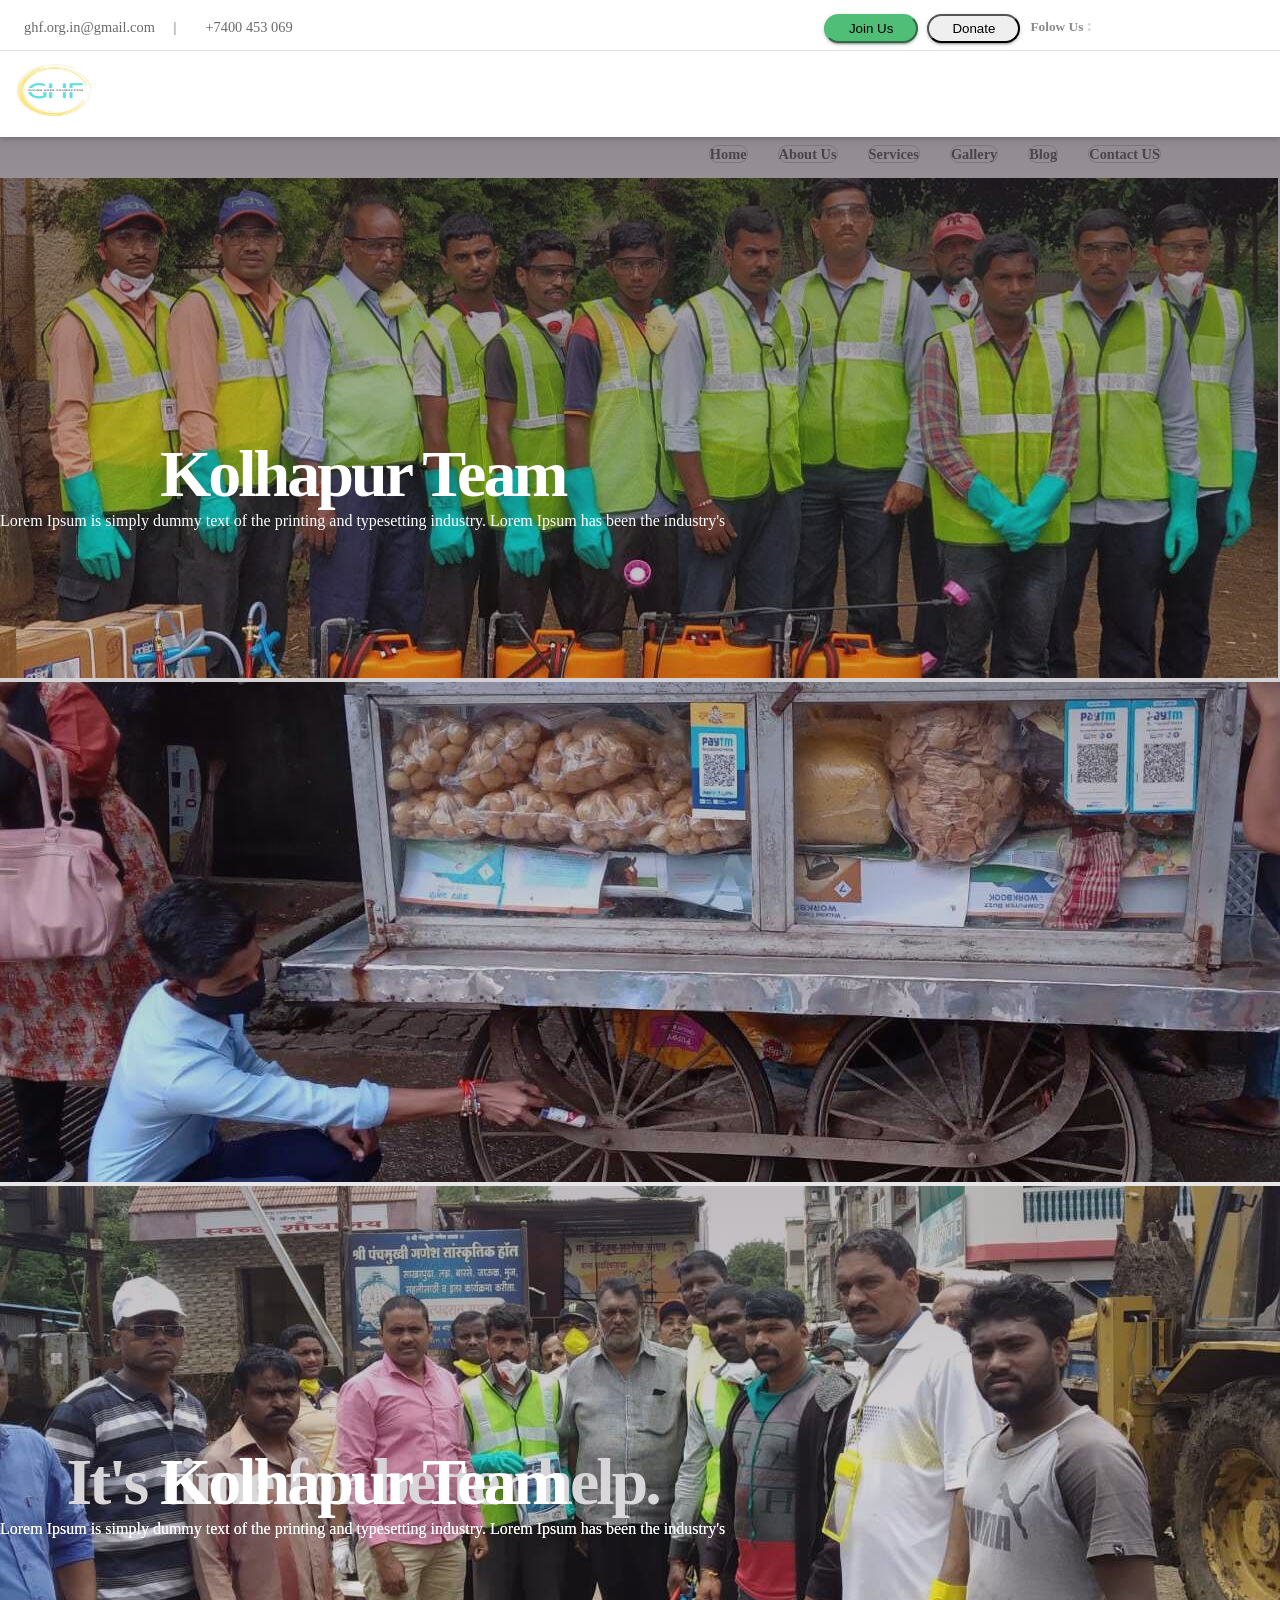
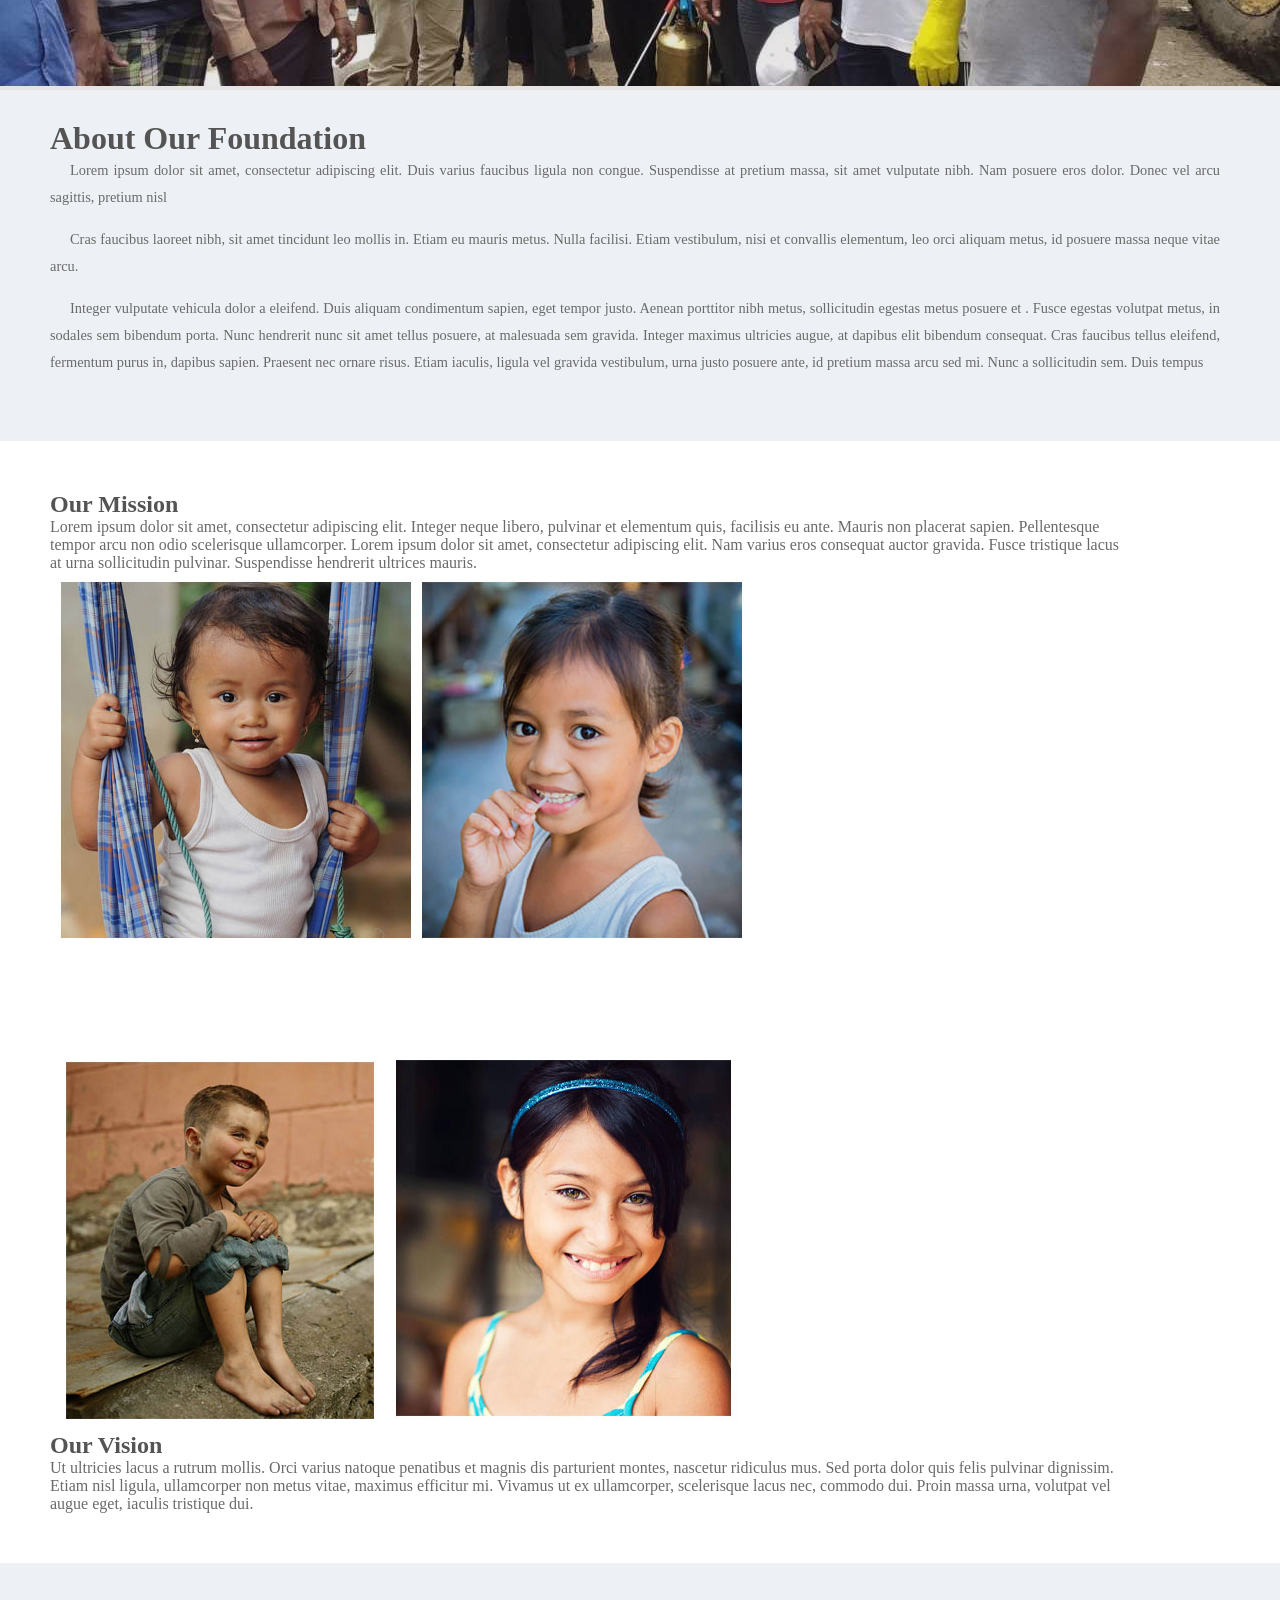
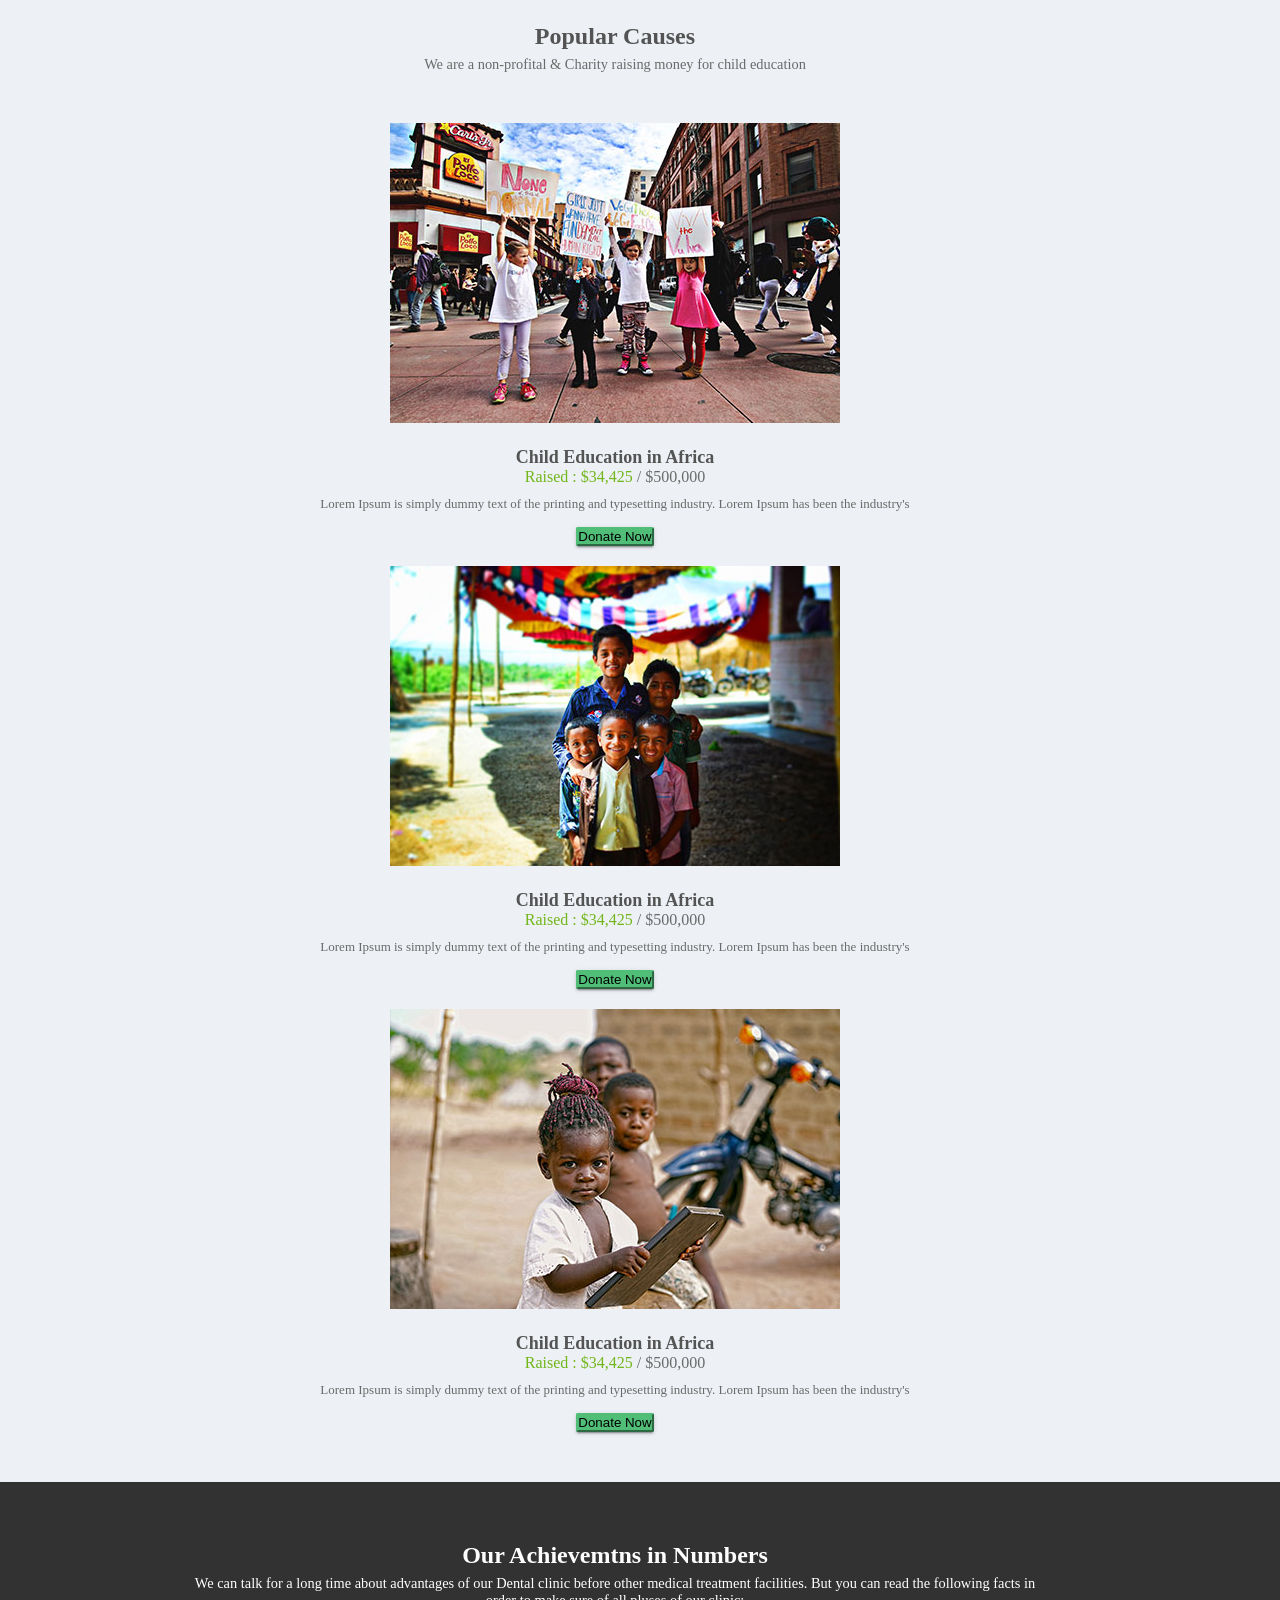
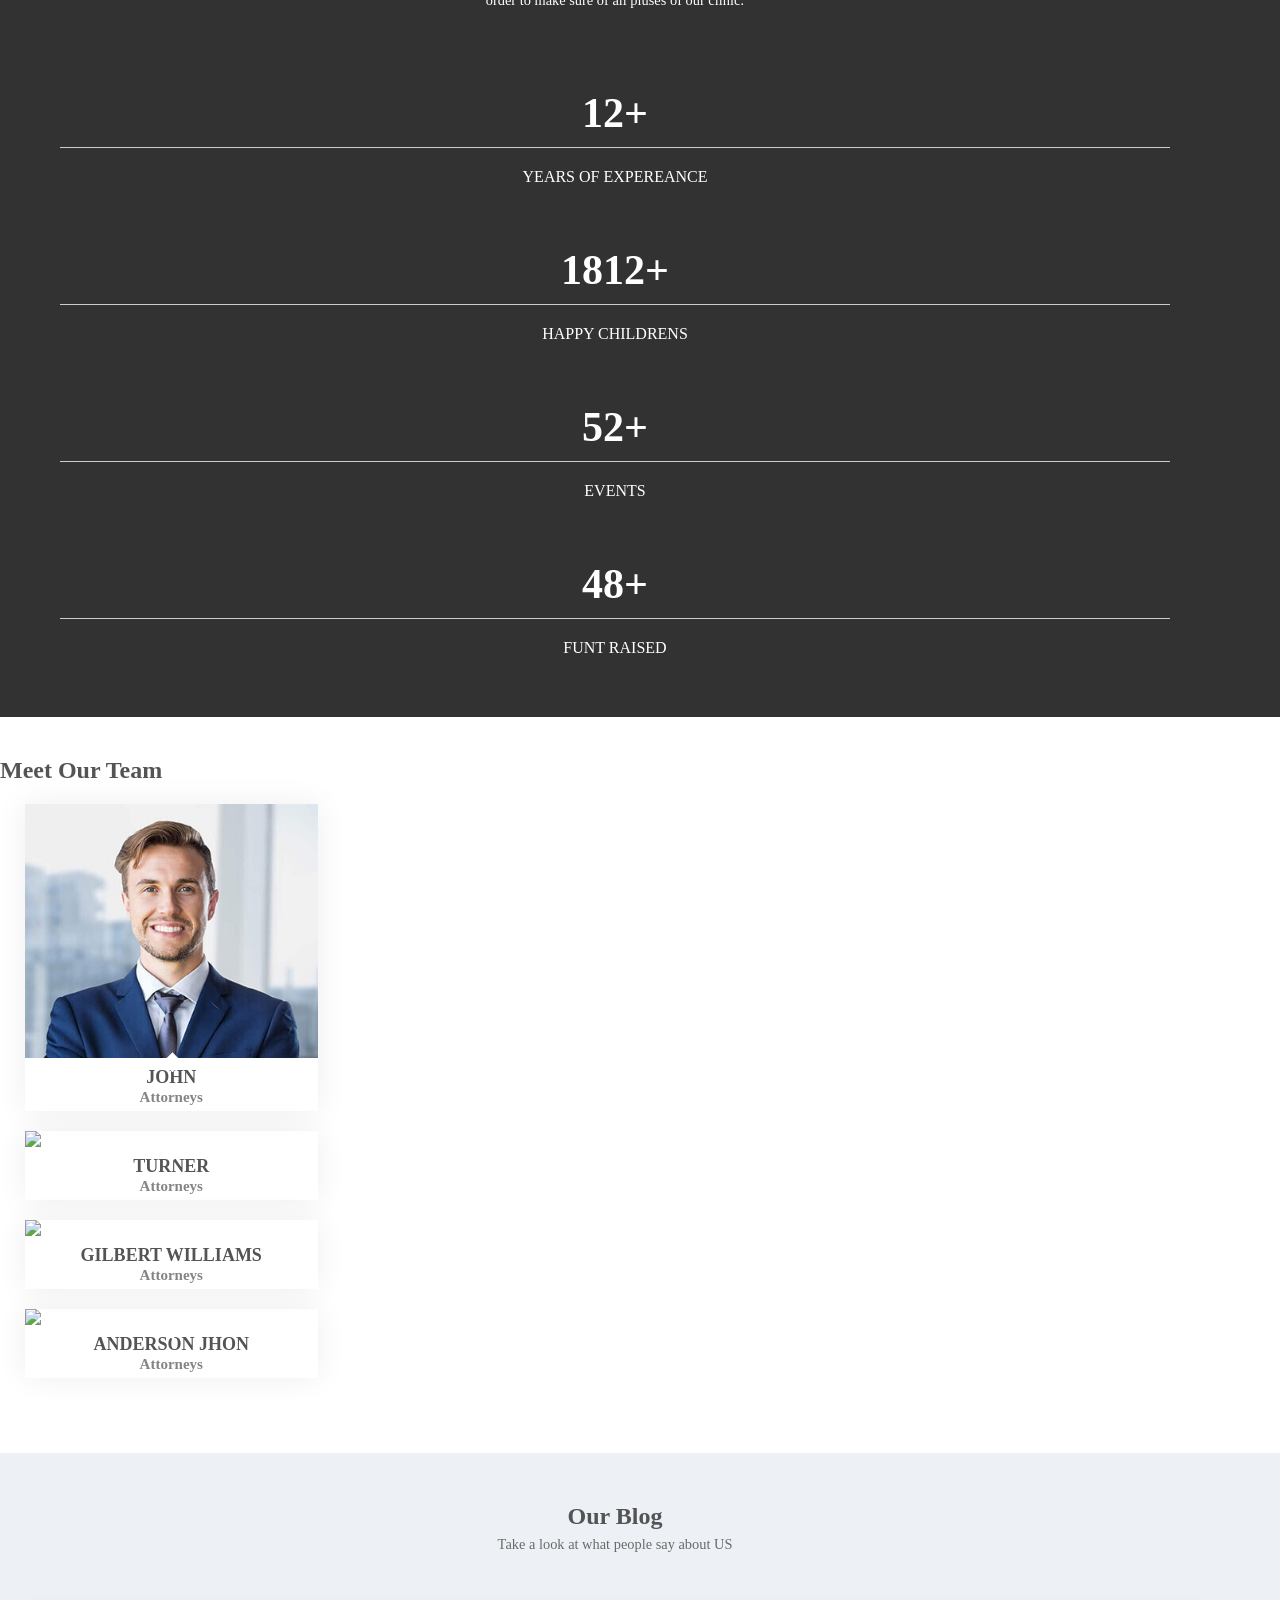
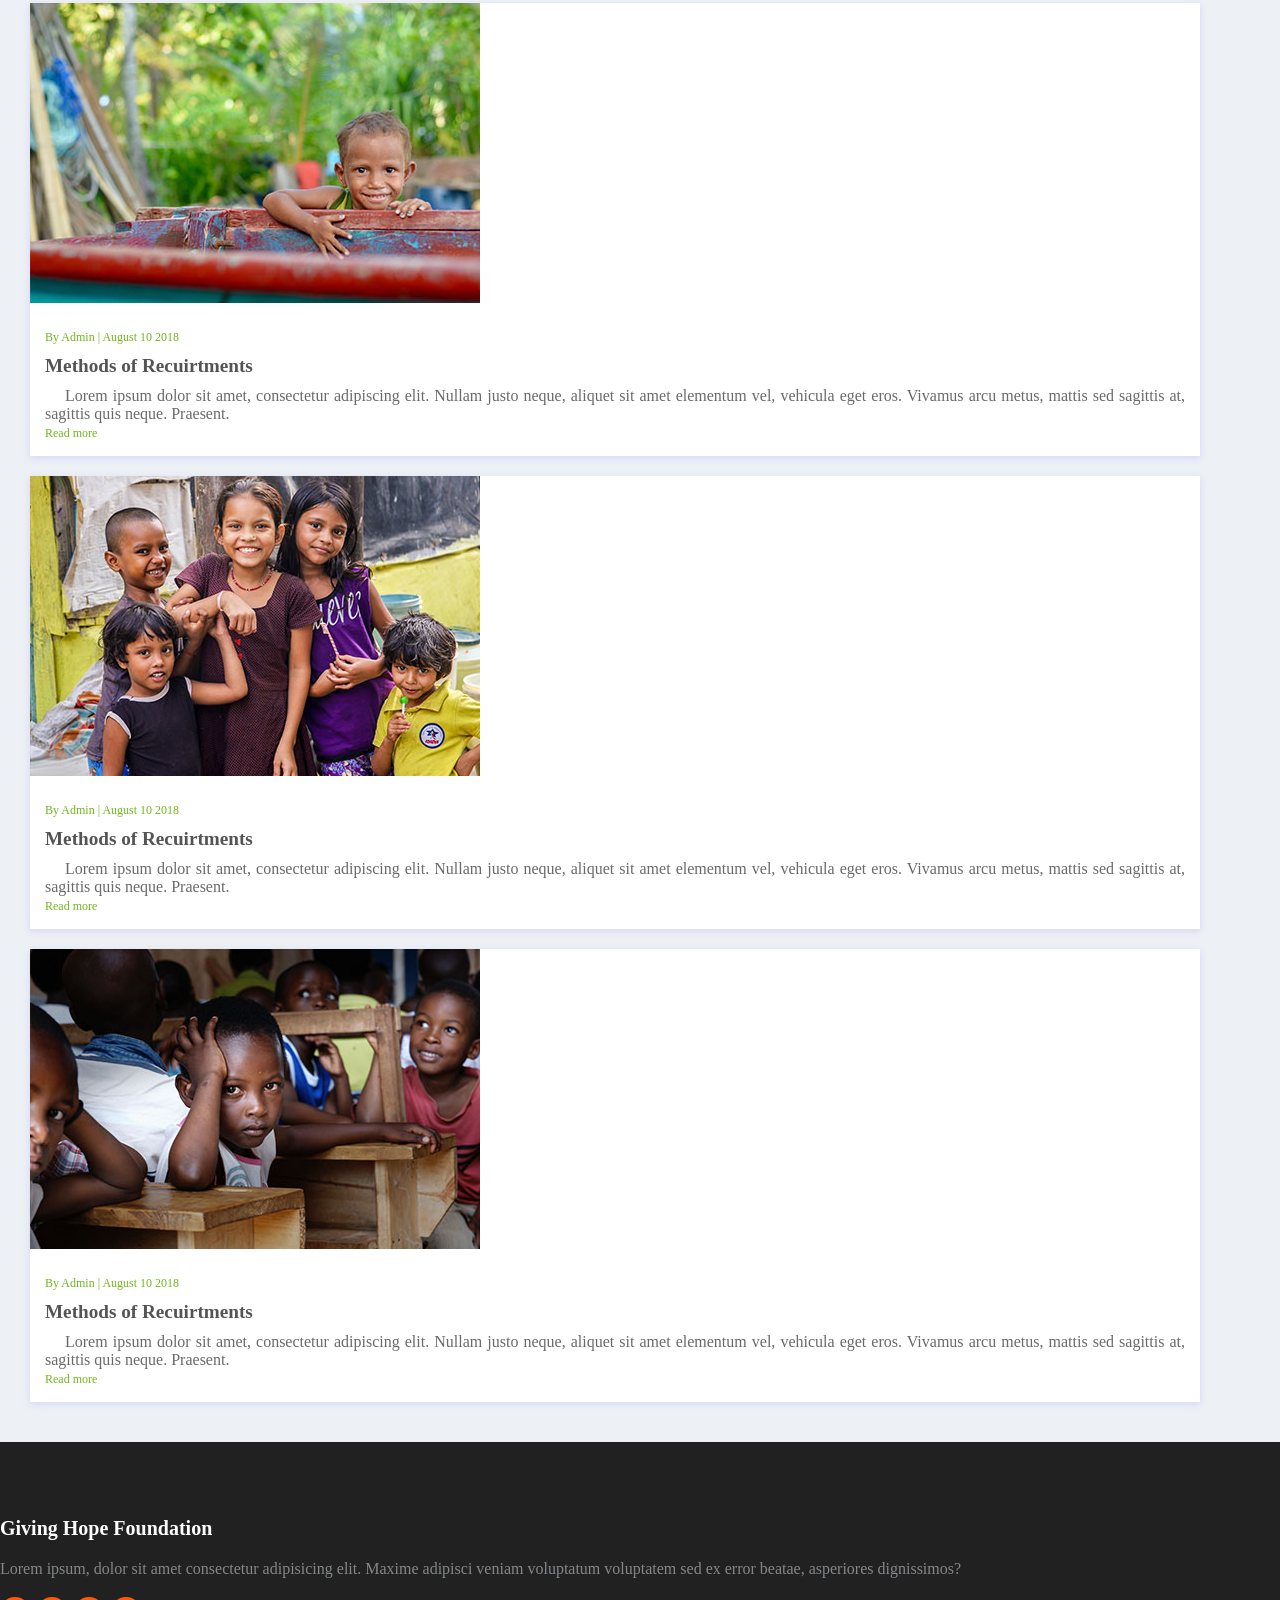
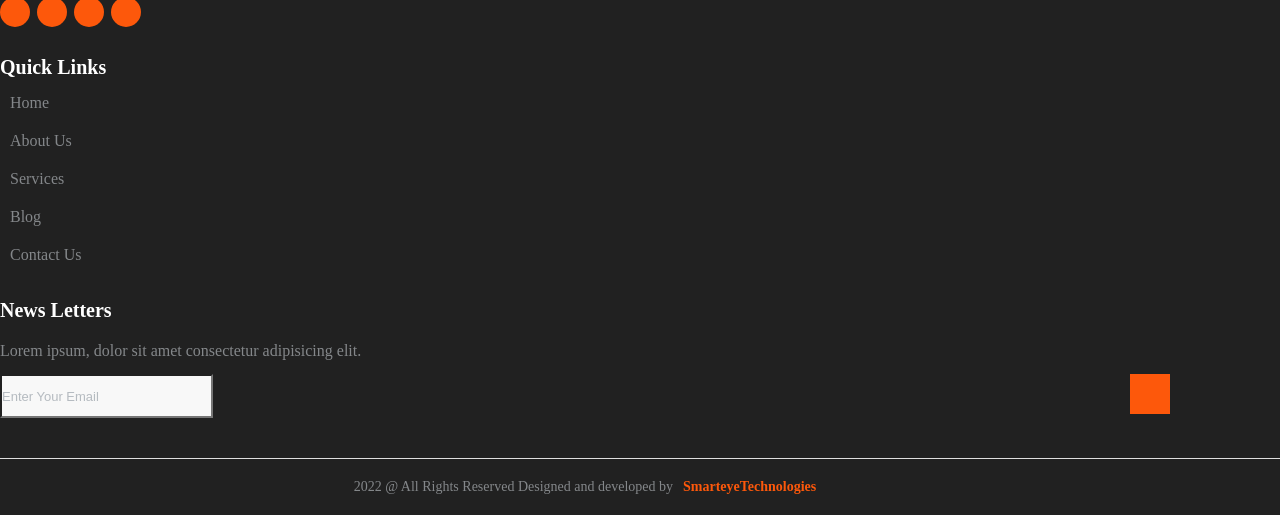
==== index.html @ bca84f35 "mobile footer changes" ====
<!DOCTYPE html>
<html lang="en">
  <head>
    <meta charset="utf-8" />
    <meta
      name="viewport"
      content="width=device-width, initial-scale=1, shrink-to-fit=no"
    />
    <title>Giving Hope Foundation</title>
    <link
      rel="shortcut icon"
      href="assets/images/fav.png"
      type="image/x-icon"
    />
    <link
      href="https://fonts.googleapis.com/css2?family=Ubuntu:wght@400;500&display=swap"
      rel="stylesheet"
    />
    <link rel="shortcut icon" href="assets/images/fav.jpg" />
    <link rel="stylesheet" href="assets/css/bootstrap.min.css" />
    <link rel="stylesheet" href="assets/css/all.min.css" />
    <link rel="stylesheet" href="assets/css/animate.css" />
    <link
      rel="stylesheet"
      href="assets/plugins/slider/css/owl.carousel.min.css"
    />
    <link
      rel="stylesheet"
      href="assets/plugins/slider/css/owl.theme.default.css"
    />
    <link rel="stylesheet" type="text/css" href="assets/css/style.css" />
  </head>

  <body>
    <header class="continer-fluid">
      <div class="header-top">
        <div class="container">
          <div class="row col-det">
            <div class="col-lg-6 d-none d-lg-block">
              <ul class="ulleft">
                <li>
                  <i class="far fa-envelope"></i>
                  ghf.org.in@gmail.com
                  <span>|</span>
                </li>
                <li>
                  <i class="fas fa-phone-volume"></i>
                  +7400 453 069
                </li>
              </ul>
            </div>
            <div class="col-lg-3 col-md-6 folouws">
              <ul class="ulright">
                <li><small>Folow Us </small>:</li>
                <li>
                  <i class="fab fa-facebook-square"></i>
                </li>
                <li>
                  <i class="fab fa-instagram"></i>
                </li>
                <li>
                  <i class="fab fa-linkedin"></i>
                </li>
              </ul>
            </div>
            <div class="col-lg-3 d-none d-md-block col-md-6 btn-bhed">
              <button class="btn btn-sm btn-success">Join Us</button>
              <button class="btn btn-sm btn-default">Donate</button>
            </div>
          </div>
        </div>
      </div>
      <div id="menu-jk" class="header-bottom">
        <div class="container">
          <div class="row nav-row">
            <div class="col-lg-3 col-md-12 logo">
              <a href="index.html">
                <img src="assets/images/2.png" alt="" />
                <a data-toggle="collapse" data-target="#menu" href="#menu"
                  ><i class="fas d-block d-lg-none small-menu fa-bars"></i
                ></a>
              </a>
            </div>
            <div id="menu" class="col-lg-9 col-md-12 d-none d-lg-block nav-col">
              <ul class="navbad">
                <li class="nav-item active">
                  <a class="nav-link" href="index.html">Home </a>
                </li>
                <li class="nav-item">
                  <a class="nav-link" href="about_us.html">About Us</a>
                </li>
                <li class="nav-item">
                  <a class="nav-link" href="services.html">Services</a>
                </li>

                <li class="nav-item">
                  <a class="nav-link" href="gallery.html">Gallery</a>
                </li>

                <li class="nav-item">
                  <a class="nav-link" href="blog.html">Blog</a>
                </li>
                <li class="nav-item">
                  <a class="nav-link" href="contact_us.html">Contact US</a>
                </li>
              </ul>
            </div>
          </div>
        </div>
      </div>
    </header>

    <!-- ******************** Slider Starts Here ******************* -->
    <div class="slider">
      <!-- Set up your HTML -->
      <div class="owl-carousel">
        <div class="slider-img">
          <div class="item">
            <div class="slider-img">
              <img src="assets/images/slider/slider-3.jpeg" alt="" />
            </div>
            <div class="container">
              <div class="row">
                <div
                  class="col-lg-offset-2 col-lg-8 col-md-offset-2 col-md-8 col-sm-12 col-xs-12"
                >
                  <div class="animated bounceInDown slider-captions">
                    <h1 class="slider-title">Kolhapur Team</h1>
                    <p class="slider-text hidden-xs">
                      Lorem Ipsum is simply dummy text of the printing and
                      typesetting industry. Lorem Ipsum has been the industry's
                    </p>
                  </div>
                </div>
              </div>
            </div>
          </div>
        </div>
        <div class="item">
          <div class="slider-img">
            <img src="assets/images/slider/slider-1.jpeg" alt="" />
          </div>
          <div class="container">
            <div class="row">
              <div
                class="col-lg-offset-2 col-lg-8 col-md-offset-2 col-md-8 col-sm-12 col-xs-12"
              >
                <div class="slider-captions">
                  <h1 class="slider-title">It's time for better help.</h1>
                  <p class="slider-text hidden-xs">
                    Lorem Ipsum is simply dummy text of the printing and
                    typesetting industry. Lorem Ipsum has been the industry's
                  </p>
                </div>
              </div>
            </div>
          </div>
        </div>
        <div class="item">
          <div class="slider-img">
            <img src="assets/images/slider/slider-2.jpeg" alt="" />
          </div>
          <div class="container">
            <div class="row">
              <div
                class="col-lg-offset-2 col-lg-8 col-md-offset-2 col-md-8 col-sm-12 col-xs-12"
              >
                <div class="slider-captions">
                  <h1 class="slider-title">Kolhapur Team</h1>
                  <p class="slider-text hidden-xs">
                    Lorem Ipsum is simply dummy text of the printing and
                    typesetting industry. Lorem Ipsum has been the industry's
                  </p>
                </div>
              </div>
            </div>
          </div>
        </div>
      </div>
    </div>

    <!--  ************************* About Us Starts Here ************************** -->

    <div class="about-us container-fluid">
      <div class="container">
        <div class="row natur-row no-margin w-100">
          <div class="text-part col-md-12">
            <h1 class="text-center">About Our Foundation</h1>
            <p>
              Lorem ipsum dolor sit amet, consectetur adipiscing elit. Duis
              varius faucibus ligula non congue. Suspendisse at pretium massa,
              sit amet vulputate nibh. Nam posuere eros dolor. Donec vel arcu
              sagittis, pretium nisl
            </p>
            <p>
              Cras faucibus laoreet nibh, sit amet tincidunt leo mollis in.
              Etiam eu mauris metus. Nulla facilisi. Etiam vestibulum, nisi et
              convallis elementum, leo orci aliquam metus, id posuere massa
              neque vitae arcu.
            </p>

            <p>
              Integer vulputate vehicula dolor a eleifend. Duis aliquam
              condimentum sapien, eget tempor justo. Aenean porttitor nibh
              metus, sollicitudin egestas metus posuere et . Fusce egestas
              volutpat metus, in sodales sem bibendum porta. Nunc hendrerit nunc
              sit amet tellus posuere, at malesuada sem gravida. Integer maximus
              ultricies augue, at dapibus elit bibendum consequat. Cras faucibus
              tellus eleifend, fermentum purus in, dapibus sapien. Praesent nec
              ornare risus. Etiam iaculis, ligula vel gravida vestibulum, urna
              justo posuere ante, id pretium massa arcu sed mi. Nunc a
              sollicitudin sem. Duis tempus
            </p>
          </div>
        </div>
      </div>
    </div>

    <!-- ################# Mission Vision Start Here #######################--->

    <section class="container-fluid mission-vision">
      <div class="container">
        <div class="row mission">
          <div class="col-md-6 mv-det">
            <h1 class="text-center">Our Mission</h1>
            <p>
              Lorem ipsum dolor sit amet, consectetur adipiscing elit. Integer
              neque libero, pulvinar et elementum quis, facilisis eu ante.
              Mauris non placerat sapien. Pellentesque tempor arcu non odio
              scelerisque ullamcorper. Lorem ipsum dolor sit amet, consectetur
              adipiscing elit. Nam varius eros consequat auctor gravida. Fusce
              tristique lacus at urna sollicitudin pulvinar. Suspendisse
              hendrerit ultrices mauris.
            </p>
          </div>
          <div class="col-md-6 mv-img">
            <img src="assets/images/misin.jpg" alt="" />
          </div>
        </div>
        <div class="row vision">
          <div class="col-md-6 mv-img">
            <img src="assets/images/vision.jpg" alt="" />
          </div>
          <div class="col-md-6 mv-det">
            <h1 class="text-center">Our Vision</h1>
            <p>
              Ut ultricies lacus a rutrum mollis. Orci varius natoque penatibus
              et magnis dis parturient montes, nascetur ridiculus mus. Sed porta
              dolor quis felis pulvinar dignissim. Etiam nisl ligula,
              ullamcorper non metus vitae, maximus efficitur mi. Vivamus ut ex
              ullamcorper, scelerisque lacus nec, commodo dui. Proin massa urna,
              volutpat vel augue eget, iaculis tristique dui.
            </p>
          </div>
        </div>
      </div>
    </section>

    <!-- ################# Events Start Here#######################--->
    <section class="events">
      <div class="container">
        <div class="session-title row">
          <h2>Popular Causes</h2>
          <p>
            We are a non-profital & Charity raising money for child education
          </p>
        </div>
        <div class="event-ro row">
          <div class="col-md-4 col-sm-6">
            <div class="event-box">
              <img src="assets/images/events/image_08.jpg" alt="" />
              <h4>Child Education in Africa</h4>

              <p class="raises"><span>Raised : $34,425</span> / $500,000</p>
              <p class="desic">
                Lorem Ipsum is simply dummy text of the printing and typesetting
                industry. Lorem Ipsum has been the industry's
              </p>
              <button class="btn btn-success btn-sm">Donate Now</button>
            </div>
          </div>
          <div class="col-md-4 col-sm-6">
            <div class="event-box">
              <img src="assets/images/events/image_06.jpg" alt="" />
              <h4>Child Education in Africa</h4>
              <p class="raises"><span>Raised : $34,425</span> / $500,000</p>
              <p class="desic">
                Lorem Ipsum is simply dummy text of the printing and typesetting
                industry. Lorem Ipsum has been the industry's
              </p>
              <button class="btn btn-success btn-sm">Donate Now</button>
            </div>
          </div>
          <div class="col-md-4 col-sm-6">
            <div class="event-box">
              <img src="assets/images/events/image_04.jpg" alt="" />
              <h4>Child Education in Africa</h4>
              <p class="raises"><span>Raised : $34,425</span> / $500,000</p>
              <p class="desic">
                Lorem Ipsum is simply dummy text of the printing and typesetting
                industry. Lorem Ipsum has been the industry's
              </p>
              <button class="btn btn-success btn-sm">Donate Now</button>
            </div>
          </div>
        </div>
      </div>
    </section>

    <!-- ################# Charity Number Starts Here#######################--->

    <div class="doctor-message">
      <div class="inner-lay">
        <div class="container">
          <div class="row session-title">
            <h2>Our Achievemtns in Numbers</h2>
            <p>
              We can talk for a long time about advantages of our Dental clinic
              before other medical treatment facilities. But you can read the
              following facts in order to make sure of all pluses of our clinic:
            </p>
          </div>
          <div class="row">
            <div class="col-sm-3 numb">
              <h3>12+</h3>
              <span>YEARS OF EXPEREANCE</span>
            </div>
            <div class="col-sm-3 numb">
              <h3>1812+</h3>
              <span>HAPPY CHILDRENS</span>
            </div>
            <div class="col-sm-3 numb">
              <h3>52+</h3>
              <span>EVENTS</span>
            </div>
            <div class="col-sm-3 numb">
              <h3>48+</h3>
              <span>FUNT RAISED</span>
            </div>
          </div>
        </div>
      </div>
    </div>

    <!--################### Our Team Starts Here #######################--->
    <section class="bg-04">
      <div class="container">
        <div class="row">
          <div class="col-12">
            <div class="heading">
              <h2 class="text-center">Meet Our Team</h2>
            </div>
          </div>

          <div class="main-team-card d-flex">
            <div class="team-setup">
              <div class="team-items">
                <div class="team-user">
                  <img src="assets/images/team/1.jpg" />
                </div>
                <div class="team-user-social">
                  <ol>
                    <li><i class="fab fa-facebook-f"></i></li>
                    <li><i class="fab fa-twitter"></i></li>
                    <li><i class="fab fa-google"></i></li>
                    <li><i class="fab fa-skype"></i></li>
                  </ol>
                </div>
                <div class="team-name">
                  <h2>JOHN</h2>
                  <b>Attorneys</b>
                </div>
              </div>
            </div>

            <div class="team-setup">
              <div class="team-items">
                <div class="team-user">
                  <img src="assets/images/team/2.jpg" />
                </div>
                <div class="team-user-social">
                  <ol>
                    <li><i class="fab fa-facebook-f"></i></li>
                    <li><i class="fab fa-twitter"></i></li>
                    <li><i class="fab fa-google"></i></li>
                    <li><i class="fab fa-skype"></i></li>
                  </ol>
                </div>
                <div class="team-name">
                  <h2>TURNER</h2>
                  <b>Attorneys</b>
                </div>
              </div>
            </div>

            <div class="team-setup">
              <div class="team-items">
                <div class="team-user">
                  <img src="assets/images/team/3.jpg" />
                </div>
                <div class="team-user-social">
                  <ol>
                    <li><i class="fab fa-facebook-f"></i></li>
                    <li><i class="fab fa-twitter"></i></li>
                    <li><i class="fab fa-google"></i></li>
                    <li><i class="fab fa-skype"></i></li>
                  </ol>
                </div>
                <div class="team-name">
                  <h2>GILBERT WILLIAMS</h2>
                  <b>Attorneys</b>
                </div>
              </div>
            </div>

            <div class="team-setup">
              <div class="team-items">
                <div class="team-user">
                  <img src="assets/images/team/4.jpg" />
                </div>
                <div class="team-user-social">
                  <ol>
                    <li><i class="fab fa-facebook-f"></i></li>
                    <li><i class="fab fa-twitter"></i></li>
                    <li><i class="fab fa-google"></i></li>
                    <li><i class="fab fa-skype"></i></li>
                  </ol>
                </div>
                <div class="team-name">
                  <h2>ANDERSON JHON</h2>
                  <b>Attorneys</b>
                </div>
              </div>
            </div>
          </div>
        </div>
      </div>
    </section>

    <!-- ################# Our Blog Starts Here#######################--->

    <section class="our-blog">
      <div class="container">
        <div class="row session-title">
          <h2>Our Blog</h2>
          <p>Take a look at what people say about US</p>
        </div>
        <div class="blog-row row">
          <div class="col-md-4 col-sm-6">
            <div class="single-blog">
              <figure>
                <img src="assets/images/events/image_01.jpg" alt="" />
              </figure>
              <div class="blog-detail">
                <small>By Admin | August 10 2018</small>
                <h4>Methods of Recuirtments</h4>
                <p>
                  Lorem ipsum dolor sit amet, consectetur adipiscing elit.
                  Nullam justo neque, aliquet sit amet elementum vel, vehicula
                  eget eros. Vivamus arcu metus, mattis sed sagittis at,
                  sagittis quis neque. Praesent.
                </p>
                <div class="link">
                  <a href="">Read more </a
                  ><i class="fas fa-long-arrow-alt-right"></i>
                </div>
              </div>
            </div>
          </div>
          <div class="col-md-4 col-sm-6">
            <div class="single-blog">
              <figure>
                <img src="assets/images/events/image_02.jpg" alt="" />
              </figure>
              <div class="blog-detail">
                <small>By Admin | August 10 2018</small>
                <h4>Methods of Recuirtments</h4>
                <p>
                  Lorem ipsum dolor sit amet, consectetur adipiscing elit.
                  Nullam justo neque, aliquet sit amet elementum vel, vehicula
                  eget eros. Vivamus arcu metus, mattis sed sagittis at,
                  sagittis quis neque. Praesent.
                </p>
                <div class="link">
                  <a href="">Read more </a
                  ><i class="fas fa-long-arrow-alt-right"></i>
                </div>
              </div>
            </div>
          </div>
          <div class="col-md-4 col-sm-6">
            <div class="single-blog">
              <figure>
                <img src="assets/images/events/image_03.jpg" alt="" />
              </figure>
              <div class="blog-detail">
                <small>By Admin | August 10 2018</small>
                <h4>Methods of Recuirtments</h4>
                <p>
                  Lorem ipsum dolor sit amet, consectetur adipiscing elit.
                  Nullam justo neque, aliquet sit amet elementum vel, vehicula
                  eget eros. Vivamus arcu metus, mattis sed sagittis at,
                  sagittis quis neque. Praesent.
                </p>
                <div class="link">
                  <a href="">Read more </a
                  ><i class="fas fa-long-arrow-alt-right"></i>
                </div>
              </div>
            </div>
          </div>
        </div>
      </div>
    </section>

    <footer>
      <div class="container">
        <div class="row">
          <div class="col-lg-6 col-md-3 col-sm-6 col-12">
            <div class="footer-content">
              <h2>Giving Hope Foundation</h2>
              <p>
                Lorem ipsum, dolor sit amet consectetur adipisicing elit. Maxime
                adipisci veniam voluptatum voluptatem sed ex error beatae,
                asperiores dignissimos?
              </p>
              <ul>
                <li><i class="fab fa-facebook-f"></i></li>
                <li><i class="fab fa-twitter"></i></li>
                <li><i class="fab fa-google"></i></li>
                <li><i class="fab fa-linkedin"></i></li>
              </ul>
            </div>
          </div>
          <div class="col-lg-3 col-md-3 col-sm-5 col-5">
            <div class="footer-content">
              <h2>Quick Links</h2>
              <ol>
                <li>
                  <a href="#"
                    ><i class="fas fa-long-arrow-alt-right"></i>Home</a
                  >
                </li>
                <li>
                  <a href="#"
                    ><i class="fas fa-long-arrow-alt-right"></i>About Us</a
                  >
                </li>
                <li>
                  <a href="#"
                    ><i class="fas fa-long-arrow-alt-right"></i>Services</a
                  >
                </li>
                <li>
                  <a href="#"
                    ><i class="fas fa-long-arrow-alt-right"></i>Blog</a
                  >
                </li>
                <li>
                  <a href="#"
                    ><i class="fas fa-long-arrow-alt-right"></i>Contact Us</a
                  >
                </li>
              </ol>
            </div>
          </div>
          <div class="col-lg-3 col-md-3 col-sm-7 col-7">
            <div class="footer-content">
              <h2>News Letters</h2>
              <p>Lorem ipsum, dolor sit amet consectetur adipisicing elit.</p>
              <div class="form-group">
                <input
                  class="form-control"
                  role=""
                  name="email"
                  type="email"
                  placeholder="Enter Your Email"
                />
                <i class="fal fa-paper-plane"></i>
              </div>
            </div>
          </div>
        </div>
      </div>
      <div class="copy-right">
        <div class="container">
          <div class="copy-right-card">
            <p>
              2022 @ All Rights Reserved Designed and developed by<a
                href="https://www.smarteyeapps.com"
                >SmarteyeTechnologies</a
              >
            </p>
          </div>
        </div>
      </div>
    </footer>
  </body>

  <script src="assets/js/jquery-3.2.1.min.js"></script>
  <script src="assets/js/popper.min.js"></script>
  <script src="assets/js/bootstrap.min.js"></script>
  <script src="assets/plugins/scroll-fixed/jquery-scrolltofixed-min.js"></script>
  <script src="assets/plugins/slider/js/owl.carousel.min.js"></script>
  <script src="assets/js/script.js"></script>
</html>
---- assets/css/style.css ----
/* =======================================================================
Template Name: Youtubers
Author:  SmartEye Technologies
Author URI: www.smarteyeapps.com
Version: 1.0
coder name:Prabin Raja
Description: This Template is created for Youtubers
======================================================================= */
/* ===================================== Import Variables ================================== */
@import url(https://fonts.googleapis.com/css?family=Montserrat:300,400,600,700);
@import url(https://fonts.googleapis.com/css?family=Arimo:300,400,400italic,700,700italic);
/* ===================================== Basic CSS ==================================== */
* {
  margin: 0px;
  padding: 0px;
  list-style: none;
}

img {
  max-width: 100%;
}

a {
  text-decoration: none;
  outline: none;
  color: #444;
}

a:hover {
  color: #444;
}

ul {
  margin-bottom: 0;
  padding-left: 0;
}

a:hover,
a:focus,
input,
textarea {
  text-decoration: none;
  outline: none;
}

.center {
  text-align: center;
}

.left {
  text-align: left;
}

.right {
  text-align: right;
}

.cp {
  cursor: pointer;
}

html,
body {
  height: 100%;
}

p {
  margin-bottom: 0px;
  width: 100%;
}

.no-padding {
  padding: 0px;
}

.no-margin {
  margin: 0px;
}

.hid {
  display: none;
}

.top-mar {
  margin-top: 15px;
}

.h-100 {
  height: 100%;
}

::placeholder {
  color: #747f8a !important;
  font-size: 13px;
  opacity: 0.5 !important;
}

.container-fluid {
  padding: 0px;
}

h1,
h2,
h3,
h4,
h5,
h6 {
  color: #545454;
}

body {
  background-color: #f1f1f145 !important;
  -webkit-font-smoothing: antialiased;
  -moz-osx-font-smoothing: grayscale;
  text-rendering: optimizeLegibility;
  color: #6a6a6a;
  overflow-x: hidden;
}

.session-title {
  padding: 30px;
  margin: 0px;
  margin-bottom: 20px;
}
@media screen and (max-width: 767px) {
  .session-title {
    padding: 5px;
  }
}
.session-title h2 {
  width: 100%;
  text-align: center;
  font-weight: 600;
  margin-bottom: 0px;
}
.session-title p {
  max-width: 850px;
  text-align: center;
  float: none;
  margin: auto;
  font-size: 0.9rem;
  margin-top: 6px;
}
.session-title span {
  float: right;
  font-style: italic;
}

.inner-title {
  padding: 20px;
  padding-left: 0px;
  margin: 0px;
  margin-bottom: 10px;
  padding-bottom: 0px;
  border-bottom: 1px solid #ccccccc4;
  display: block;
  padding-right: 0px;
}
.inner-title h2 {
  width: 100%;
  text-align: center;
  font-size: 1rem;
  font-weight: 600;
  text-align: left;
  border-bottom: 1px solid #863dd9;
  padding-bottom: 10px;
  margin-bottom: 0px;
  width: 300px;
}
.inner-title p {
  width: 100%;
  text-align: center;
}
.inner-title .btn {
  float: right;
  margin-top: -38px;
  font-weight: 600;
  font-size: 0.8rem;
}

.page-nav {
  background-size: 100%;
  padding: 68px;
  text-align: center;
  background-color: #eaeaea;
}
.page-nav ul {
  float: none;
  margin: auto;
}
@media screen and (max-width: 992px) {
  .page-nav {
    background-size: auto;
  }
}
@media screen and (max-width: 767px) {
  .page-nav {
    padding-top: 200px;
    padding-bottom: 40px;
  }
}
@media screen and (max-width: 356px) {
  .page-nav {
    padding-top: 200px;
    padding-bottom: 40px;
  }
}
.page-nav h2 {
  font-size: 28px;
  width: 100%;
  font-weight: 700;
  color: #444;
}
@media screen and (max-width: 600px) {
  .page-nav h2 {
    font-size: 26px;
  }
}
.page-nav ul li {
  float: left;
  margin-right: 10px;
  margin-top: 10px;
  font-size: 16px;
  font-size: 0.93rem;
  font-weight: 600;
  color: #444;
}
.page-nav ul li i {
  width: 30px;
  text-align: center;
  color: #444;
}
.page-nav ul li a {
  color: #444;
  font-size: 0.93rem;
  font-weight: 600;
}

.btn-success {
  background-color: #51be78;
  border-color: #51be78;
}
.btn-success:hover {
  background-color: #51be78 !important;
  border-color: #51be78 !important;
}
.btn-success:active {
  background-color: #51be78 !important;
  border-color: #51be78 !important;
}
.btn-success:focus {
  background-color: #51be78 !important;
  border-color: #51be78 !important;
  box-shadow: none !important;
}

.btn-primary {
  background-color: #3cc88f;
  border-color: #3cc88f;
}
.btn-primary:hover {
  background-color: #3cc88f !important;
  border-color: #3cc88f !important;
}
.btn-primary:active {
  background-color: #3cc88f !important;
  border-color: #3cc88f !important;
}
.btn-primary:focus {
  background-color: #3cc88f !important;
  border-color: #3cc88f !important;
  box-shadow: none !important;
}

.btn {
  box-shadow: 0 3px 1px -2px rgba(0, 0, 0, 0.2), 0 2px 2px 0 rgba(0, 0, 0, 0.14),
    0 1px 5px 0 rgba(0, 0, 0, 0.12);
  border-radius: 2px;
}

.form-control:focus {
  box-shadow: none !important;
  border: 1px solid #ccc;
}

.btn-light {
  background-color: #fff;
  color: #3f3f3f;
}

.collapse.show {
  display: block !important;
}

.form-control:focus {
  box-shadow: none;
  border: 1px solid #ccc;
}

.form-control {
  background-color: #f8f8f8;
  margin-bottom: 20px;
}
.form-control:focus {
  background-color: #fff;
  border-color: #ccc;
}

.container {
  max-width: 1170px;
}
@media screen and (max-width: 575px) {
  .container {
    padding: 10px 15px;
  }
}

/* =================== Header Style Starts Here =================== */
header {
  box-shadow: 0 2px 5px 0 rgba(0, 0, 0, 0.16), 0 2px 10px 0 rgba(0, 0, 0, 0.12);
  background-color: #fff;
  width: 100%;
  z-index: 99;
}
/* header .logo {
  padding-top: 6px;
} */
header .logo img {
  height: 70px;
  width: 100px;
}
header .header-top {
  background-color: #fff;
  border-bottom: 1px solid #d3d7cea6;
  padding: 7px;
}
header .header-top .col-det .ulleft li {
  float: left;
  padding: 12px;
  color: #686968;
  font-size: 0.9rem;
}
header .header-top .col-det .ulleft li i {
  margin-right: 5px;
  color: #bfbfbf;
}
header .header-top .col-det .ulleft li span {
  margin-left: 15px;
}
header .header-top .col-det .ulright {
  float: right;
}
header .header-top .col-det .ulright li {
  float: left;
  padding: 10px;
  color: #d3d7ce;
  font-size: 1rem;
  font-weight: 600;
}
header .header-top .col-det .ulright li i {
  margin-right: 5px;
  color: #8c8a8a;
}
header .header-top .col-det .ulright li small {
  color: #8c8a8a;
  font-weight: 600;
}
header .header-top .col-det .ulright li span {
  margin-left: 15px;
}
header .header-top .btn-bhed {
  padding-top: 7px;
  text-align: right;
}
header .header-top .btn-bhed .btn {
  padding: 5px 23px;
  border-radius: 50px;
  margin-left: 5px;
}
header .header-bottom {
  padding: 6px;
  background-color: #fff;
}
@media screen and (max-width: 991px) {
  header .header-bottom {
    padding: 0px;
  }
}
@media screen and (max-width: 991px) {
  header .header-bottom img {
    padding: 5px;
    margin-top: 0px;
    max-width: 230px;
  }
}
header .nav-col .navbad {
  display: block;
  float: right;
}
@media screen and (max-width: 991px) {
  header .nav-col .navbad {
    width: 100%;
  }
}
header .nav-col .navbad li {
  padding: 15px 15px;
  font-weight: 700;
  font-size: 0.9rem;
  float: left;
}
@media screen and (max-width: 1005px) {
  header .nav-col .navbad li {
    padding: 15px 12px;
  }
}
@media screen and (max-width: 991px) {
  header .nav-col .navbad li {
    float: none;
    width: 100%;
    padding: 10px;
  }
  header .logo img {
    height: 60px;
    width: 70px;
  }
  .container {
    padding: 0px 15px;
  }
}
header .nav-col .navbad li a {
  color: #686968 !important;
  border: 1px solid #ccc;
  border-radius: 50px;
}
header .nav-col .navbad li a:hover {
  background-color: #3cc88f;
  color: #fff !important;
}
header .nav-col .navbad .nav-btn {
  float: right;
}
header .small-menu {
  float: right;
  color: #686968;
  font-size: 1.8rem;
  position: absolute;
  right: 13px;
  top: 19px;
}

@media screen and (max-width: 767px) {
  .navbar {
    padding: 0px;
  }
}

.navbar-toggler {
  position: absolute;
  right: 0px;
  top: -40px;
}
@media screen and (max-width: 767px) {
  .navbar-toggler {
    top: -50px;
  }
}

.scroll-to-fixed-fixed {
  background-color: #fff;
  box-shadow: 0 2px 5px 0 rgba(0, 0, 0, 0.16), 0 2px 10px 0 rgba(0, 0, 0, 0.12);
}

.scroll-to-fixed-fixed {
  padding: 5px !important;
}

/* =================== Slider Style Starts Here =================== */
.slider {
  position: relative;
}

.slider-captions {
  position: absolute;
  bottom: 132px;
  text-align: center;
}

@media screen and (max-width: 1050px) {
  .slider-captions {
    bottom: 100px !important;
    width: 90%;
    text-align: center;
    float: none;
    margin: auto;
  }

  .slider-captions .slider-title {
    font-size: 42px;
  }
}
@media screen and (max-width: 810px) {
  .slider-captions {
    bottom: 50px !important;
  }

  .slider-captions .slider-title {
    font-size: 32px;
  }
}
@media screen and (max-width: 572px) {
  .slider-captions {
    display: none;
  }
  .slider-img img {
    height: 250px;
  }

  .slider .owl-nav .owl-prev,
  .slider .owl-nav .owl-next {
    color: #fff;
    display: inline-block;
    zoom: 1;
    margin: 5px;
    padding: 3px 6px !important;
    font-size: 22px;
    -webkit-border-radius: 23px;
    -moz-border-radius: 23px;
    border-radius: 23px;
    background: transparent;
    filter: Alpha(Opacity=50);
    line-height: 1;
    border: 2px solid #fff !important;
  }
}
.slider-title {
  font-size: 66px;
  font-weight: 600;
  color: #fff;
  letter-spacing: -3px;
}

.slider-text {
  margin-bottom: 20px;
  color: #fff;
}

.slider-img {
  background: -moz-linear-gradient(
    top,
    rgba(45, 32, 44, 0.3) 0%,
    rgba(45, 32, 44, 0.1) 100%
  );
  background: -webkit-linear-gradient(
    top,
    rgba(45, 32, 44, 0.3) 0%,
    rgba(45, 32, 44, 0.1) 100%
  );
  background: linear-gradient(
    to bottom,
    rgba(45, 32, 44, 0.3) 0%,
    rgba(45, 32, 44, 0.1) 100%
  );
  filter: progid:DXImageTransform.Microsoft.gradient(startColorstr='#cc1b2429', endColorstr='#cc1b2429', GradientType=0);
  position: relative;
}

.slider-img img {
  position: relative;
  z-index: -1;
}

.slider .owl-nav .owl-prev,
.slider .owl-nav .owl-next {
  color: #fff;
  display: inline-block;
  zoom: 1;
  margin: 5px;
  padding: 6px 12px;
  font-size: 22px;
  -webkit-border-radius: 23px;
  -moz-border-radius: 23px;
  border-radius: 23px;
  background: transparent;
  filter: Alpha(Opacity=50);
  line-height: 1;
  border: 2px solid #fff;
}

.owl-controls.clickable .owl-buttons div:hover {
  filter: Alpha(Opacity=100);
  opacity: 1;
  text-decoration: none;
  background-color: #fff;
}

.slider .owl-nav .owl-prev {
  position: absolute;
  top: 40%;
  left: 25px;
}

.slider .owl-nav .owl-next {
  position: absolute;
  top: 40%;
  right: 25px;
}

.slider .owl-dots .owl-dot {
  position: relative;
  text-align: center;
  bottom: 40px;
  max-width: 1140px;
  margin: 0 auto;
}

.slider .owl-dots .owl-dot span {
  display: block;
  width: 14px;
  height: 14px;
  margin: 0px 0px 10px 10px;
  filter: Alpha(Opacity=50);
  /*IE7 fix*/
  opacity: 0.8;
  -webkit-border-radius: 20px;
  -moz-border-radius: 20px;
  border-radius: 20px;
  border: 2px solid #fff;
  float: left;
}

.slider .owl-dots .owl-dot.active span {
  background-color: #fff;
}

.slider .owl-dots .owl-dot.active span,
.slider .owl-controls.clickable .owl-page:hover span {
  background-color: #fff;
  filter: Alpha(Opacity=100);
  /*IE7 fix*/
  opacity: 1;
}

.slider .col-lg-offset-2 {
  float: none;
  margin: auto;
}

/* ===================================== About CSS ================================== */
.about-us {
  background-color: #edf1f5;
  padding: 10px 50px 50px 50px;
}
@media screen and (max-width: 940px) {
  .about-us {
    padding: 10px 10px;
  }
  .about-us h1 {
    font-size: 30px;
  }
}
.about-us .natur-row {
  margin-top: 20px;
}
.about-us .text-part h2 {
  font-weight: 600;
  font-size: 1.8rem;
  margin-bottom: 20px;
}
.about-us .text-part p {
  text-indent: 20px;
  margin-bottom: 15px;
  line-height: 27px;
  font-weight: 500;
  text-align: justify;
  font-size: 0.9rem;
}
.about-us .image-part .about-quick-box .about-qcard {
  padding: 50px 30px;
  background-color: #fff;
  box-shadow: 0 2px 3px 0 rgba(218, 218, 253, 0.35),
    0 0px 3px 0 rgba(206, 206, 238, 0.35);
  border-radius: 15px;
  text-align: center;
  margin-bottom: 30px;
}
.about-us .image-part .about-quick-box .about-qcard p {
  font-weight: 600;
  font-size: 1.2rem;
}
.about-us .image-part .about-quick-box .about-qcard i {
  font-size: 3rem;
  margin-bottom: 30px;
  color: #3cc88f;
}
.about-us .image-part .about-quick-box .about-qcard .red {
  color: #ff6b70;
}
.about-us .image-part .about-quick-box .about-qcard .yell {
  color: #f7a900;
}
.about-us .image-part .about-quick-box .about-qcard .blu {
  color: #21d7d9;
}

/* ===================================== Events Home CSS ================================== */
.events {
  background-color: #edf1f5;
  padding: 30px;
}

@media screen and (max-width: 940px) {
  .events {
    padding: 30px 10px;
  }
}
.events .event-ro .event-box {
  text-align: center;
  margin-bottom: 20px;
}

.events .event-ro .event-box img {
  margin-bottom: 20px;
}

.events .event-ro .event-box h4 {
  font-size: 18px;
}

.events .event-ro .event-box .raises {
  margin-bottom: 10px;
}

.events .event-ro .event-box .raises span {
  color: #71b61b;
}

.events .event-ro .event-box .desic {
  font-size: 13px;
  margin-bottom: 15px;
}

/* ===================================== Mission Vision CSS ================================== */
.mission-vision {
  background-color: #fff;
}
.mission-vision .mission {
  padding: 50px;
}
@media screen and (max-width: 940px) {
  .mission-vision .mission {
    padding: 30px 10px;
  }
}
.mission-vision .vision {
  padding: 50px;
}
@media screen and (max-width: 940px) {
  .mission-vision .vision {
    padding: 30px 10px;
  }
}
.mission-vision .mv-det {
  margin: auto;
}

/* ===================================== Charity Number CSS ================================== */
.doctor-message {
  background-image: url("../images/slider/slider-2.jpg");
  background-attachment: fixed;
  background-size: cover;
}
.doctor-message .session-title h2 {
  color: #fff;
}

.doctor-message .inner-lay {
  background-color: rgba(0, 0, 0, 0.8);
  padding: 30px;
  color: #fff;
}

@media screen and (max-width: 940px) {
  .doctor-message .inner-lay {
    padding: 30px 10px;
  }
}
.doctor-message .inner-lay .numb {
  text-align: center;
  padding: 30px;
}

.doctor-message .inner-lay .numb h3 {
  font-size: 42px;
  padding-bottom: 10px;
  border-bottom: 1px solid #ccc;
  margin-bottom: 20px;
  color: #fff;
}

/* ===================================== Our Blog CSS ================================== */
.our-blog {
  background-color: #edf1f5;
  padding: 20px 30px;
}

@media screen and (max-width: 967px) {
  .our-blog {
    padding: 30px 0px;
  }
}
.our-blog .single-blog {
  margin-bottom: 20px;
  background-color: #fff;
  box-shadow: 0 2px 6px 0 rgba(218, 218, 253, 0.65),
    0 2px 6px 0 rgba(206, 206, 238, 0.54);
}

.our-blog .single-blog figure {
  margin-bottom: 5px;
}

.our-blog .single-blog .blog-detail {
  padding: 15px;
}

.our-blog .single-blog small {
  color: #71b61b;
  font-size: 12px;
}

.our-blog .single-blog h4 {
  font-size: 1.2rem;
  margin-bottom: 10px;
  margin-top: 10px;
}

.our-blog .single-blog p {
  text-align: justify;
  text-indent: 20px;
}

.our-blog .single-blog .link a {
  font-size: 12px;
  color: #71b61b;
}

.our-blog .single-blog .link i {
  padding-top: 6px;
  margin-left: 5px;
  color: #ffffff;
}

/* ===================================== Fooer CSS ================================== */
/* .footer {
  padding: 50px;
  padding-bottom: 50px;
  background-color: #1e2436;
  color: #fff;
}

@media screen and (max-width: 940px) {
  .footer {
    padding: 30px 10px;
  }
}
.footer h2 {
  font-size: 26px;
  margin-top: 10px;
  color: #fff;
  font-size: 1.2rem;
  margin-bottom: 15px;
}

.footer p {
  text-align: justify;
  text-indent: 20px;
  font-size: 0.9rem;
}

.footer .link-list li {
  padding: 10px;
  border-bottom: 1px solid #6c6c6c;
  font-size: 0.9rem;
}

.footer .link-list li a {
  color: #fff;
}

.footer .link-list li i {
  float: right;
}

.footer .map-img {
  font-weight: 600;
  font-size: 17px;
  padding-left: 20px;
}

.footer address {
  font-weight: 300;
}

.footer address a {
  color: #fff;
  font-size: 1rem;
  font-family: "mouse-300", Arial, Helvetica, sans-serif;
}

.copy {
  padding: 20px;
  background: #1a202f;
  color: #fff;
}

.copy a {
  color: #fff;
}

.copy span {
  float: right;
}

.copy span i {
  margin-right: 20px;
}

.kf-2 {
  background-color: #fcfcfc;
  padding: 50px;
}

@media screen and (max-width: 940px) {
  .kf-2 {
    padding: 30px 10px;
  }
}
.kf-2 .single-key {
  box-shadow: 0 2px 3px 0 rgba(218, 218, 253, 0.35),
    0 0px 3px 0 rgba(206, 206, 238, 0.35);
} */

footer {
  position: relative;
  padding: 50px 0px 0px;
  background: #212121;
}
@media screen and (max-width: 767.98px) {
  footer {
    padding: 20px 0 0;
  }
}
footer .copy-right {
  padding: 20px 0px;
  border-top: solid 1px #dfdfdf;
  font-size: 14px;
  color: #84878a;
  text-align: center;
}
footer .copy-right p a {
  color: #fd580b;
  padding-left: 10px;
  font-weight: bold;
}
footer .footer-content {
  margin: 20px 0px;
  display: block;
  width: 100%;
  color: #84878a;
}
footer .footer-content p {
  font-size: 16px;
  padding: 10px 0px;
  line-height: 27px;
  margin: 0px;
}
footer .footer-content ul li {
  display: inline-block;
  height: 30px;
  width: 30px;
  background: #fd580b;
  color: #fff;
  line-height: 30px;
  text-align: center;
  border-radius: 50%;
  margin: 5px 3px 0px 0px;
}
footer .footer-content ol li {
  padding: 10px 0px;
  position: relative;
}
footer .footer-content ol li a {
  color: #84878a;
  font-size: 16px;
}
footer .footer-content ol li a i {
  padding-right: 10px;
  color: #fd580b;
}
footer .footer-content h2 {
  font-size: 20px;
  position: relative;
  padding: 5px 0px;
  font-weight: 600;
  color: #fff;
}
footer .footer-content .form-group {
  position: relative;
}
footer .footer-content .form-group .form-control {
  height: 40px;
  padding-right: 40px;
  text-overflow: ellipsis;
}
footer .footer-content .form-group i {
  position: absolute;
  height: 40px;
  width: 40px;
  line-height: 40px;
  color: #fff;
  background: #fd580b;
  text-align: center;
  top: 0;
  right: 0;
}

@media screen and (max-width: 767.98px) {
  .bg-0-b .main-card-contact .sup-card-contact {
    width: 100%;
    max-width: 100%;
    flex: 1 1 100%;
  }
  .footer-content ul {
    text-align: center !important;
  }
}

/* .bg-0-b {
  padding: 50px 0px;
  position: relative;
  background: #e8f0f5;
  z-index: 2;
}
.bg-0-b .main-card-contact {
  flex-wrap: wrap;
  width: 100%;
  margin: 20px 0px;
  padding: 10px 15px;
  position: relative;
  z-index: 9;
}
.bg-0-b .main-card-contact .sup-card-contact {
  width: 40%;
  max-width: 40%;
  flex: 1 1 40%;
}
@media screen and (max-width: 767.98px) {
  .bg-0-b .main-card-contact .sup-card-contact {
    width: 100%;
    max-width: 100%;
    flex: 1 1 100%;
  }
  .footer-content ul {
    text-align: center !important;
  }
}
.bg-0-b .main-card-contact .sup-card-contact .contact-title {
  position: relative;
}
.bg-0-b .main-card-contact .sup-card-contact .contact-title h2 {
  font-size: 20px;
  margin: 0 0 10px 0;
  color: #222;
  padding-bottom: 5px;
  position: relative;
  display: inline-block;
}
.bg-0-b .main-card-contact .sup-card-contact .contact-title h2::before {
  position: absolute;
  content: "";
  background: #fd580b;
  width: 100%;
  height: 3px;
  bottom: 0;
}
.bg-0-b .main-card-contact .sup-card-contact .contact-title ol li {
  display: block;
  padding: 10px 0px;
  color: #606060;
  font-size: 16px;
  font-weight: 600;
}
.bg-0-b .main-card-contact .sup-card-contact .contact-title ol li i {
  color: #fd580b;
  padding-right: 15px;
}
.bg-0-b .main-card-contact .sup-card-contact .head-content {
  position: relative;
  display: block;
}
.bg-0-b .main-card-contact .sup-card-contact .head-content h2 {
  font-size: 20px;
  margin: 0 0 10px 0;
  color: #222;
  padding-bottom: 5px;
  position: relative;
  display: inline-block;
}
.bg-0-b .main-card-contact .sup-card-contact .head-content h2::before {
  position: absolute;
  content: "";
  background: #fd580b;
  width: 100%;
  height: 3px;
  bottom: 0;
}
.bg-0-b .main-card-contact .sup-card-contact .head-content p {
  font-size: 16px;
  line-height: 27px;
  display: block;
  padding: 20px 0px;
  margin: 0px;
}
.bg-0-b .main-card-contact .sup-card-contact-0a {
  width: 60%;
  max-width: 60%;
  flex: 1 1 60%;
}
@media screen and (max-width: 767.98px) {
  .bg-0-b .main-card-contact .sup-card-contact-0a {
    width: 100%;
    max-width: 100%;
    flex: 1 1 100%;
  }
}
.bg-0-b .main-card-contact .sup-card-contact-0a .dived {
  width: 100%;
  flex-wrap: wrap;
}
.bg-0-b .main-card-contact .sup-card-contact-0a .dived .ca-ool {
  padding: 0px 10px;
}
.bg-0-b .main-card-contact .sup-card-contact-0a .dived .form-group {
  width: 50%;
  max-width: 50%;
  flex: 1 1 50%;
}
.bg-0-b .main-card-contact .sup-card-contact-0a .dived .form-group .form-sup {
  margin: 10px;
  position: relative;
}
.bg-0-b
  .main-card-contact
  .sup-card-contact-0a
  .dived
  .form-group
  .form-sup
  .cal-01 {
  position: relative;
}
.bg-0-b .main-card-contact .sup-card-contact-0a .dived .form-group .form-sup i {
  position: absolute;
  right: 0px;
  top: 0px;
  height: 45px;
  width: 45px;
  background: #fd580b;
  text-align: center;
  line-height: 45px;
  color: #fff;
  border-top-right-radius: 0.25rem;
  border-bottom-right-radius: 0.25rem;
}
.bg-0-b
  .main-card-contact
  .sup-card-contact-0a
  .dived
  .form-group
  .form-sup
  label {
  font-size: 15px;
  color: #6e6e6e;
}
.bg-0-b
  .main-card-contact
  .sup-card-contact-0a
  .dived
  .form-group
  .form-sup
  label
  span {
  position: relative;
  top: 4px;
  left: 5px;
  color: #fd580b;
}
.bg-0-b
  .main-card-contact
  .sup-card-contact-0a
  .dived
  .form-group
  .form-control {
  padding: 10px 15px;
  margin: 30px 0px;
  height: 45px;
  position: relative;
}

.abt-01 {
  padding: 3.125rem 0;
  background: #fd580b;
  position: relative;
  overflow: hidden;
  z-index: 9;
}
.abt-01::before {
  position: absolute;
  content: "";
  background: #fff;
  height: 9.375rem;
  width: 9.375rem;
  top: 0%;
  left: 48%;
  z-index: 1;
  opacity: 0.1;
  transform: translate3d(-23%, 17%, 0) rotate(-54deg);
}
.abt-01 .heading-wrapper {
  position: relative;
  margin: 1.25rem 0;
  display: block;
  text-align: center;
  z-index: 8;
}
.abt-01 .heading-wrapper h3 {
  font-size: 1.25rem;
  font-weight: 700;
  color: #fff;
  margin-bottom: 0.625rem;
  text-transform: uppercase;
}
.abt-01 .heading-wrapper ol li {
  display: inline-block;
  font-size: 1rem;
  color: #ddd;
}
.abt-01 .heading-wrapper ol li:nth-child(2) {
  color: #fff;
}
.abt-01 .heading-wrapper ol li i {
  margin: 0 0.625rem;
  color: #ddd;
} */

/* ===================================== Our Team Starts Here ===================================== */
/* .our-team {
  padding: 50px;
  background-color: #cccccc1c;
}
@media screen and (max-width: 940px) {
  .our-team {
    padding: 30px 10px;
  }
}
.our-team .team-row {
  margin-top: 20px;
}
.our-team .team-row .single-usr {
  box-shadow: 0 2px 6px 0 rgba(218, 218, 253, 0.65),
    0 2px 6px 0 rgba(206, 206, 238, 0.54);
  margin-bottom: 20px;
}
.our-team .team-row .single-usr img {
  width: 100%;
}
.our-team .team-row .single-usr .det-o {
  padding: 20px;
  background-color: #3cc88f;
}
.our-team .team-row .single-usr .det-o h4 {
  color: #fff;
  margin-bottom: 0px;
  font-size: 1.1rem;
  font-weight: 600;
}
.our-team .team-row .single-usr .det-o i {
  color: #fff;
  font-size: 0.8rem;
}

.nav-box {
  margin-top: 50px;
  border-radius: 50px;
  border: 1px solid #ccc;
}
.nav-box ul li {
  float: left;
  padding: 15px;
}
.nav-box ul li a {
  color: #ffff;
}
.nav-box .btn {
  margin-top: 7px;
  float: right;
  border-radius: 50px;
} */

.bg-04 {
  padding: 40px 0;
  position: relative;
  overflow: hidden;
  background-color: #fff;
}
.bg-04 .main-team-card {
  flex-wrap: wrap;
  width: 100%;
  padding: 10px 15px;
  margin-bottom: 15px;
  position: relative;
  transition: 0.5s;
}
.bg-04 .main-team-card .team-setup {
  margin: 0px;
  padding: 10px;
  flex: 1 1 25%;
  width: 25%;
  max-width: 25%;
}
@media screen and (max-width: 375px) {
  .bg-04 .main-team-card .team-setup {
    width: 100%;
    max-width: 100%;
    flex: 1 1 100%;
    -webkit-flex-direction: 1 1 100%;
    -moz-flex-direction: 1 1 100%;
    -ms-flex-direction: 1 1 100%;
  }
}
@media (min-width: 376px) and (max-width: 767.98px) {
  .bg-04 .main-team-card .team-setup {
    width: 50%;
    max-width: 50%;
    flex: 1 1 50%;
    -webkit-flex-direction: 1 1 50%;
    -moz-flex-direction: 1 1 50%;
    -ms-flex-direction: 1 1 50%;
  }
}
.bg-04 .main-team-card .team-setup .team-items {
  width: 100%;
  display: block;
  box-shadow: 0 0 30px rgba(0, 0, 0, 0.07);
  transition: 0.5s;
  position: relative;
}
.bg-04 .main-team-card .team-setup .team-items:hover .team-user-social {
  opacity: 1;
  visibility: visible;
  left: 0;
  display: block;
}
.bg-04 .main-team-card .team-setup .team-items:hover .team-user::before {
  width: 100%;
  opacity: 1;
  visibility: visible;
  display: block;
}
.bg-04 .main-team-card .team-setup .team-items .team-name {
  padding: 5px 0px;
  position: relative;
  display: block;
  text-align: center;
  z-index: 2;
}
.bg-04 .main-team-card .team-setup .team-items .team-name::before {
  position: absolute;
  content: "";
  width: 20px;
  height: 20px;
  background: #fff;
  top: -10px;
  -webkit-clip-path: polygon(50% 0%, 100% 50%, 50% 100%, 0% 50%);
  clip-path: polygon(50% 0%, 100% 50%, 50% 100%, 0% 50%);
  left: 47%;
  z-index: 1;
}
.bg-04 .main-team-card .team-setup .team-items .team-name h2 {
  font-size: 18px;
}
.bg-04 .main-team-card .team-setup .team-items .team-name b {
  font-size: 15px;
  color: #848484;
}
.bg-04 .main-team-card .team-setup .team-items .team-user {
  overflow: hidden;
  position: relative;
  transition: 0.5s;
}
.bg-04 .main-team-card .team-setup .team-items .team-user::before {
  position: absolute;
  content: "";
  height: 100%;
  left: 0;
  top: 0;
  width: 0;
  opacity: 0;
  visibility: hidden;
  transition: 0.5s;
  background: rgba(0, 0, 0, 0.7);
}
.bg-04 .main-team-card .team-setup .team-items .team-user-social {
  position: absolute;
  height: 45px;
  background: rgba(255, 255, 255, 0.1);
  width: 100%;
  padding: 5px 0px;
  top: 50%;
  text-align: center;
  display: flex;
  align-items: center;
  justify-content: center;
  left: -100%;
  opacity: 0;
  visibility: hidden;
  transition: 0.5s;
  display: none;
}
@media (min-width: 768px) and (max-width: 991.98px) {
  .bg-04 .main-team-card .team-setup .team-items .team-user-social {
    top: 40%;
  }
}
.bg-04 .main-team-card .team-setup .team-items .team-user-social ol li {
  display: inline-block;
  padding-right: 10px;
  color: #fff;
  transition: 0.6s;
  height: 30px;
  width: 30px;
  background: #fd580b;
  line-height: 30px;
  text-align: center;
  padding: 0px;
  border-radius: 50px;
  font-size: 16px;
  margin-right: 5px;
}
.bg-04 .main-team-card .team-setup .team-items .team-user-social ol li:hover {
  color: #fd580b;
  transform: translateX(-5px);
}

/* ===================================== Gallery Style  ================================== */
.gallery-filter {
  width: 100%;
  text-align: center;
}

.gallery-filter .btn {
  background-color: #fff;
}

.gallery {
  padding: 50px;
  padding: 30px;
  background-color: #fff;
}
@media screen and (max-width: 940px) {
  .gallery {
    padding: 30px 10px;
  }
}

.gallery-title {
  font-size: 36px;
  color: #00ab9f;
  text-align: center;
  font-weight: 500;
  margin-bottom: 70px;
}

.gallery-title:after {
  content: "";
  position: absolute;
  width: 7.5%;
  left: 46.5%;
  height: 45px;
  border-bottom: 1px solid #3cc88f;
}

.filter-button {
  font-size: 18px;
  border: 1px solid #3cc88f;
  border-radius: 5px;
  text-align: center;
  color: #3cc88f;
  margin-bottom: 30px;
}

.filter-button:hover {
  font-size: 18px;
  border: 1px solid #3cc88f;
  border-radius: 5px;
  text-align: center;
  color: #ffffff;
  background-color: #3cc88f;
}

.btn-default:active .filter-button:active {
  background-color: #3cc88f;
  color: white;
}

.port-image {
  width: 100%;
}

.gallery_product {
  margin-bottom: 30px;
}

/*# sourceMappingURL=style.css.map */
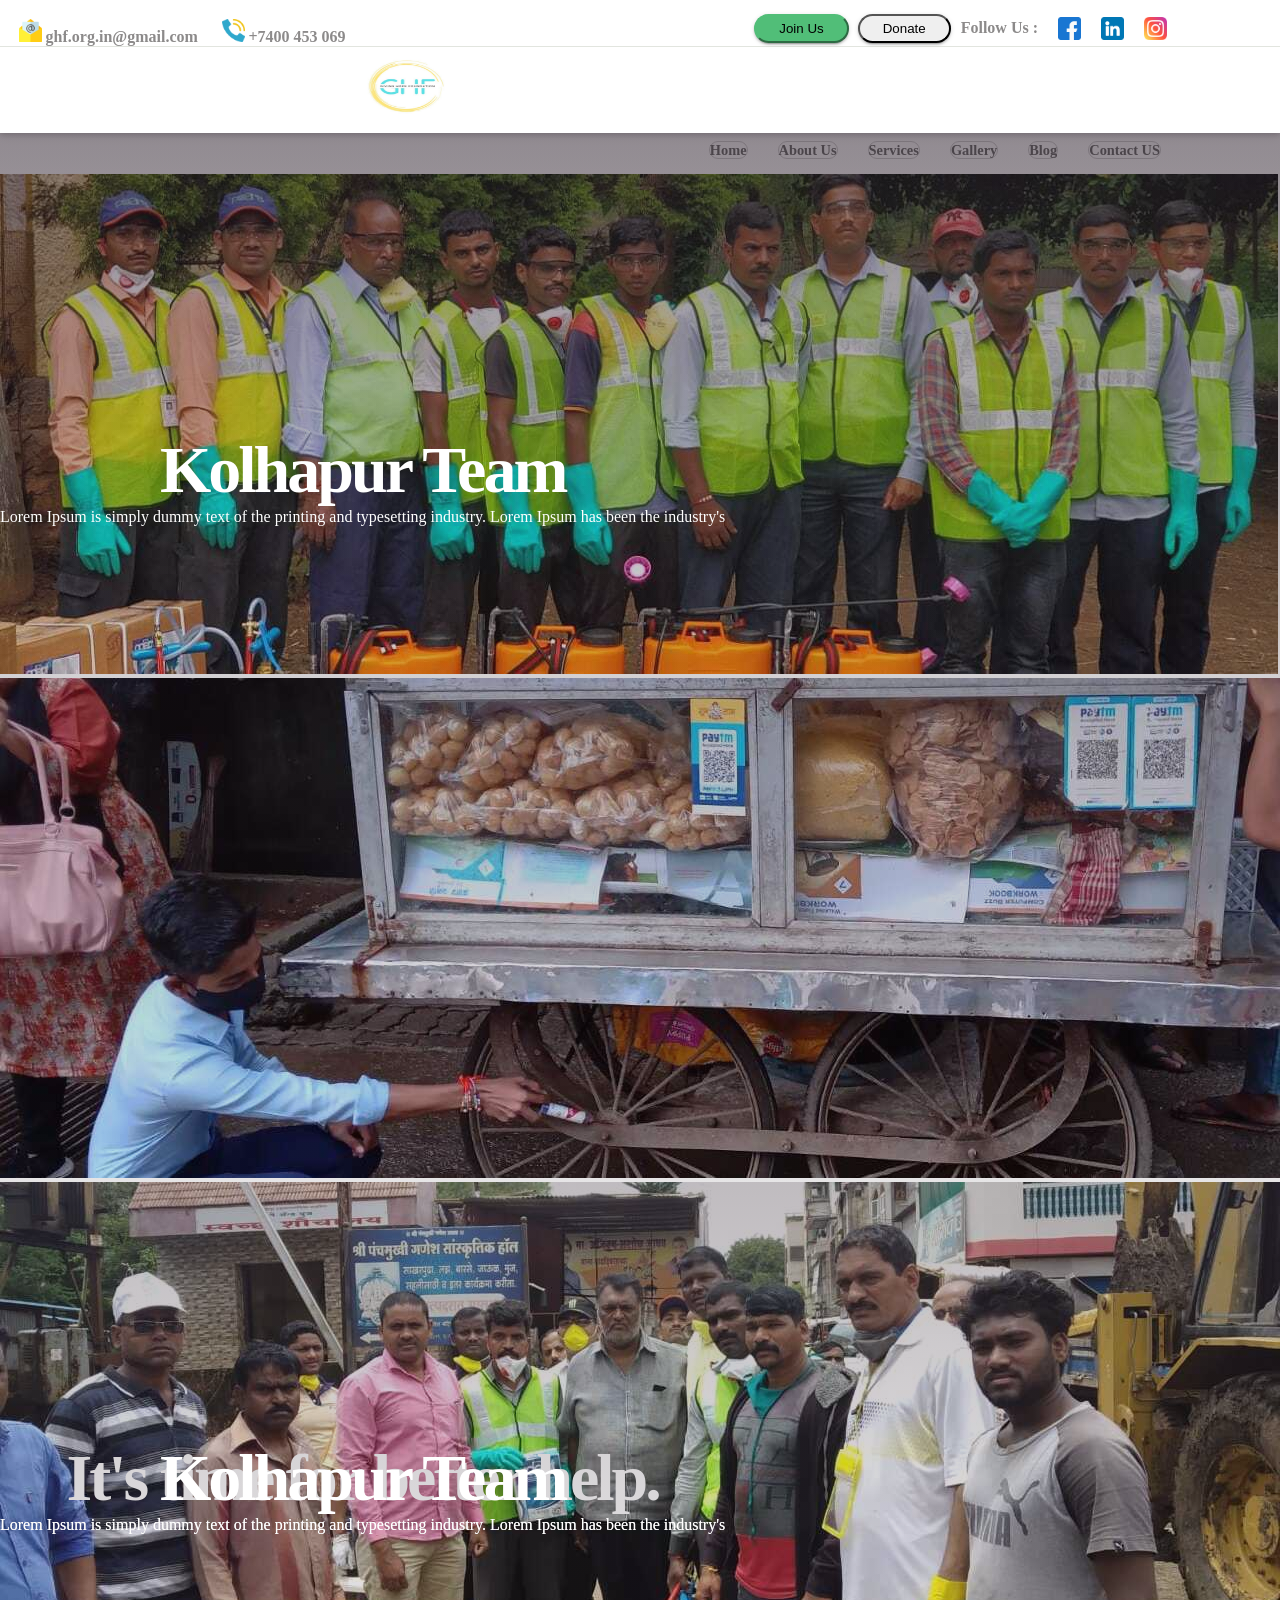
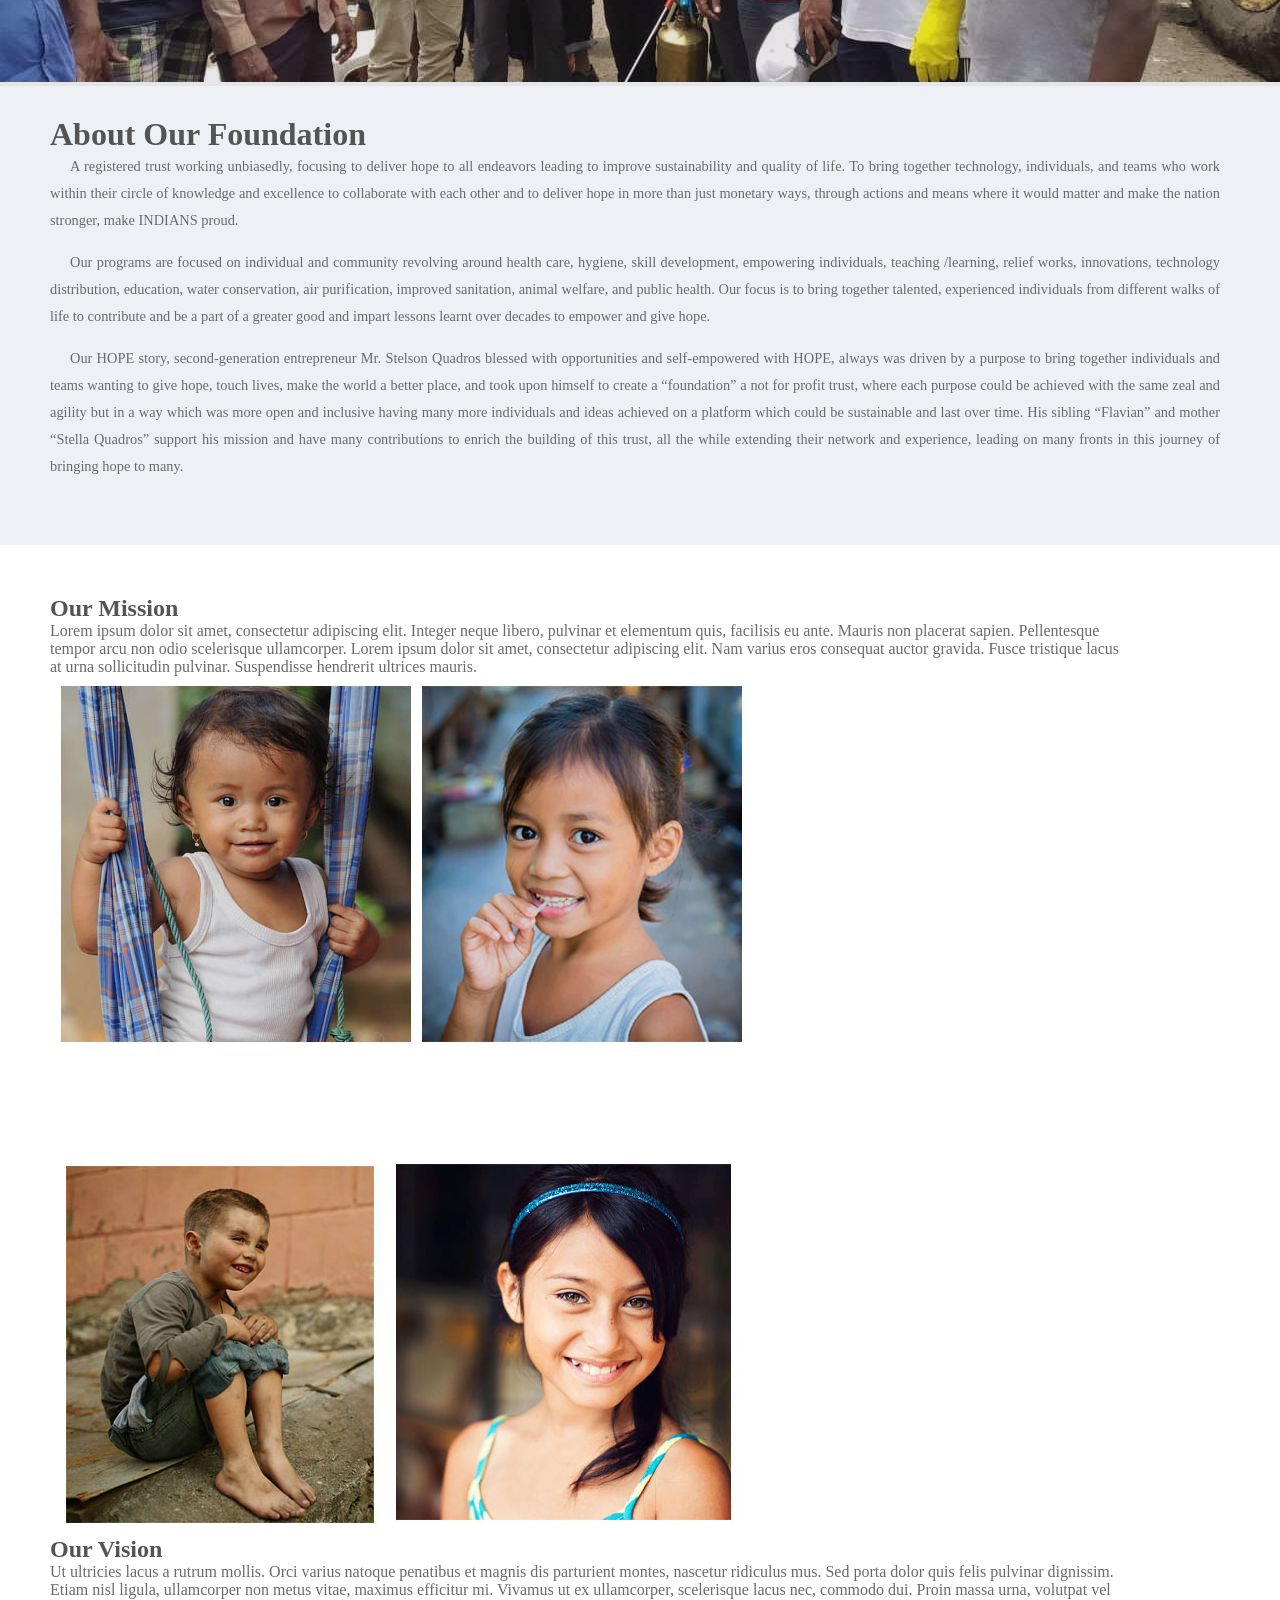
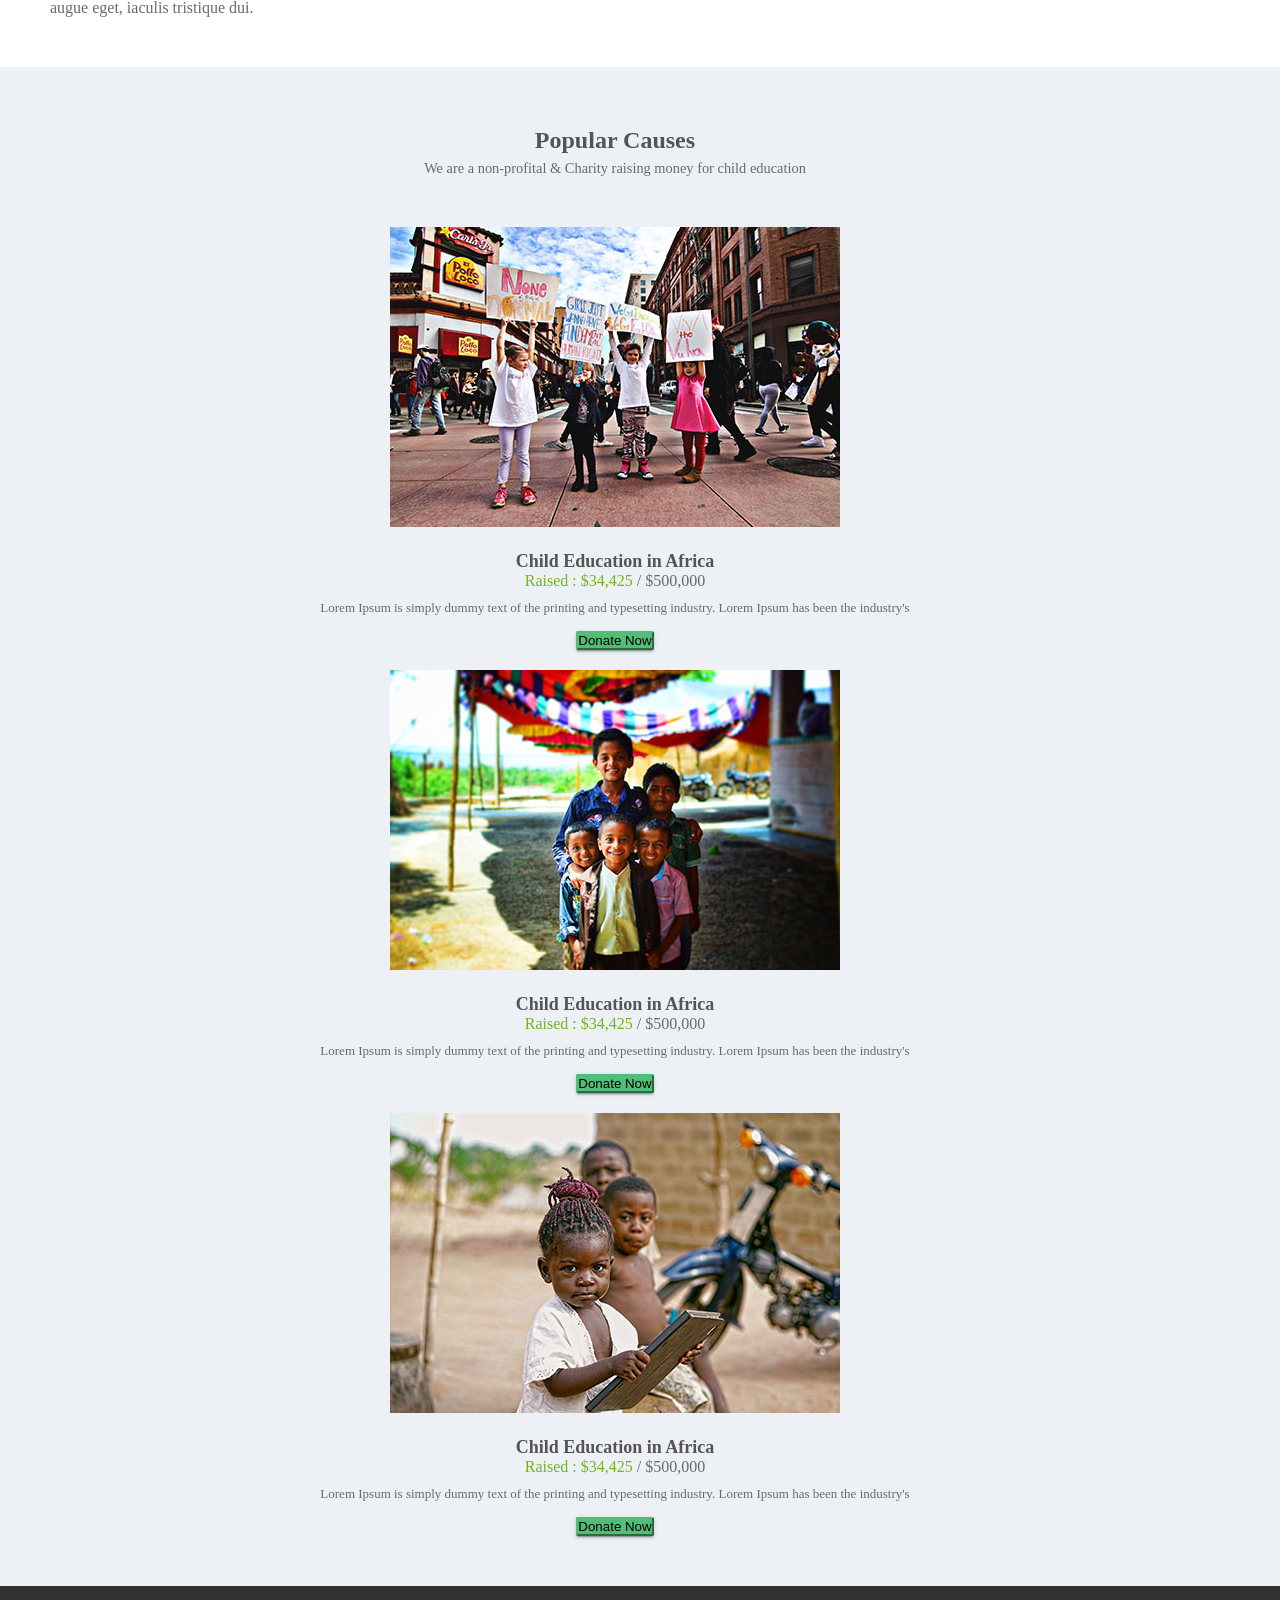
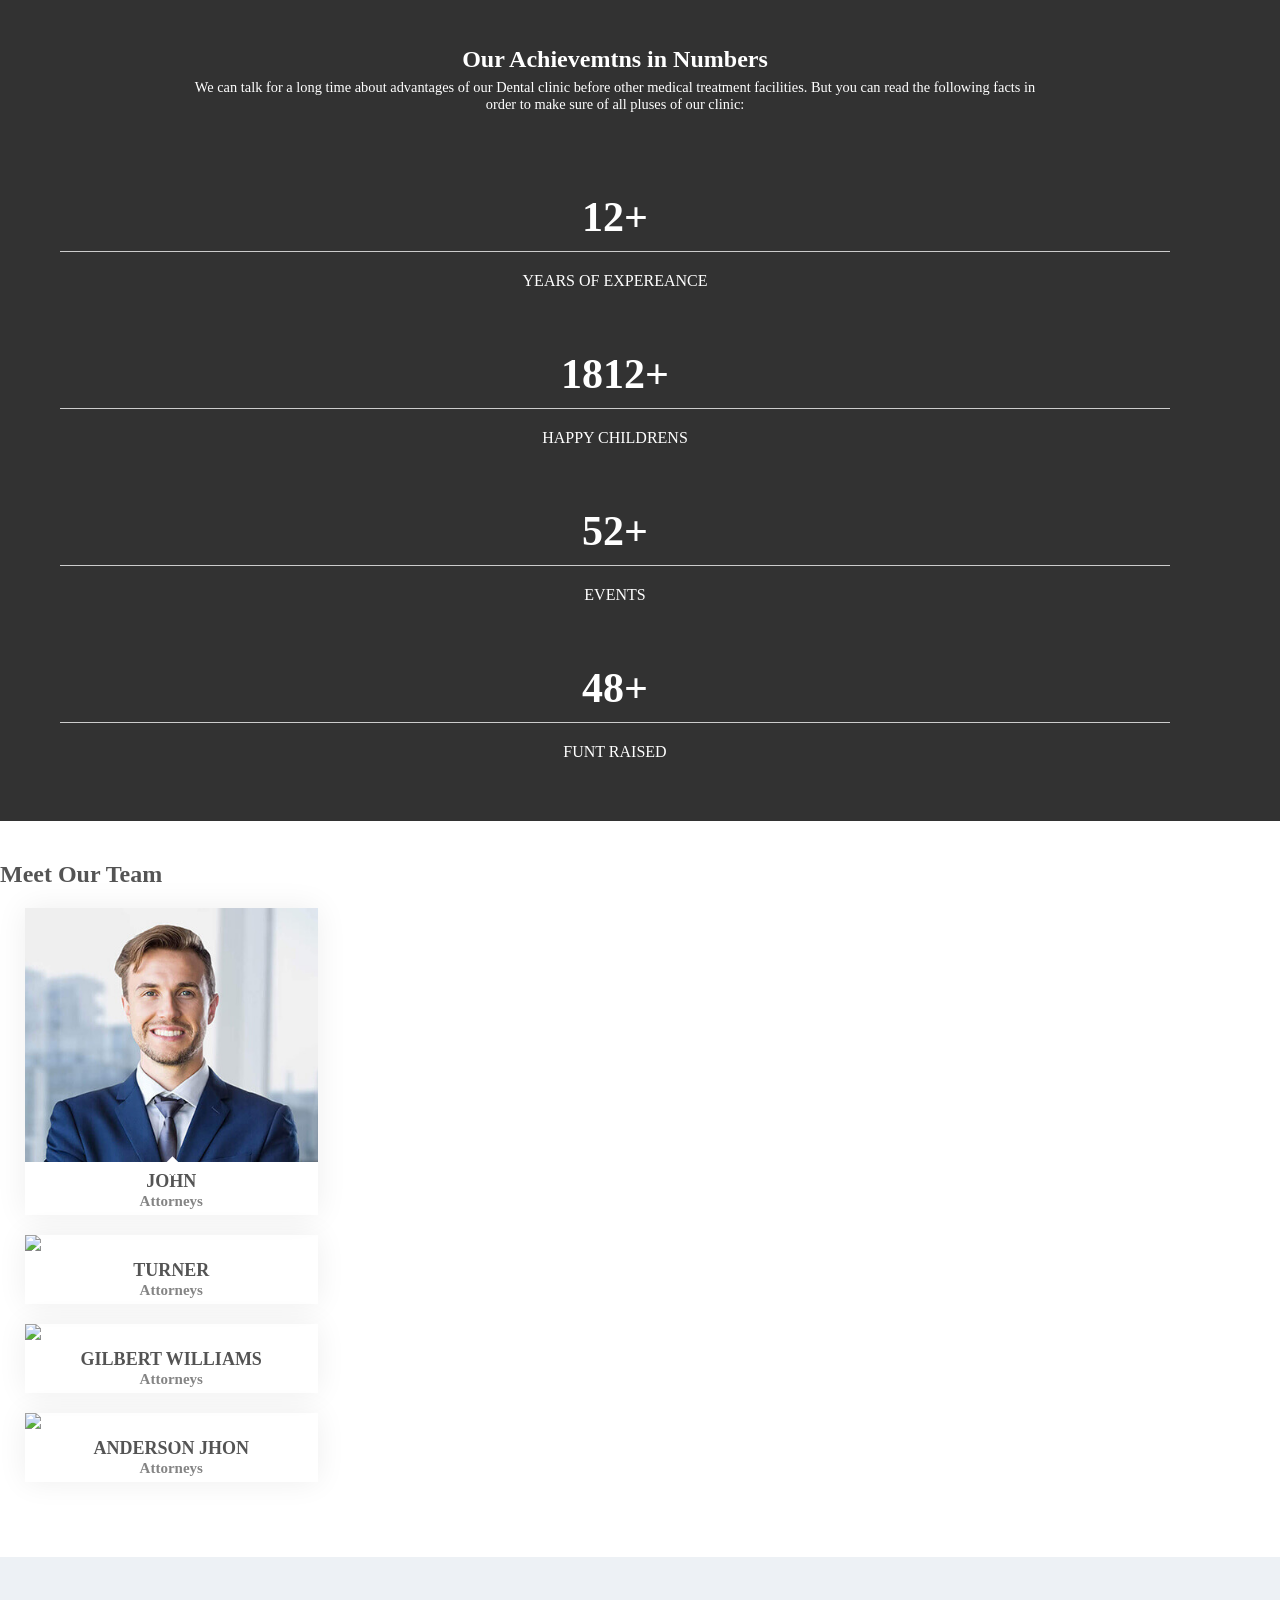
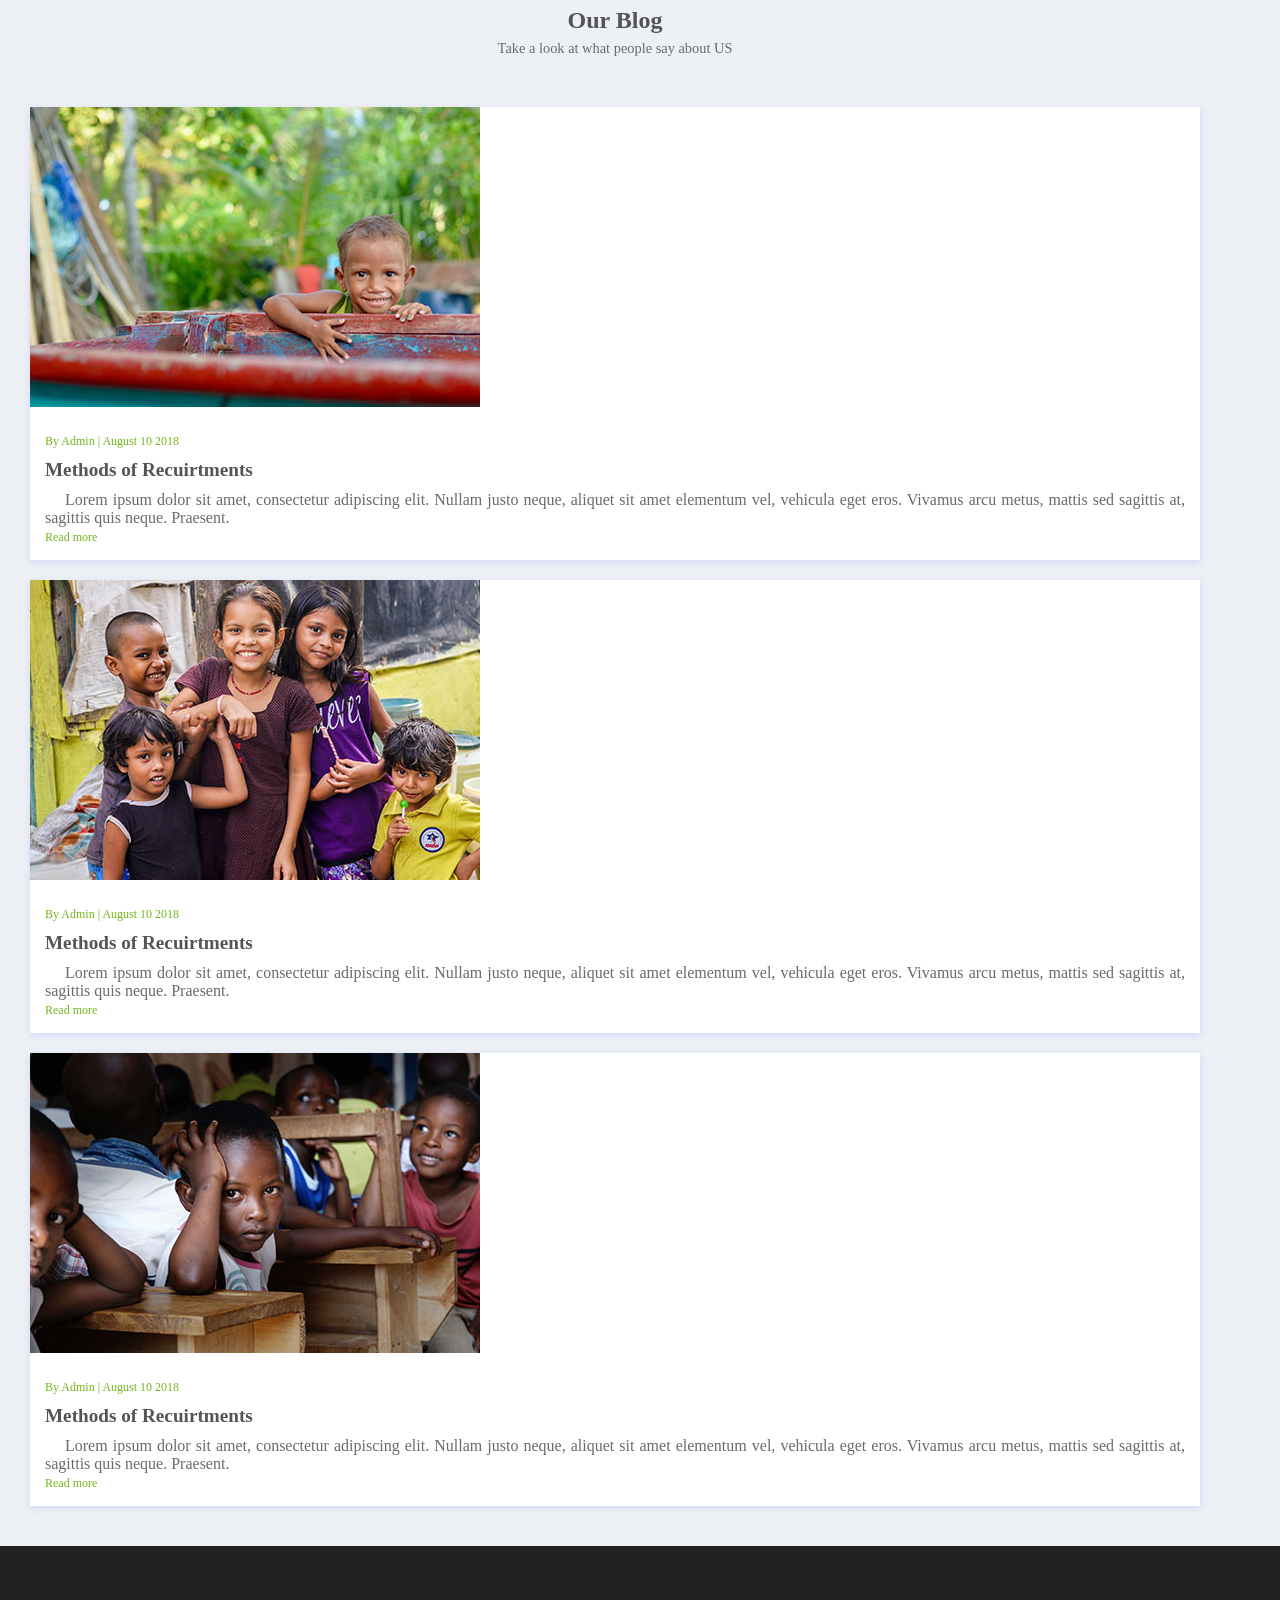
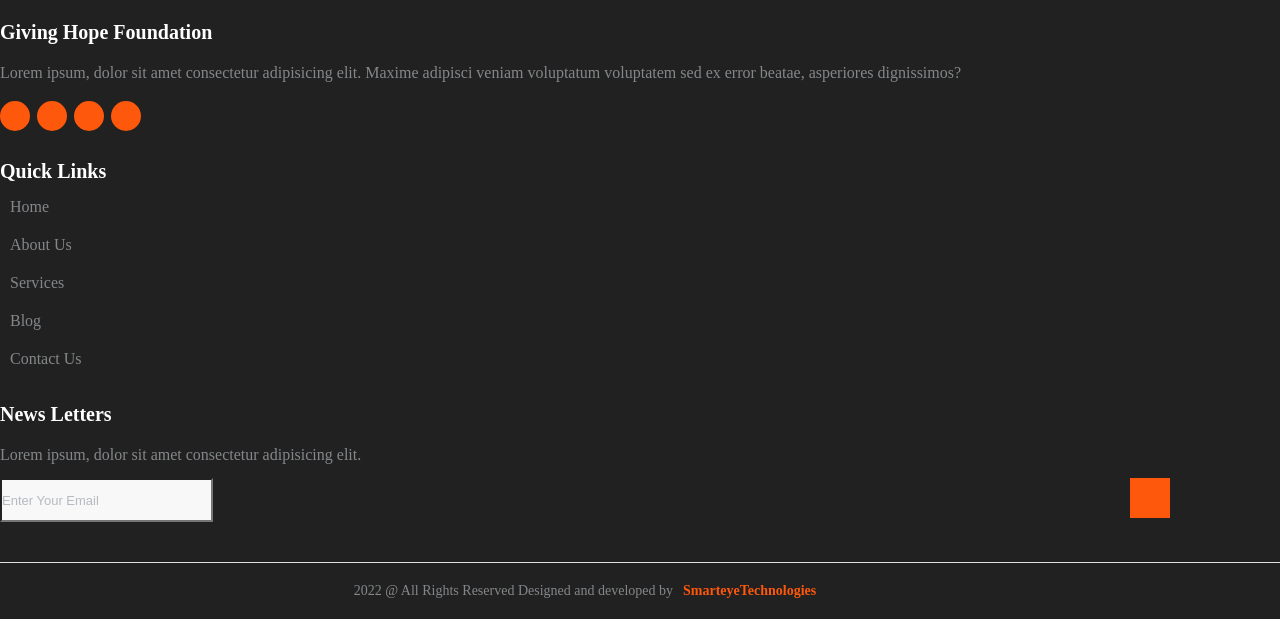
==== commit 47ac6953: "navbar & about us changes" ====
--- a/index.html
+++ b/index.html
@@ -39,32 +39,54 @@
             <div class="col-lg-6 d-none d-lg-block">
               <ul class="ulleft">
                 <li>
-                  <i class="far fa-envelope"></i>
-                  ghf.org.in@gmail.com
-                  <span>|</span>
-                </li>
-                <li>
-                  <i class="fas fa-phone-volume"></i>
-                  +7400 453 069
+                  <img
+                    src="assets/images/social/email.png"
+                    class="pb-1 mx-1"
+                    alt="email"
+                  />
+                  <small>ghf.org.in@gmail.com</small>
+                </li>
+                <li>
+                  <img
+                    src="assets/images/social/phoneNav.png"
+                    class="pb-1"
+                    alt="phone"
+                  />
+                  <small>+7400 453 069</small>
                 </li>
               </ul>
             </div>
             <div class="col-lg-3 col-md-6 folouws">
               <ul class="ulright">
-                <li><small>Folow Us </small>:</li>
-                <li>
-                  <i class="fab fa-facebook-square"></i>
-                </li>
-                <li>
-                  <i class="fab fa-instagram"></i>
-                </li>
-                <li>
-                  <i class="fab fa-linkedin"></i>
+                <li class="follow-li"><small>Follow Us :</small></li>
+                <li>
+                  <img src="assets/images/social/facebook.png" alt="facebook" />
+                </li>
+                <li>
+                  <a
+                    href="https://www.linkedin.com/company/giving-hope-foundation-india/about/"
+                    target="_blank"
+                  >
+                    <img src="assets/images/social/linkedin.png" alt="linkedin"
+                  /></a>
+                </li>
+                <li>
+                  <a
+                    href="https://www.instagram.com/givinghope.foundation/"
+                    target="_blank"
+                  >
+                    <img
+                      src="assets/images/social/instagram.png"
+                      alt="instagram"
+                    />
+                  </a>
                 </li>
               </ul>
             </div>
             <div class="col-lg-3 d-none d-md-block col-md-6 btn-bhed">
-              <button class="btn btn-sm btn-success">Join Us</button>
+              <a href="contact_us.html">
+                <button class="btn btn-sm btn-success">Join Us</button>
+              </a>
               <button class="btn btn-sm btn-default">Donate</button>
             </div>
           </div>
@@ -185,31 +207,42 @@
       <div class="container">
         <div class="row natur-row no-margin w-100">
           <div class="text-part col-md-12">
-            <h1 class="text-center">About Our Foundation</h1>
+            <h1 class="text-center mb-3">About Our Foundation</h1>
             <p>
-              Lorem ipsum dolor sit amet, consectetur adipiscing elit. Duis
-              varius faucibus ligula non congue. Suspendisse at pretium massa,
-              sit amet vulputate nibh. Nam posuere eros dolor. Donec vel arcu
-              sagittis, pretium nisl
+              A registered trust working unbiasedly, focusing to deliver hope to
+              all endeavors leading to improve sustainability and quality of
+              life. To bring together technology, individuals, and teams who
+              work within their circle of knowledge and excellence to
+              collaborate with each other and to deliver hope in more than just
+              monetary ways, through actions and means where it would matter and
+              make the nation stronger, make INDIANS proud.
             </p>
             <p>
-              Cras faucibus laoreet nibh, sit amet tincidunt leo mollis in.
-              Etiam eu mauris metus. Nulla facilisi. Etiam vestibulum, nisi et
-              convallis elementum, leo orci aliquam metus, id posuere massa
-              neque vitae arcu.
+              Our programs are focused on individual and community revolving
+              around health care, hygiene, skill development, empowering
+              individuals, teaching /learning, relief works, innovations,
+              technology distribution, education, water conservation, air
+              purification, improved sanitation, animal welfare, and public
+              health. Our focus is to bring together talented, experienced
+              individuals from different walks of life to contribute and be a
+              part of a greater good and impart lessons learnt over decades to
+              empower and give hope.
             </p>
 
             <p>
-              Integer vulputate vehicula dolor a eleifend. Duis aliquam
-              condimentum sapien, eget tempor justo. Aenean porttitor nibh
-              metus, sollicitudin egestas metus posuere et . Fusce egestas
-              volutpat metus, in sodales sem bibendum porta. Nunc hendrerit nunc
-              sit amet tellus posuere, at malesuada sem gravida. Integer maximus
-              ultricies augue, at dapibus elit bibendum consequat. Cras faucibus
-              tellus eleifend, fermentum purus in, dapibus sapien. Praesent nec
-              ornare risus. Etiam iaculis, ligula vel gravida vestibulum, urna
-              justo posuere ante, id pretium massa arcu sed mi. Nunc a
-              sollicitudin sem. Duis tempus
+              Our HOPE story, second-generation entrepreneur Mr. Stelson Quadros
+              blessed with opportunities and self-empowered with HOPE, always
+              was driven by a purpose to bring together individuals and teams
+              wanting to give hope, touch lives, make the world a better place,
+              and took upon himself to create a “foundation” a not for profit
+              trust, where each purpose could be achieved with the same zeal and
+              agility but in a way which was more open and inclusive having many
+              more individuals and ideas achieved on a platform which could be
+              sustainable and last over time. His sibling “Flavian” and mother
+              “Stella Quadros” support his mission and have many contributions
+              to enrich the building of this trust, all the while extending
+              their network and experience, leading on many fronts in this
+              journey of bringing hope to many.
             </p>
           </div>
         </div>
--- a/assets/css/style.css
+++ b/assets/css/style.css
@@ -332,7 +332,7 @@
 header .header-top {
   background-color: #fff;
   border-bottom: 1px solid #d3d7cea6;
-  padding: 7px;
+  padding: 7px 7px 3px 7px;
 }
 header .header-top .col-det .ulleft li {
   float: left;
@@ -340,6 +340,9 @@
   color: #686968;
   font-size: 0.9rem;
 }
+.follow-li {
+  padding-top: 12px !important;
+}
 header .header-top .col-det .ulleft li i {
   margin-right: 5px;
   color: #bfbfbf;
@@ -349,6 +352,10 @@
 }
 header .header-top .col-det .ulright {
   float: right;
+}
+.ulleft img,
+.ulright img {
+  width: 23px;
 }
 header .header-top .col-det .ulright li {
   float: left;
@@ -361,9 +368,11 @@
   margin-right: 5px;
   color: #8c8a8a;
 }
-header .header-top .col-det .ulright li small {
+header .header-top .col-det .ulright li small,
+header .header-top .col-det .ulleft li small {
   color: #8c8a8a;
   font-weight: 600;
+  font-size: 16px;
 }
 header .header-top .col-det .ulright li span {
   margin-left: 15px;
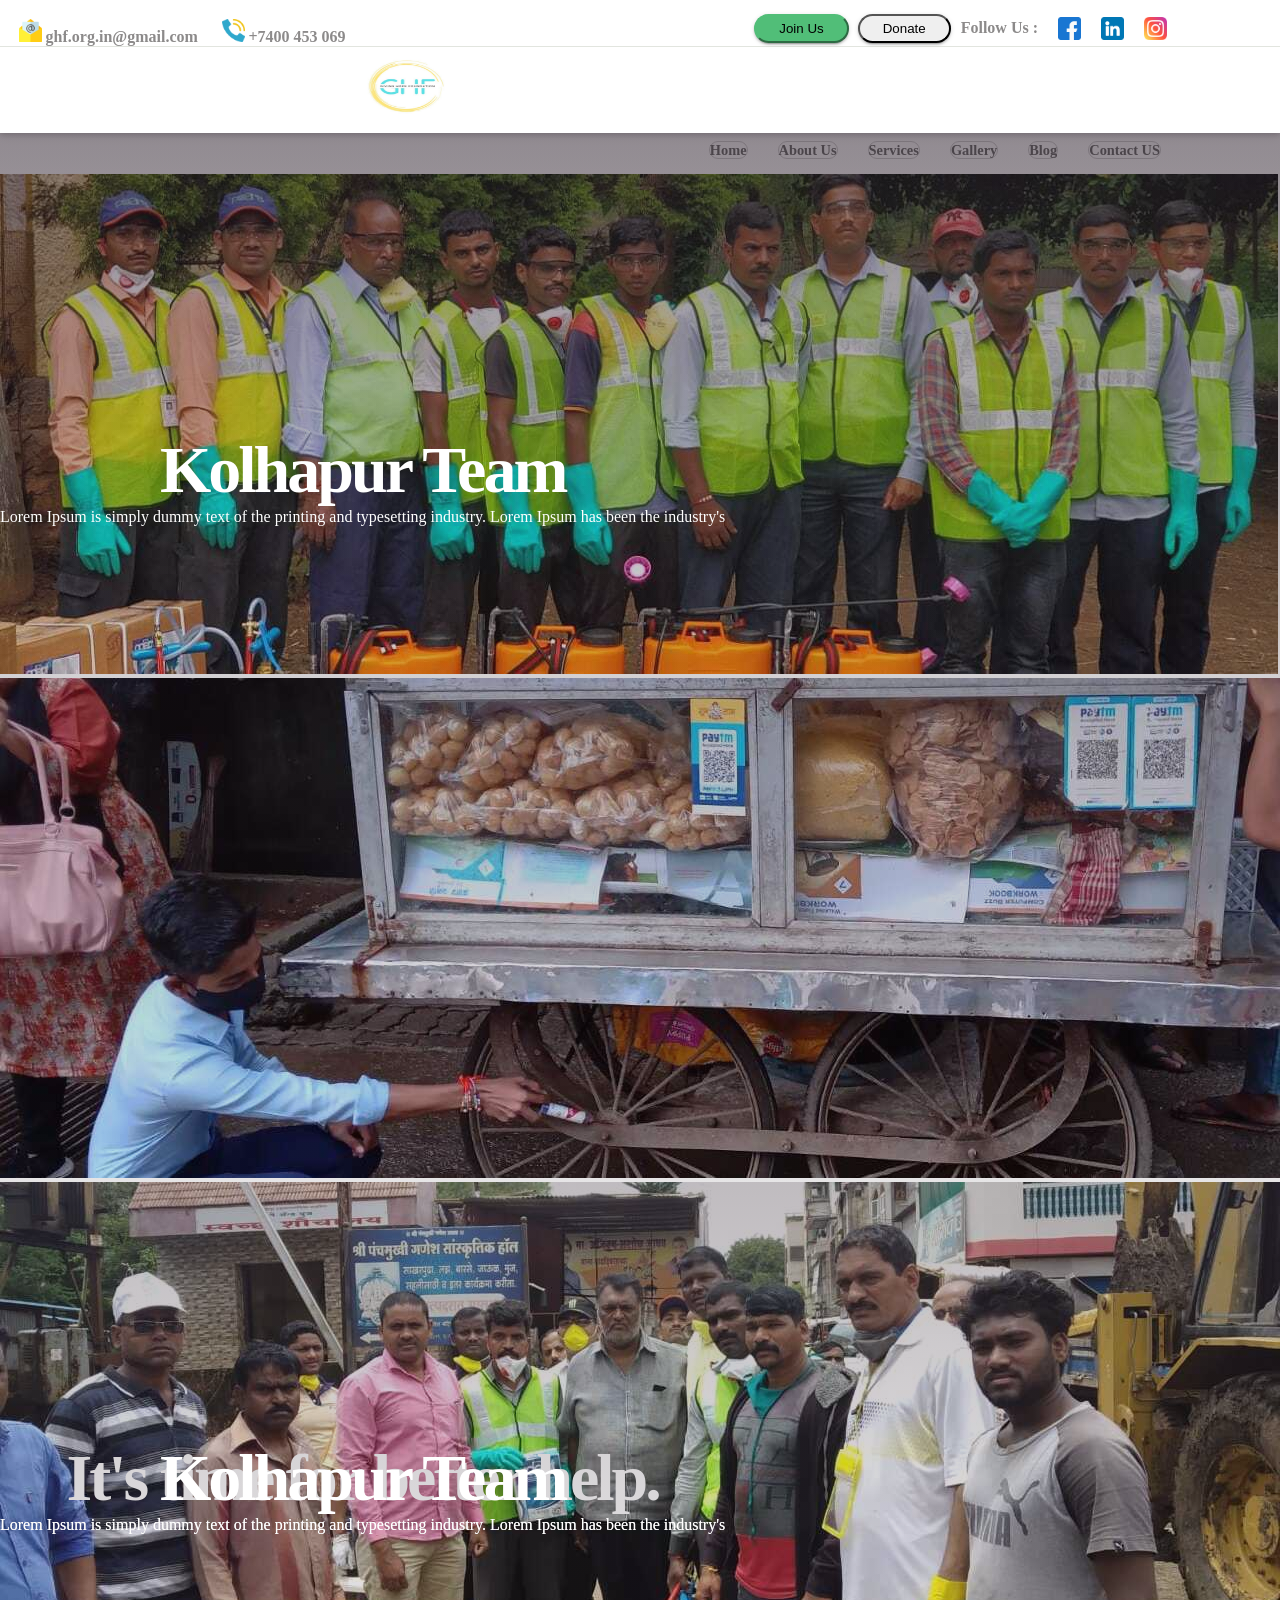
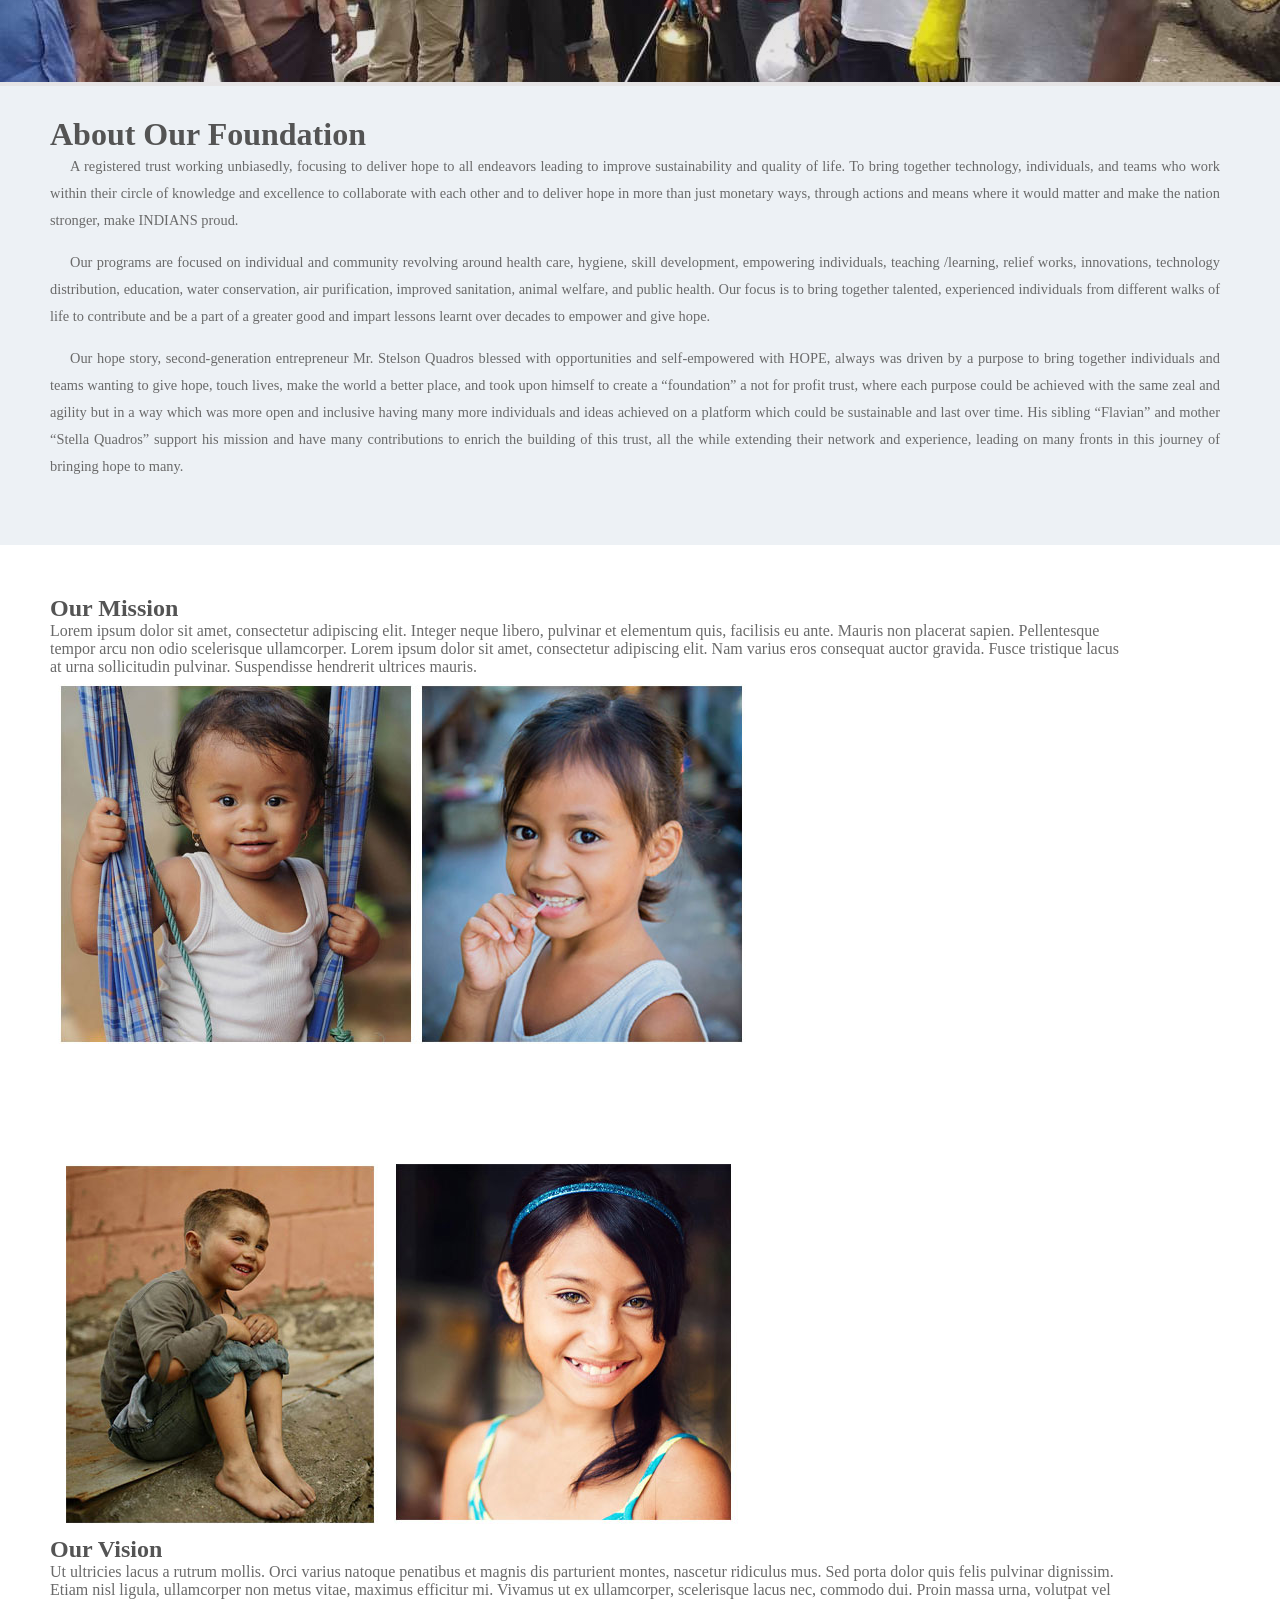
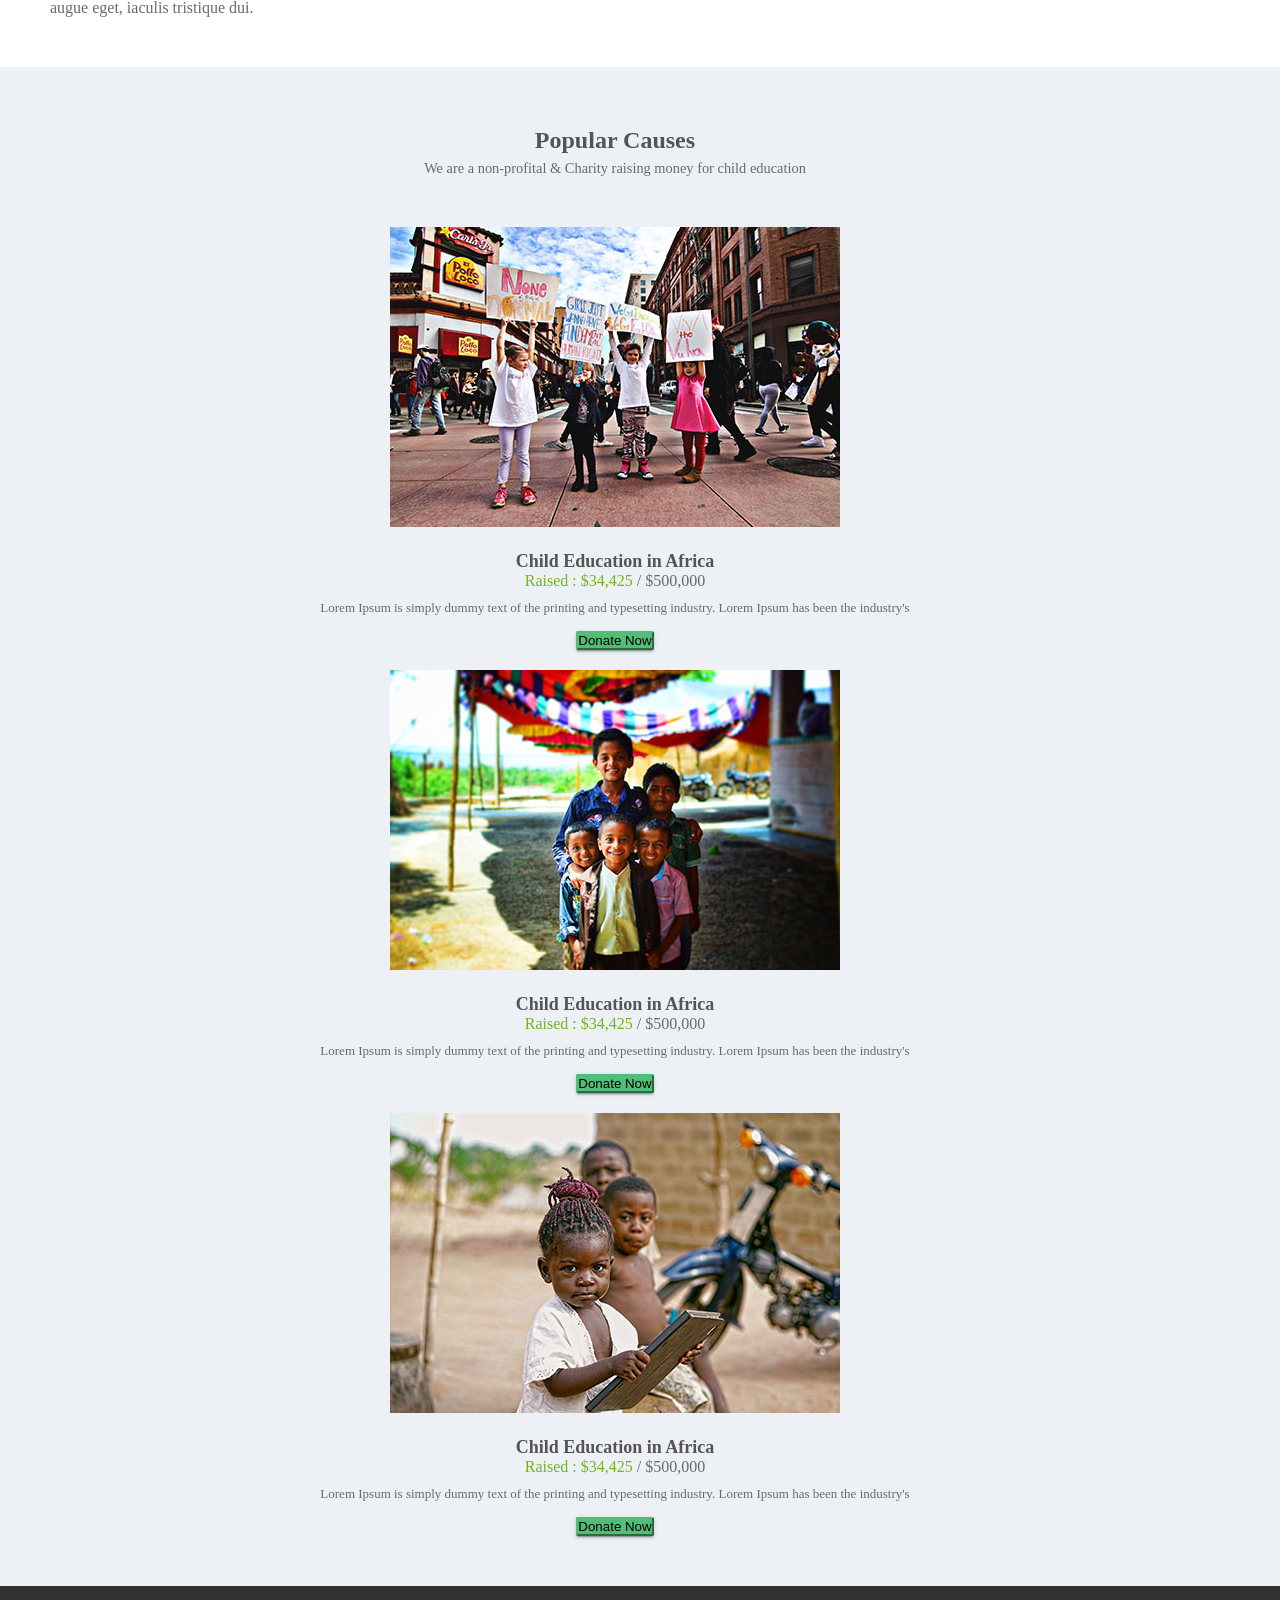
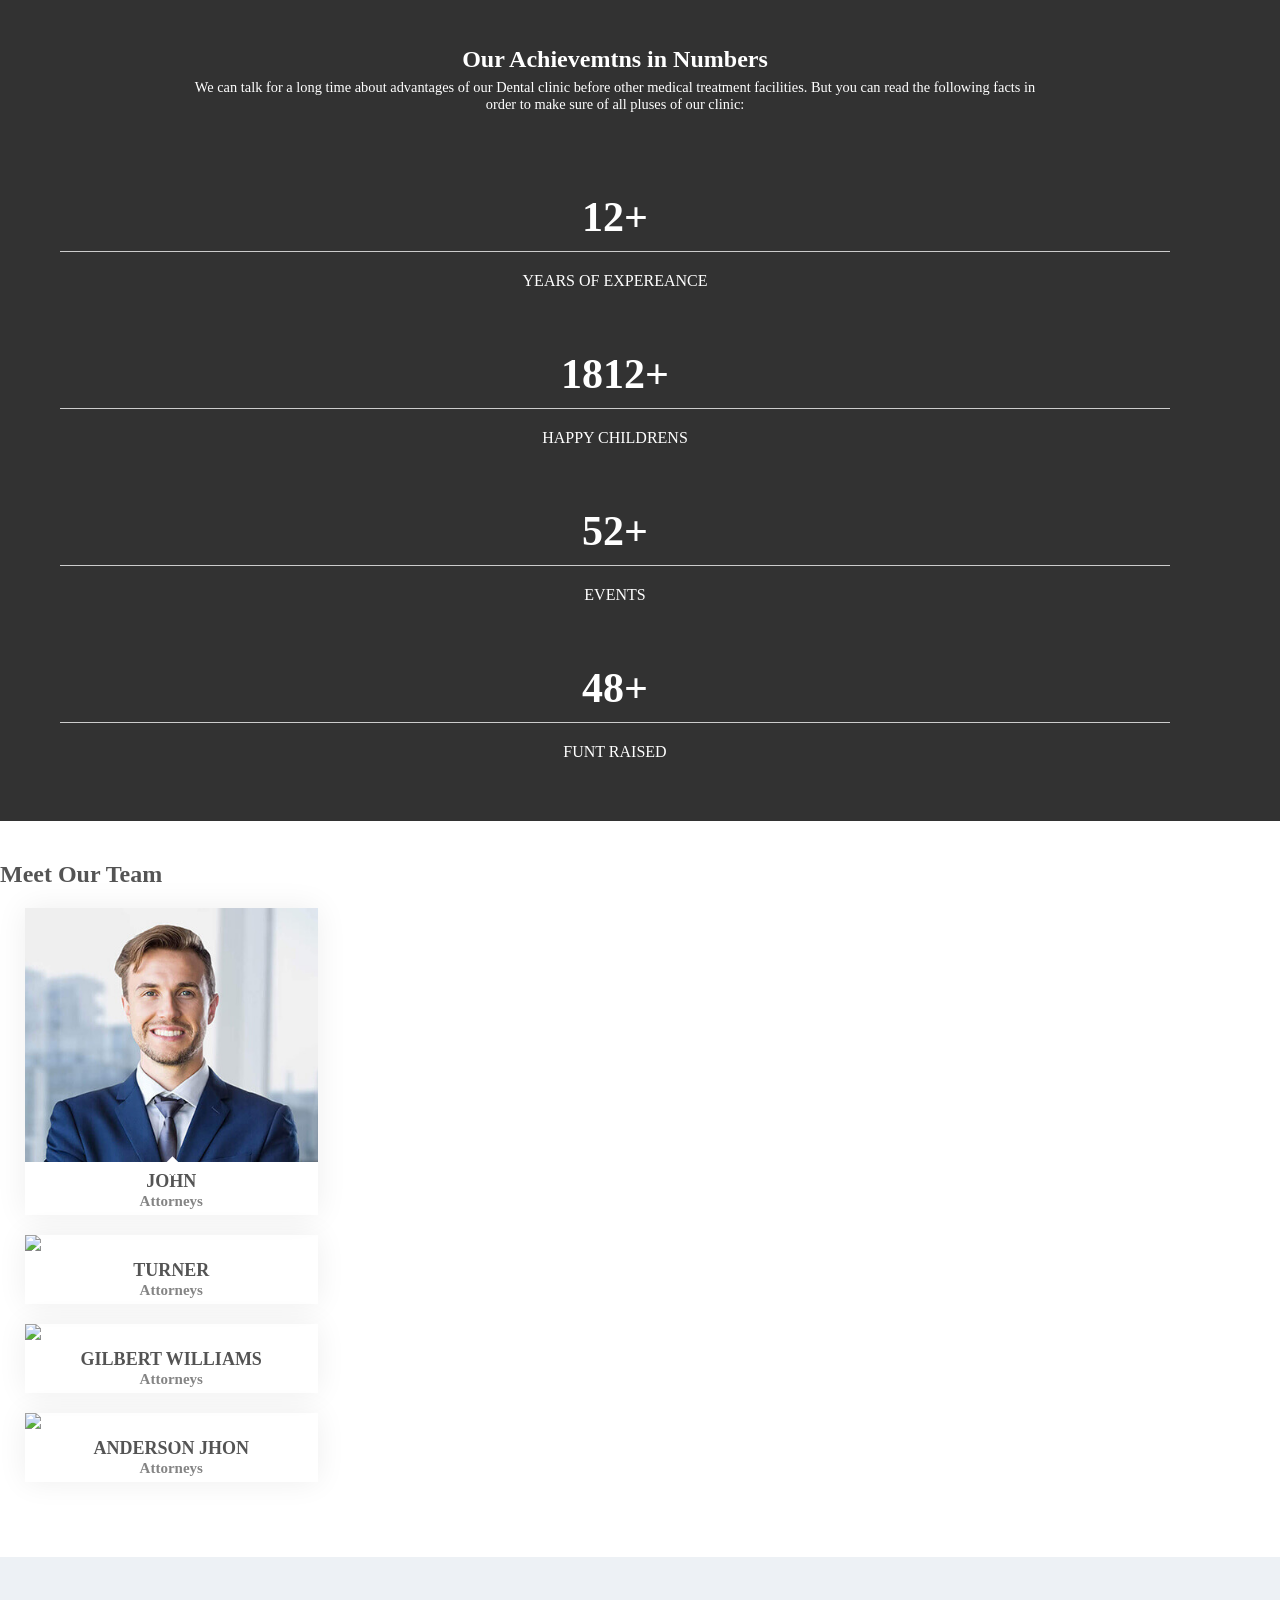
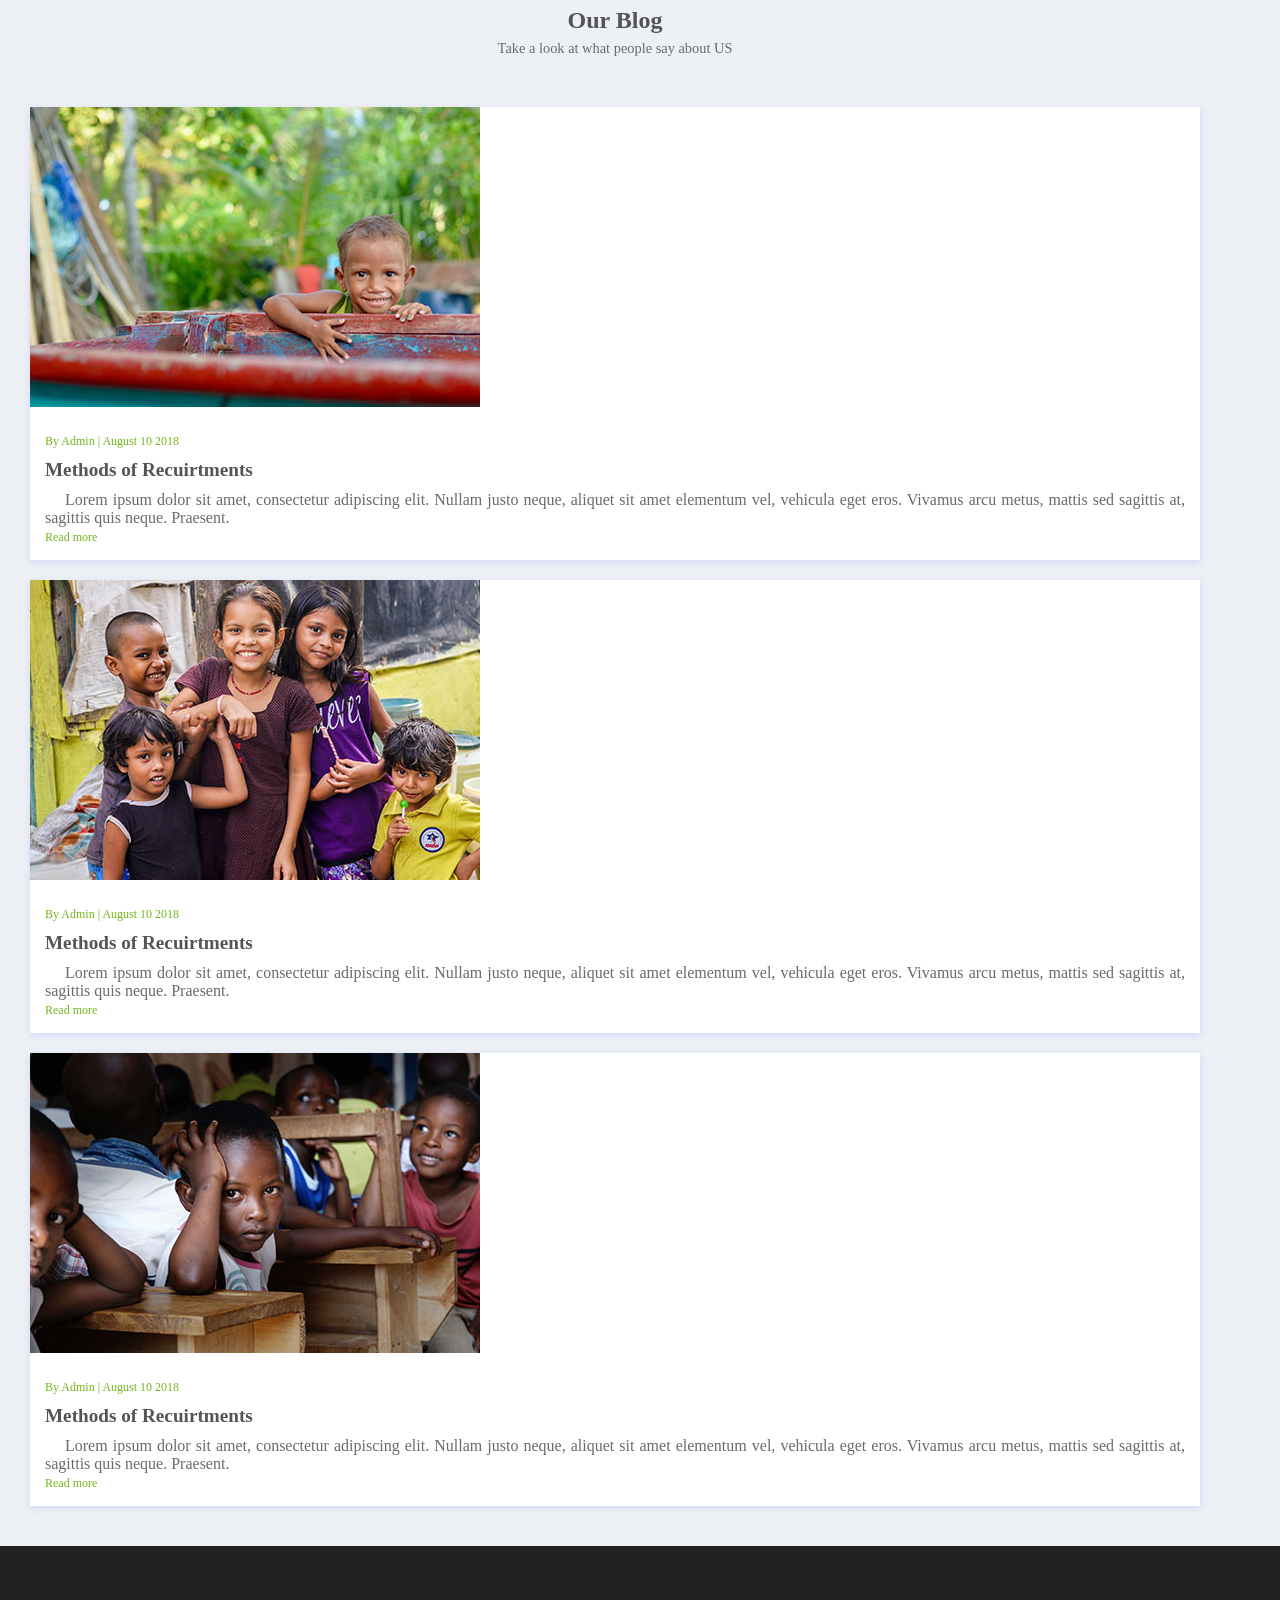
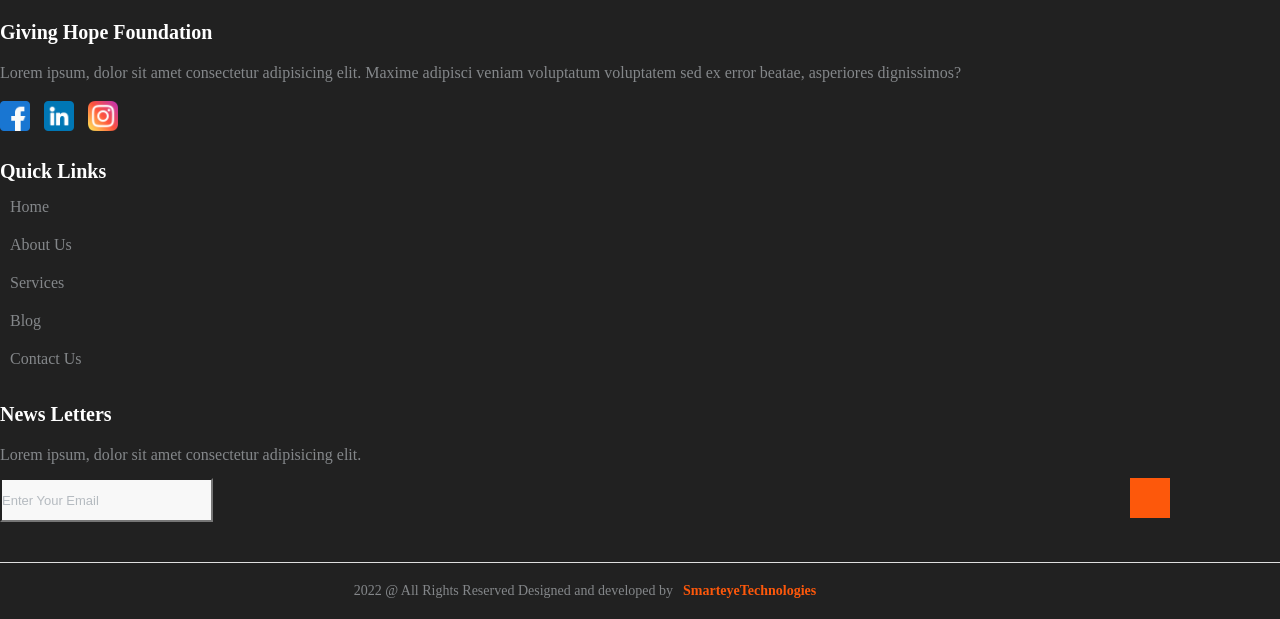
==== commit 48692b3e: "all pages navbar changes" ====
--- a/index.html
+++ b/index.html
@@ -36,7 +36,7 @@
       <div class="header-top">
         <div class="container">
           <div class="row col-det">
-            <div class="col-lg-6 d-none d-lg-block">
+            <div class="col-lg-6 d-lg-block">
               <ul class="ulleft">
                 <li>
                   <img
@@ -56,11 +56,19 @@
                 </li>
               </ul>
             </div>
-            <div class="col-lg-3 col-md-6 folouws">
+            <div class="col-lg-3 d-none d-md-block col-md-6 folouws">
               <ul class="ulright">
                 <li class="follow-li"><small>Follow Us :</small></li>
                 <li>
-                  <img src="assets/images/social/facebook.png" alt="facebook" />
+                  <a
+                    href="https://www.facebook.com/Giving-Hope-Foundation-100304929513483/"
+                    target="_blank"
+                  >
+                    <img
+                      src="assets/images/social/facebook.png"
+                      alt="facebook"
+                    />
+                  </a>
                 </li>
                 <li>
                   <a
@@ -228,9 +236,8 @@
               part of a greater good and impart lessons learnt over decades to
               empower and give hope.
             </p>
-
             <p>
-              Our HOPE story, second-generation entrepreneur Mr. Stelson Quadros
+              Our hope story, second-generation entrepreneur Mr. Stelson Quadros
               blessed with opportunities and self-empowered with HOPE, always
               was driven by a purpose to bring together individuals and teams
               wanting to give hope, touch lives, make the world a better place,
@@ -558,10 +565,36 @@
                 asperiores dignissimos?
               </p>
               <ul>
-                <li><i class="fab fa-facebook-f"></i></li>
-                <li><i class="fab fa-twitter"></i></li>
-                <li><i class="fab fa-google"></i></li>
-                <li><i class="fab fa-linkedin"></i></li>
+                <li>
+                  <a
+                    href="https://www.facebook.com/Giving-Hope-Foundation-100304929513483/"
+                    target="_blank"
+                  >
+                    <img
+                      src="assets/images/social/facebook.png"
+                      alt="facebook"
+                    />
+                  </a>
+                </li>
+                <li>
+                  <a
+                    href="https://www.linkedin.com/company/giving-hope-foundation-india/about/"
+                    target="_blank"
+                  >
+                    <img src="assets/images/social/linkedin.png" alt="linkedin"
+                  /></a>
+                </li>
+                <li>
+                  <a
+                    href="https://www.instagram.com/givinghope.foundation/"
+                    target="_blank"
+                  >
+                    <img
+                      src="assets/images/social/instagram.png"
+                      alt="instagram"
+                    />
+                  </a>
+                </li>
               </ul>
             </div>
           </div>
--- a/assets/css/style.css
+++ b/assets/css/style.css
@@ -460,6 +460,13 @@
 @media screen and (max-width: 767px) {
   .navbar {
     padding: 0px;
+  }
+  header .header-top .col-det .ulleft li small {
+    color: #8c8a8a;
+    font-size: 13px;
+  }
+  .ulleft img {
+    width: 20px;
   }
 }
 
@@ -987,12 +994,9 @@
   display: inline-block;
   height: 30px;
   width: 30px;
-  background: #fd580b;
-  color: #fff;
   line-height: 30px;
   text-align: center;
-  border-radius: 50%;
-  margin: 5px 3px 0px 0px;
+  margin: 5px 10px 0px 0px;
 }
 footer .footer-content ol li {
   padding: 10px 0px;
@@ -1039,7 +1043,8 @@
     max-width: 100%;
     flex: 1 1 100%;
   }
-  .footer-content ul {
+  .footer-content ul,
+  .footer-content h2 {
     text-align: center !important;
   }
 }
@@ -1321,6 +1326,9 @@
   overflow: hidden;
   background-color: #fff;
 }
+.about-us-page {
+  background-color: #edf1f5;
+}
 .bg-04 .main-team-card {
   flex-wrap: wrap;
   width: 100%;
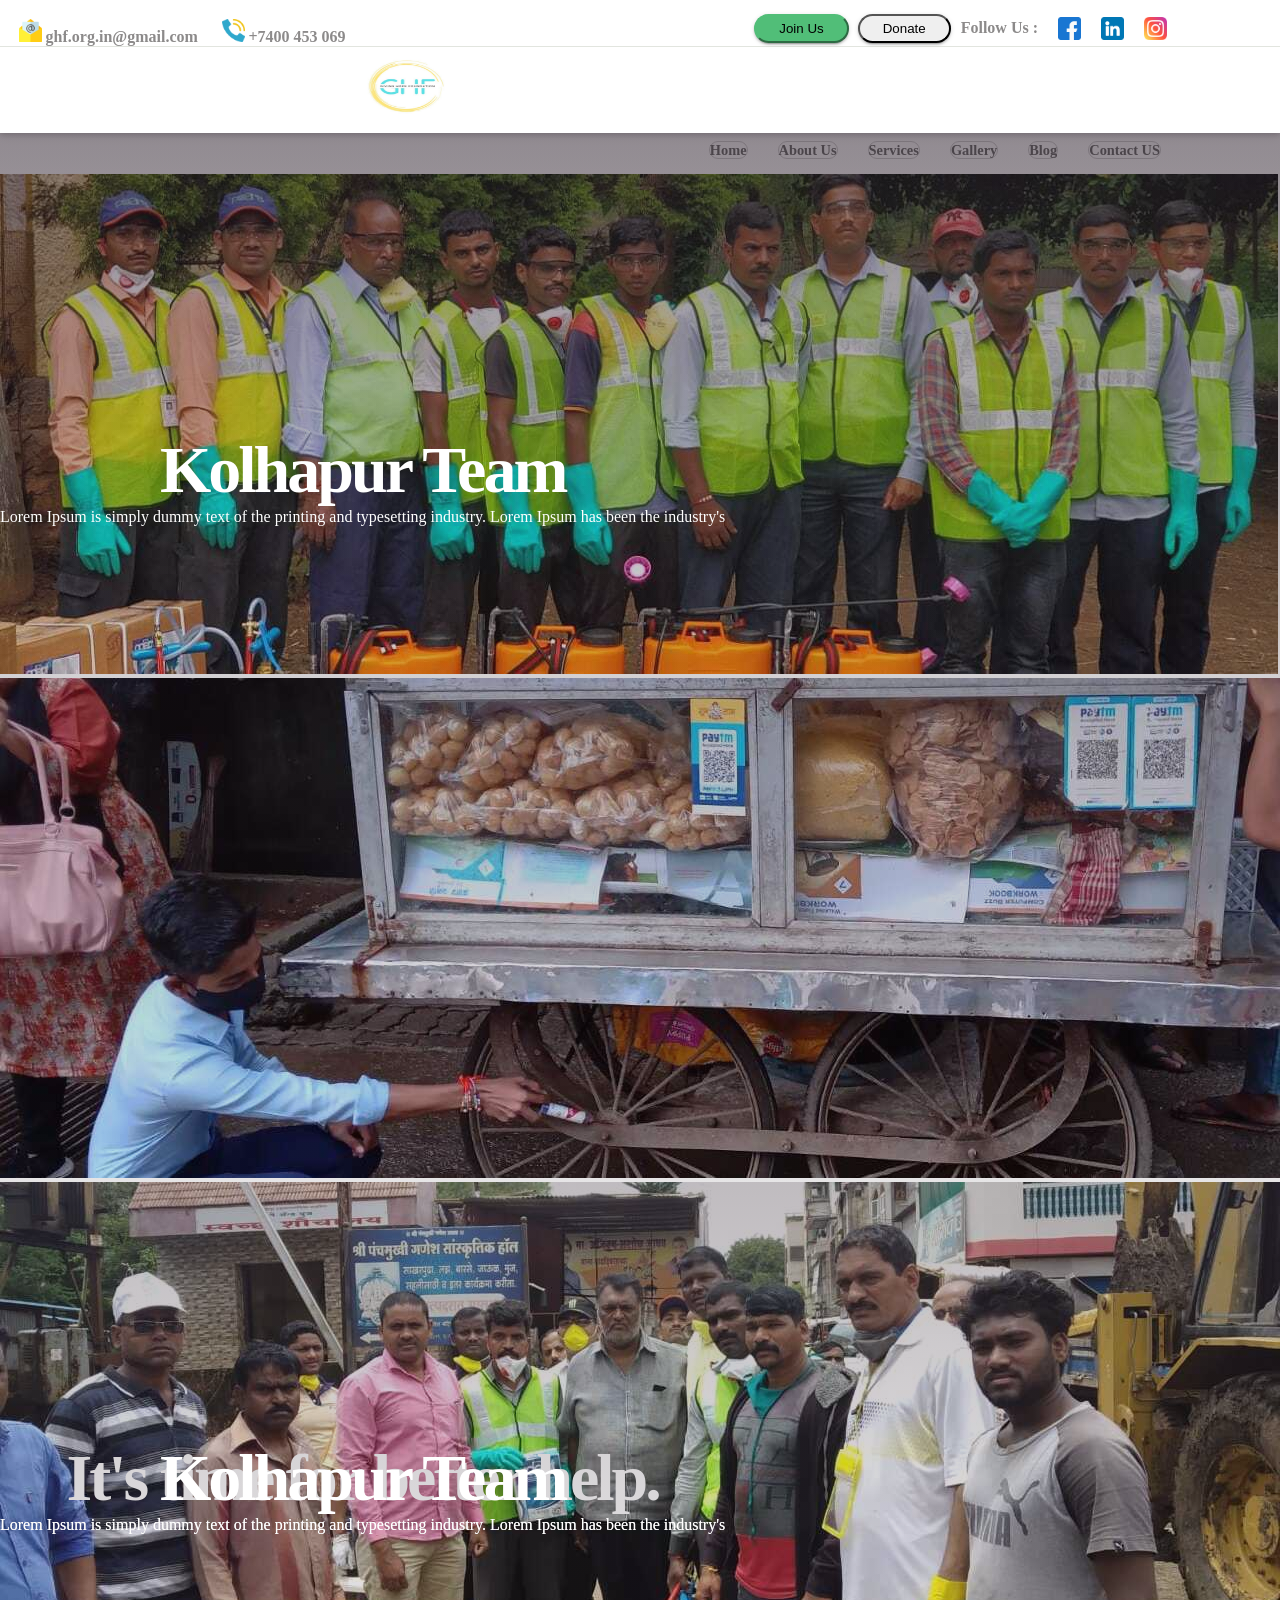
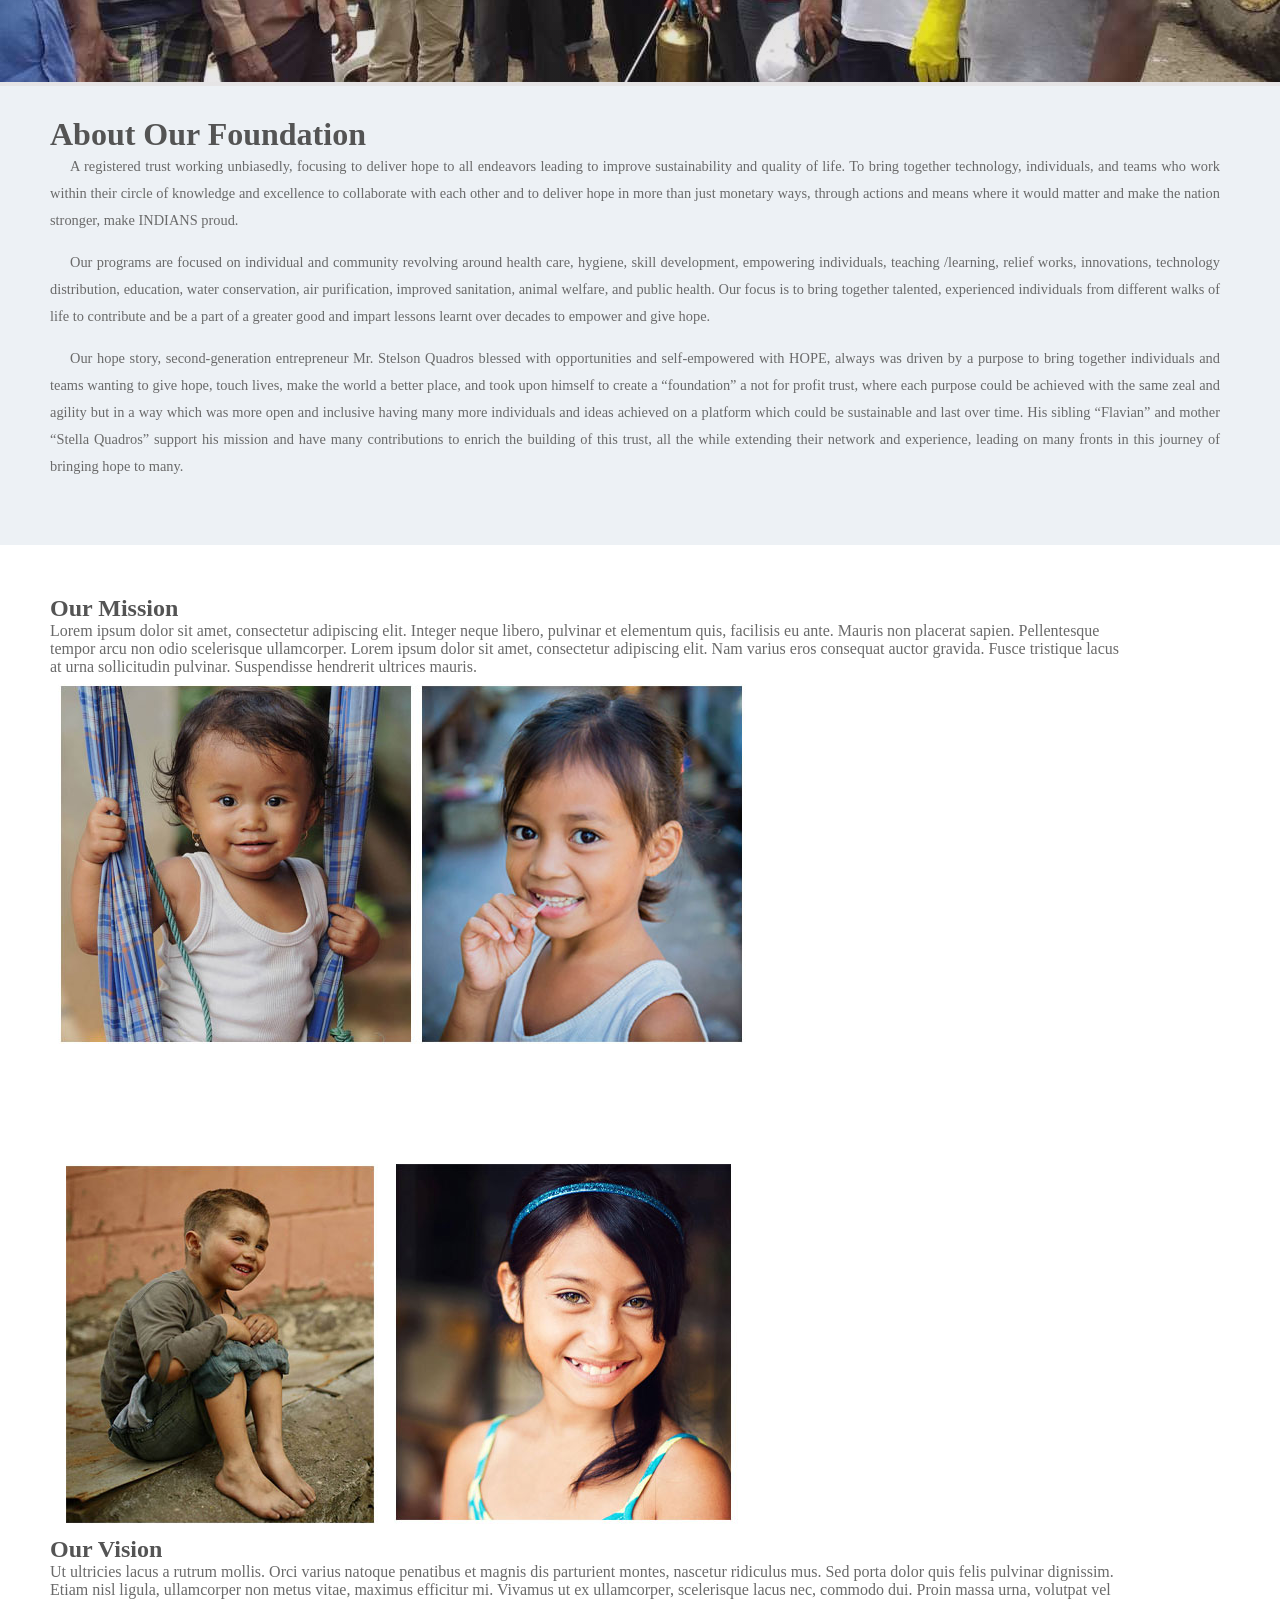
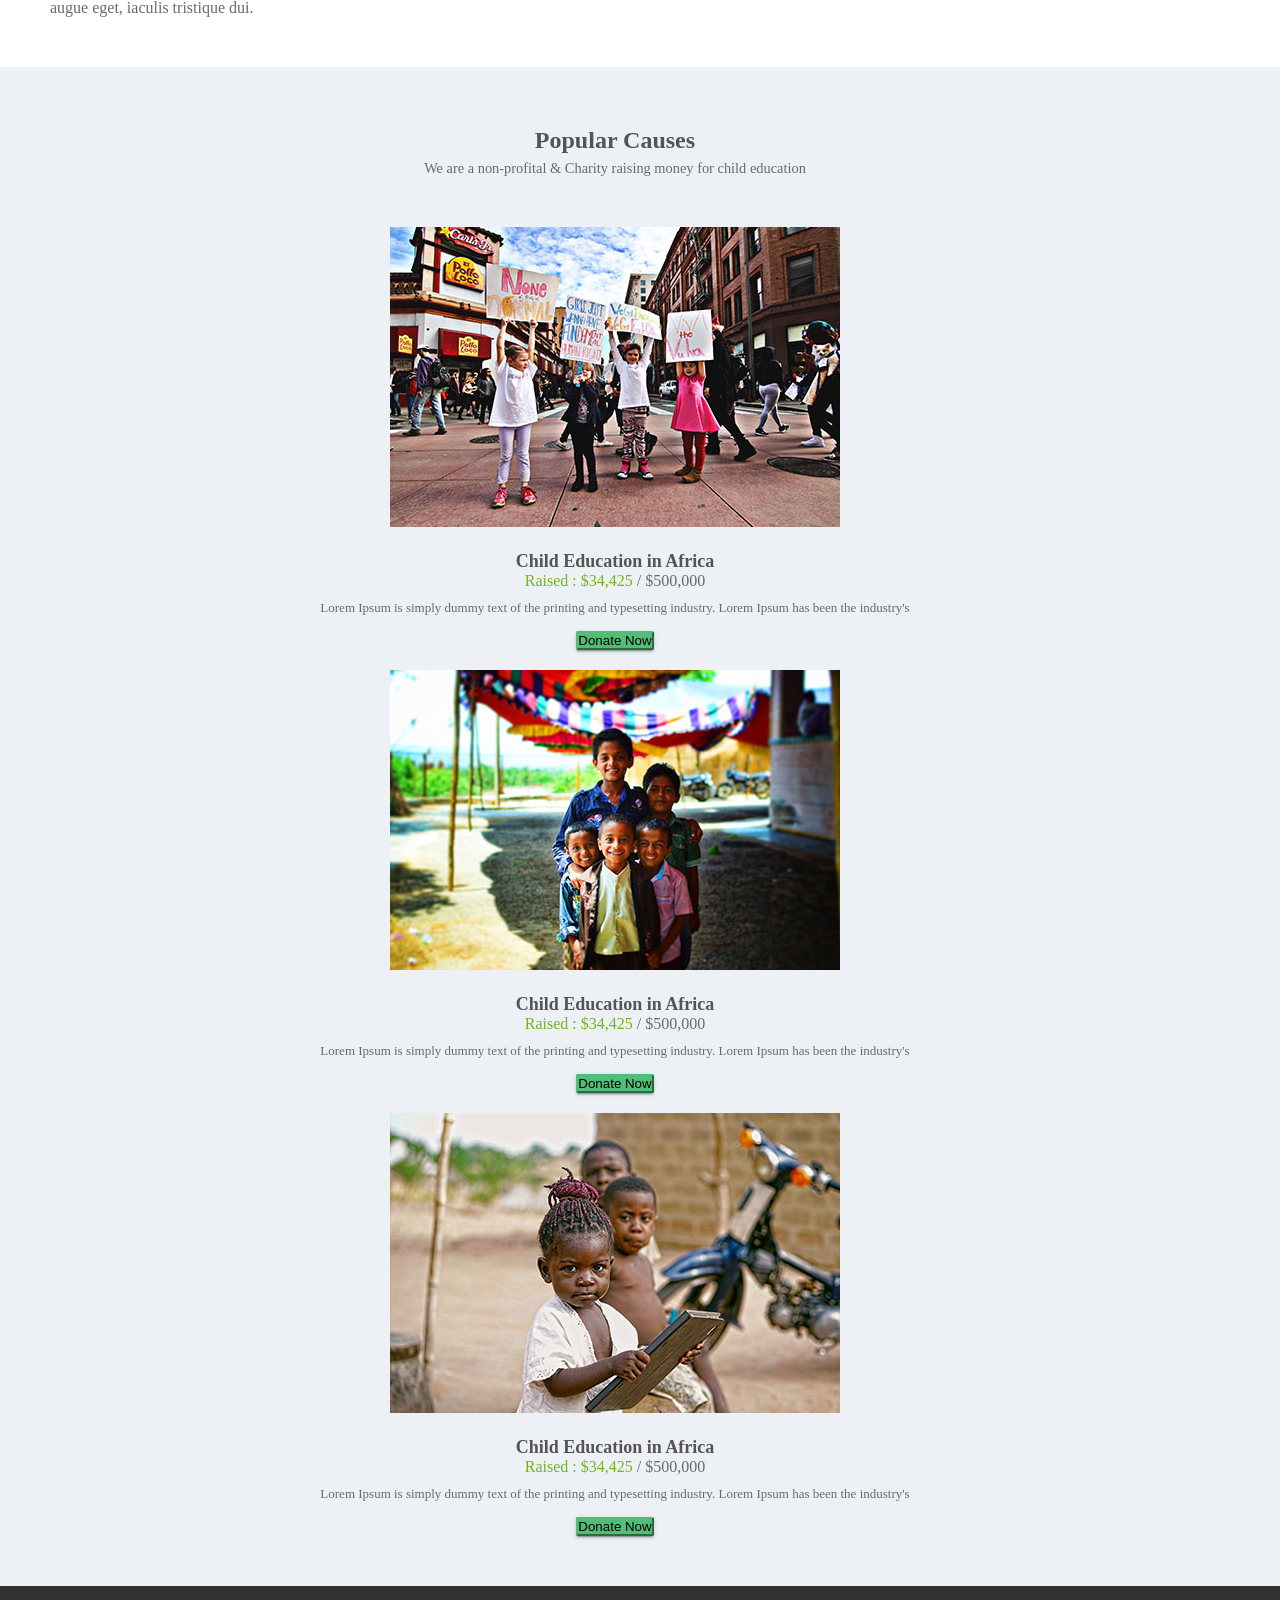
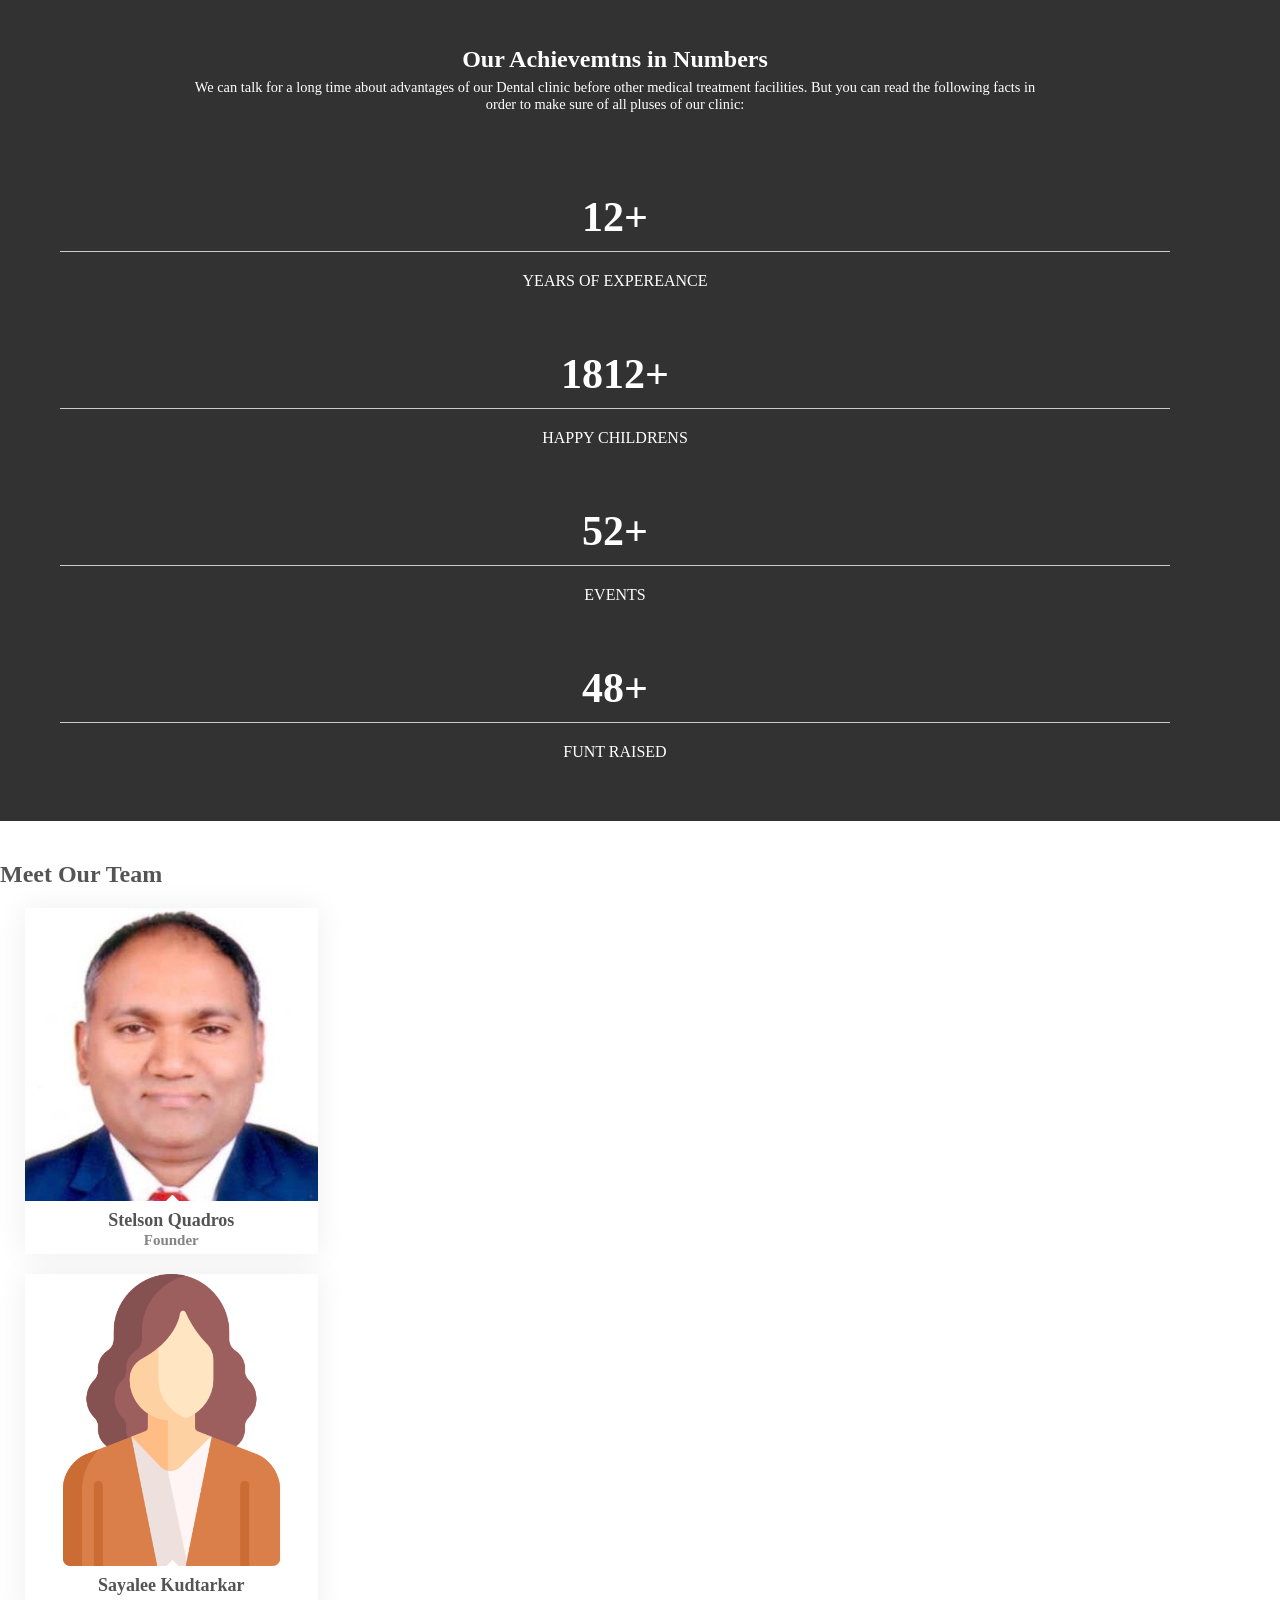
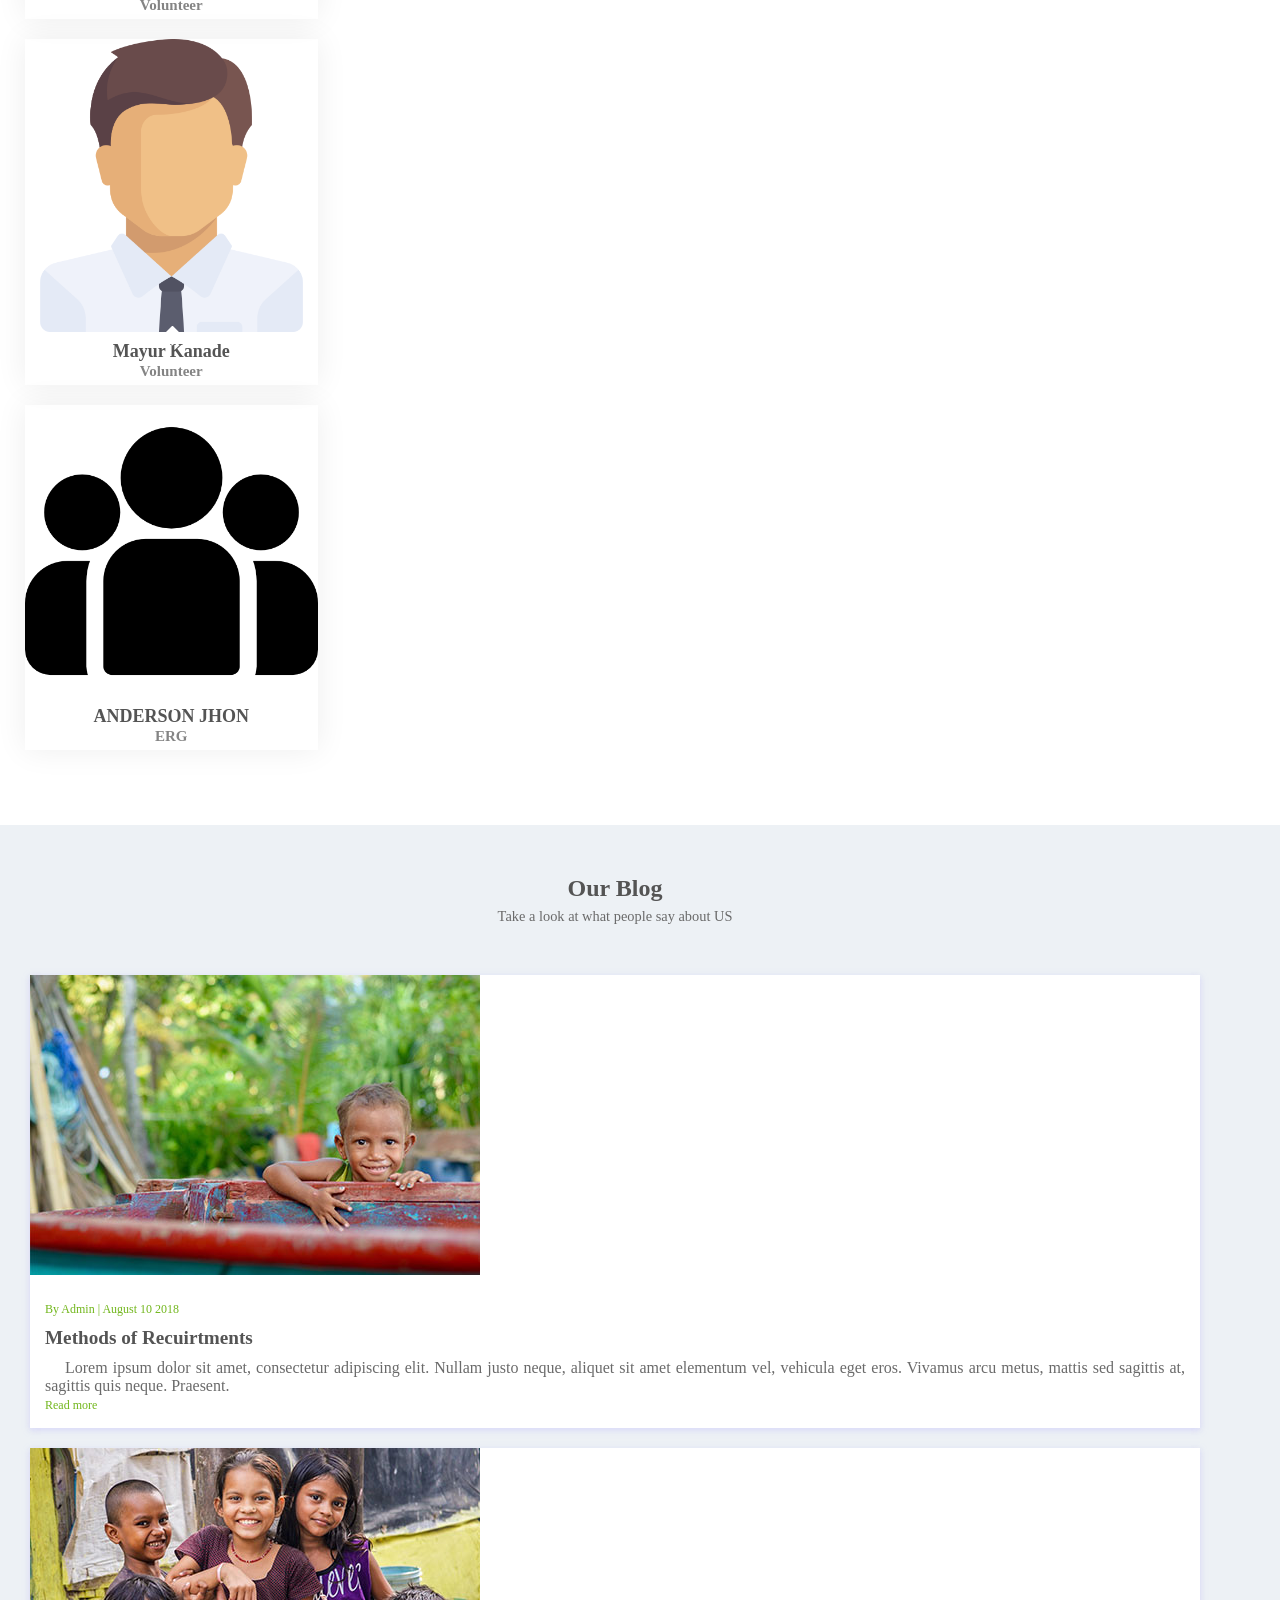
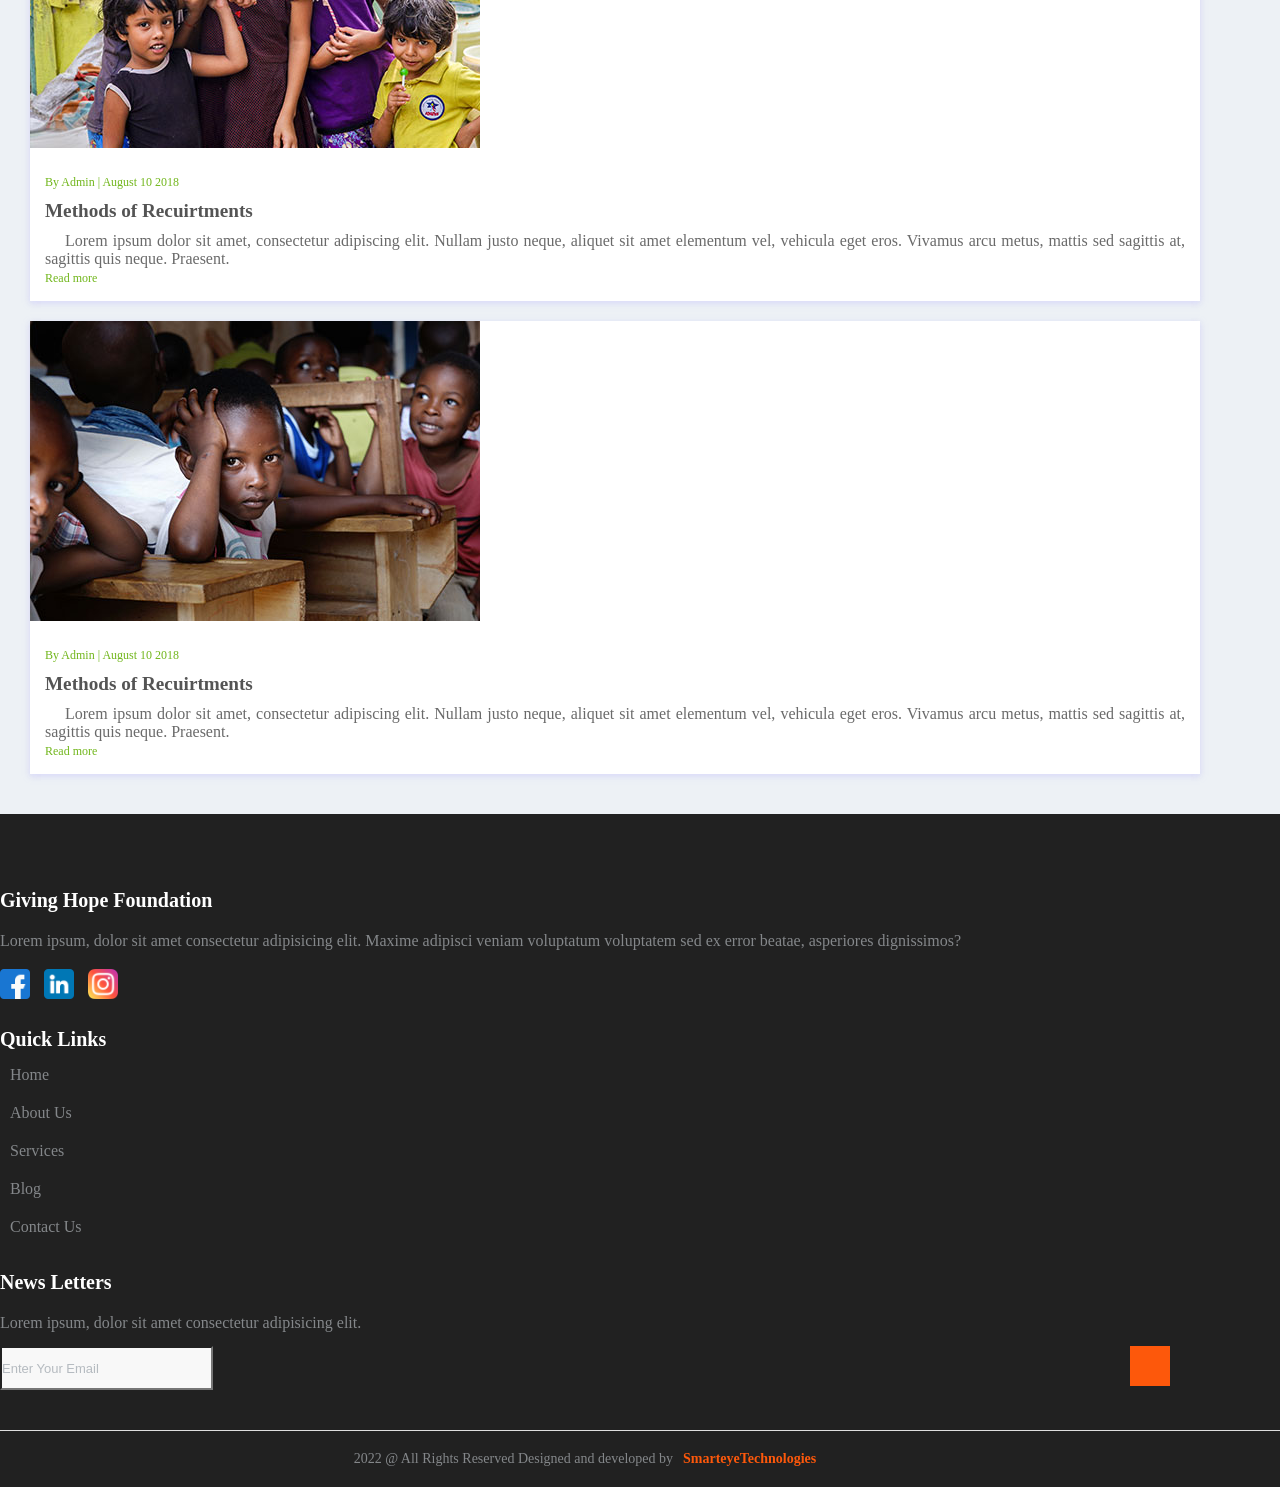
==== commit 596fa203: "our team changes" ====
--- a/index.html
+++ b/index.html
@@ -277,7 +277,7 @@
             <img src="assets/images/misin.jpg" alt="" />
           </div>
         </div>
-        <div class="row vision">
+        <div class="row vision flex-column-reverse flex-md-row">
           <div class="col-md-6 mv-img">
             <img src="assets/images/vision.jpg" alt="" />
           </div>
@@ -407,8 +407,8 @@
                   </ol>
                 </div>
                 <div class="team-name">
-                  <h2>JOHN</h2>
-                  <b>Attorneys</b>
+                  <h2>Stelson Quadros</h2>
+                  <b>Founder</b>
                 </div>
               </div>
             </div>
@@ -416,7 +416,7 @@
             <div class="team-setup">
               <div class="team-items">
                 <div class="team-user">
-                  <img src="assets/images/team/2.jpg" />
+                  <img src="assets/images/team/woman.png" />
                 </div>
                 <div class="team-user-social">
                   <ol>
@@ -427,8 +427,8 @@
                   </ol>
                 </div>
                 <div class="team-name">
-                  <h2>TURNER</h2>
-                  <b>Attorneys</b>
+                  <h2>Sayalee Kudtarkar</h2>
+                  <b>Volunteer</b>
                 </div>
               </div>
             </div>
@@ -436,7 +436,7 @@
             <div class="team-setup">
               <div class="team-items">
                 <div class="team-user">
-                  <img src="assets/images/team/3.jpg" />
+                  <img src="assets/images/team/man.png" />
                 </div>
                 <div class="team-user-social">
                   <ol>
@@ -447,8 +447,8 @@
                   </ol>
                 </div>
                 <div class="team-name">
-                  <h2>GILBERT WILLIAMS</h2>
-                  <b>Attorneys</b>
+                  <h2>Mayur Kanade</h2>
+                  <b>Volunteer</b>
                 </div>
               </div>
             </div>
@@ -456,7 +456,7 @@
             <div class="team-setup">
               <div class="team-items">
                 <div class="team-user">
-                  <img src="assets/images/team/4.jpg" />
+                  <img src="assets/images/team/group.png" />
                 </div>
                 <div class="team-user-social">
                   <ol>
@@ -468,7 +468,7 @@
                 </div>
                 <div class="team-name">
                   <h2>ANDERSON JHON</h2>
-                  <b>Attorneys</b>
+                  <b>ERG</b>
                 </div>
               </div>
             </div>
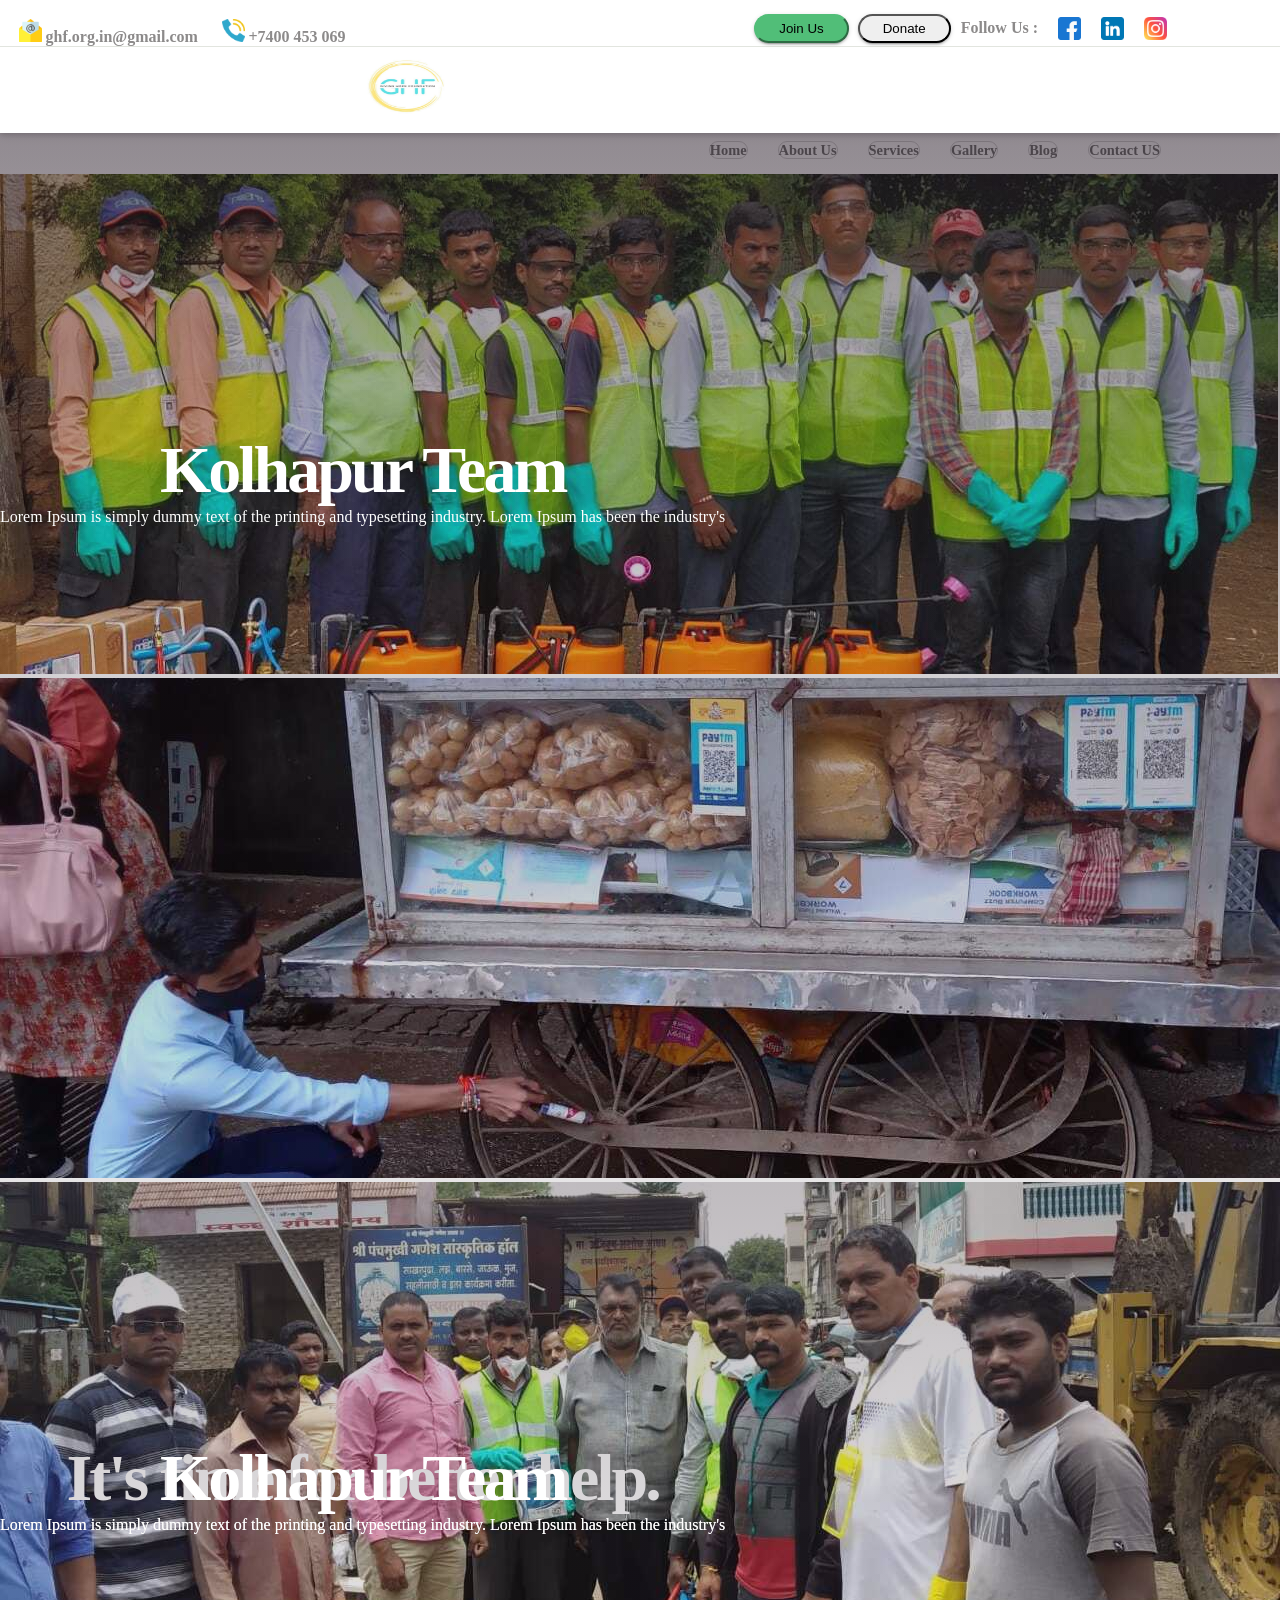
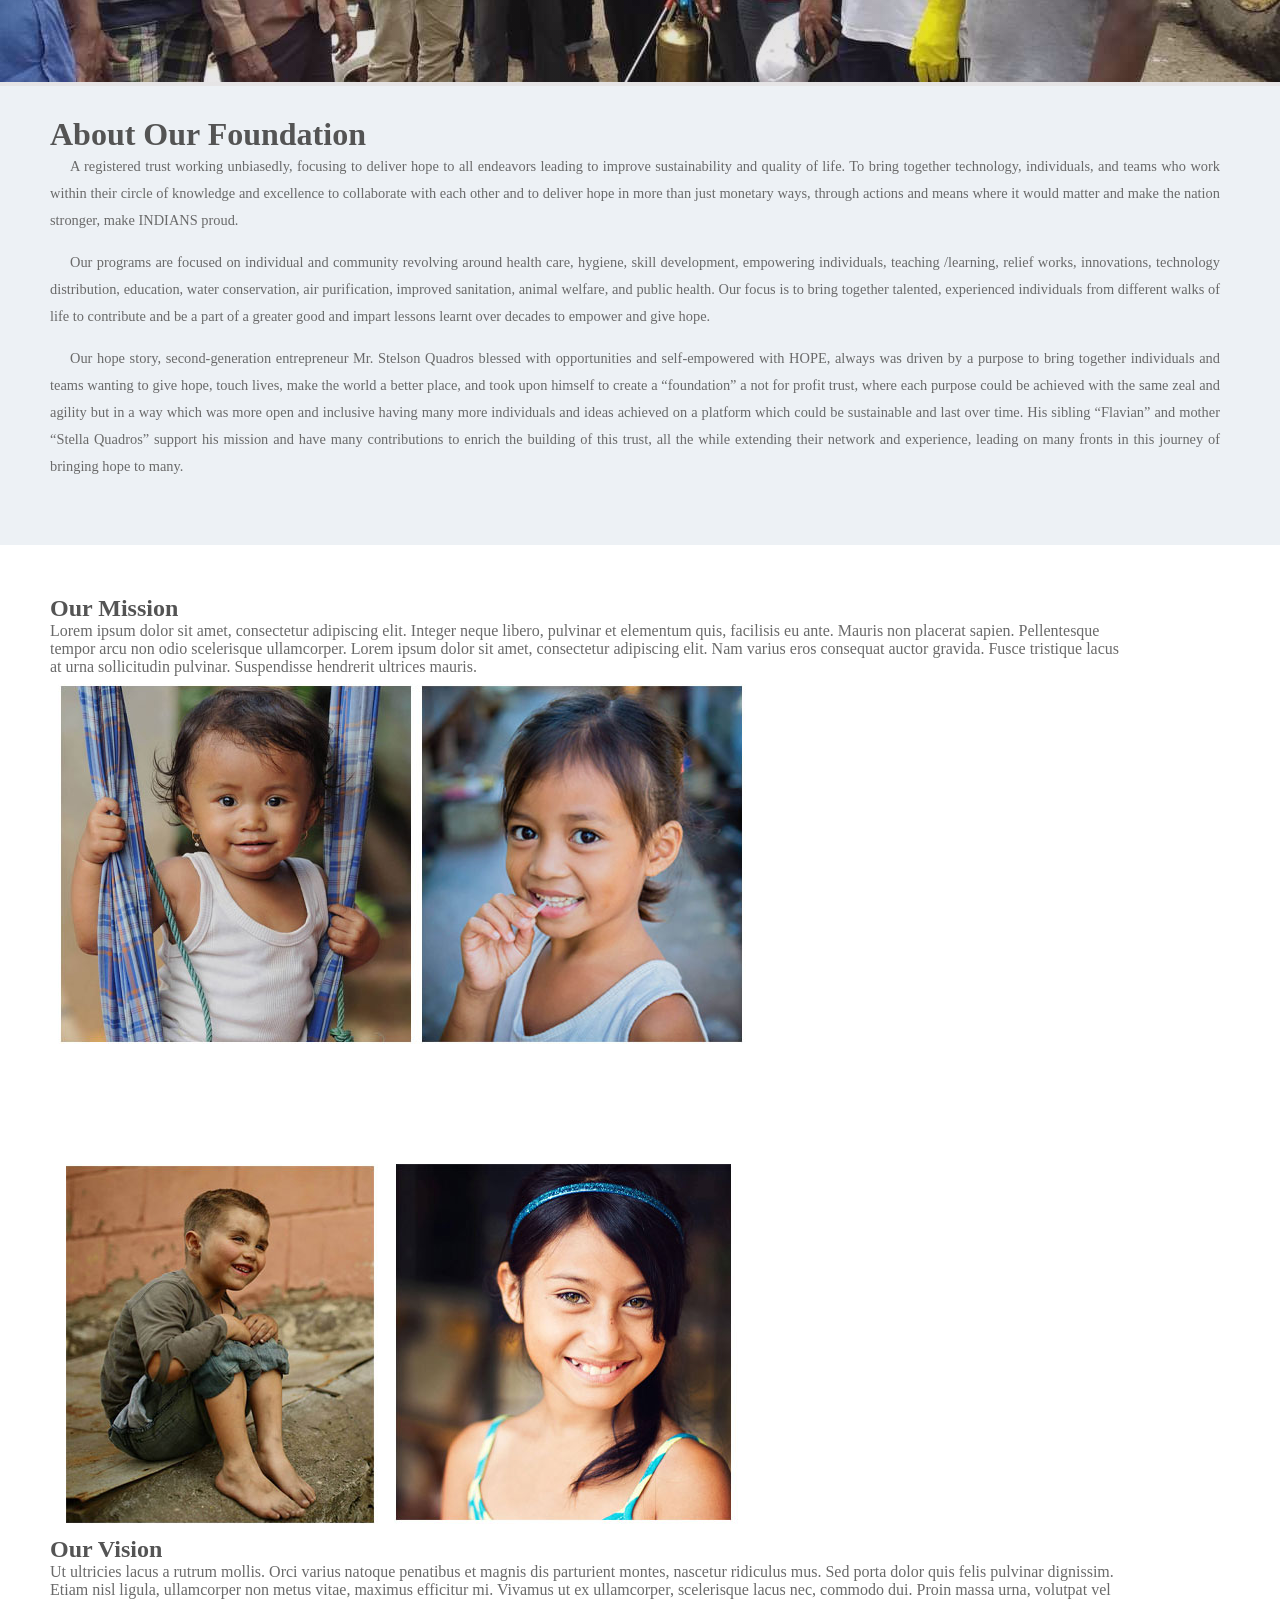
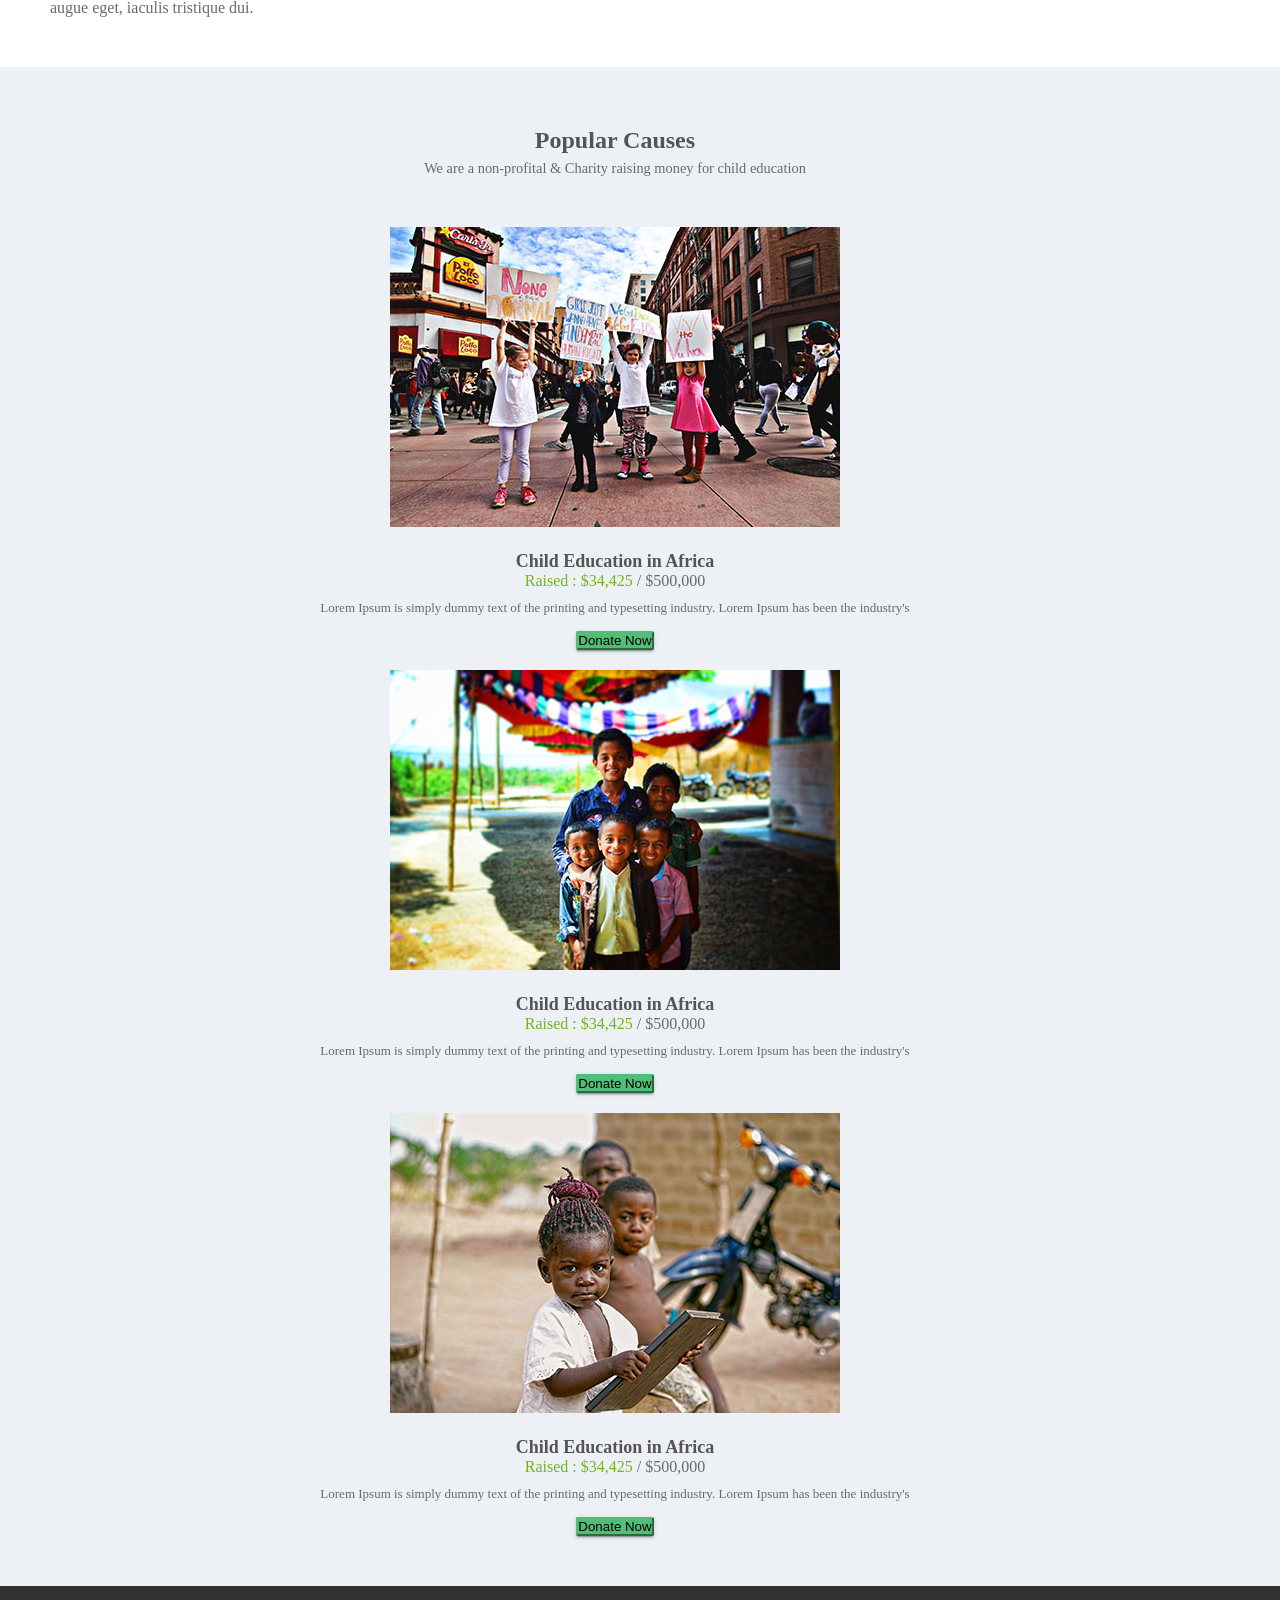
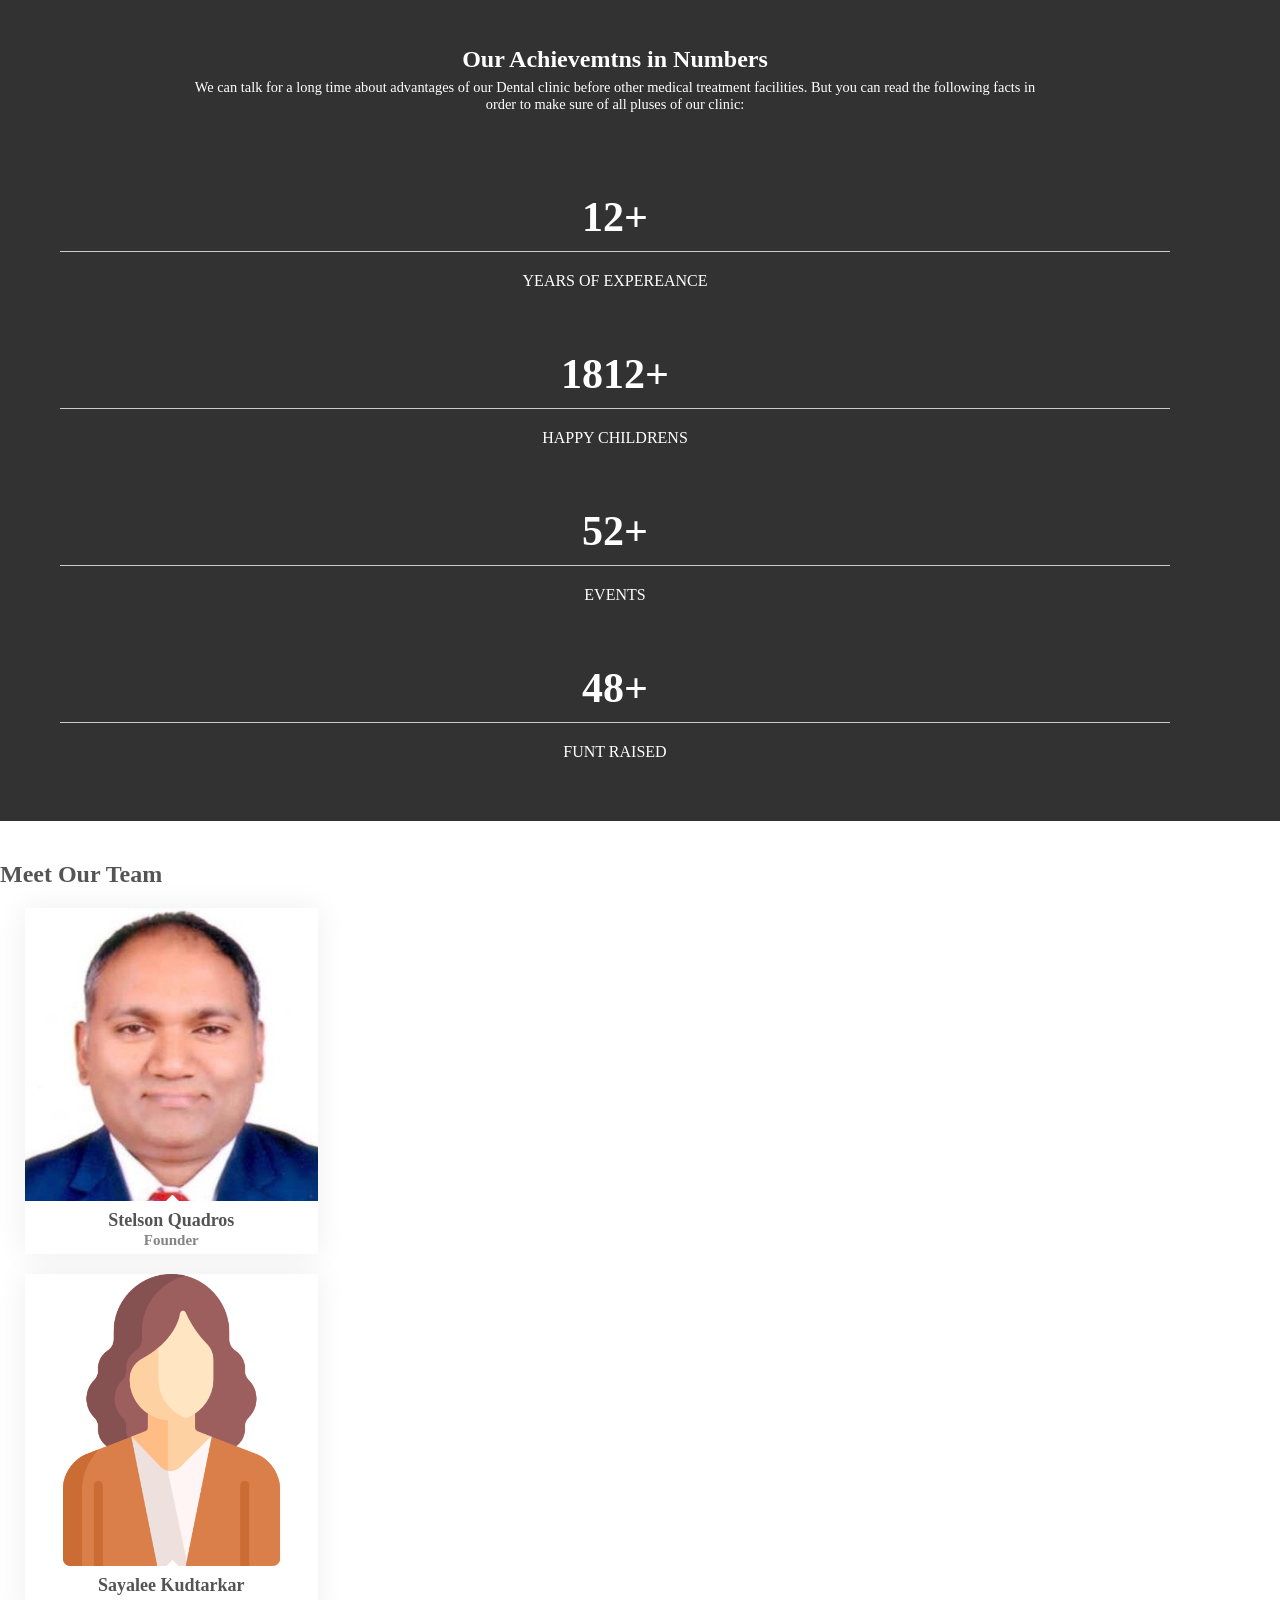
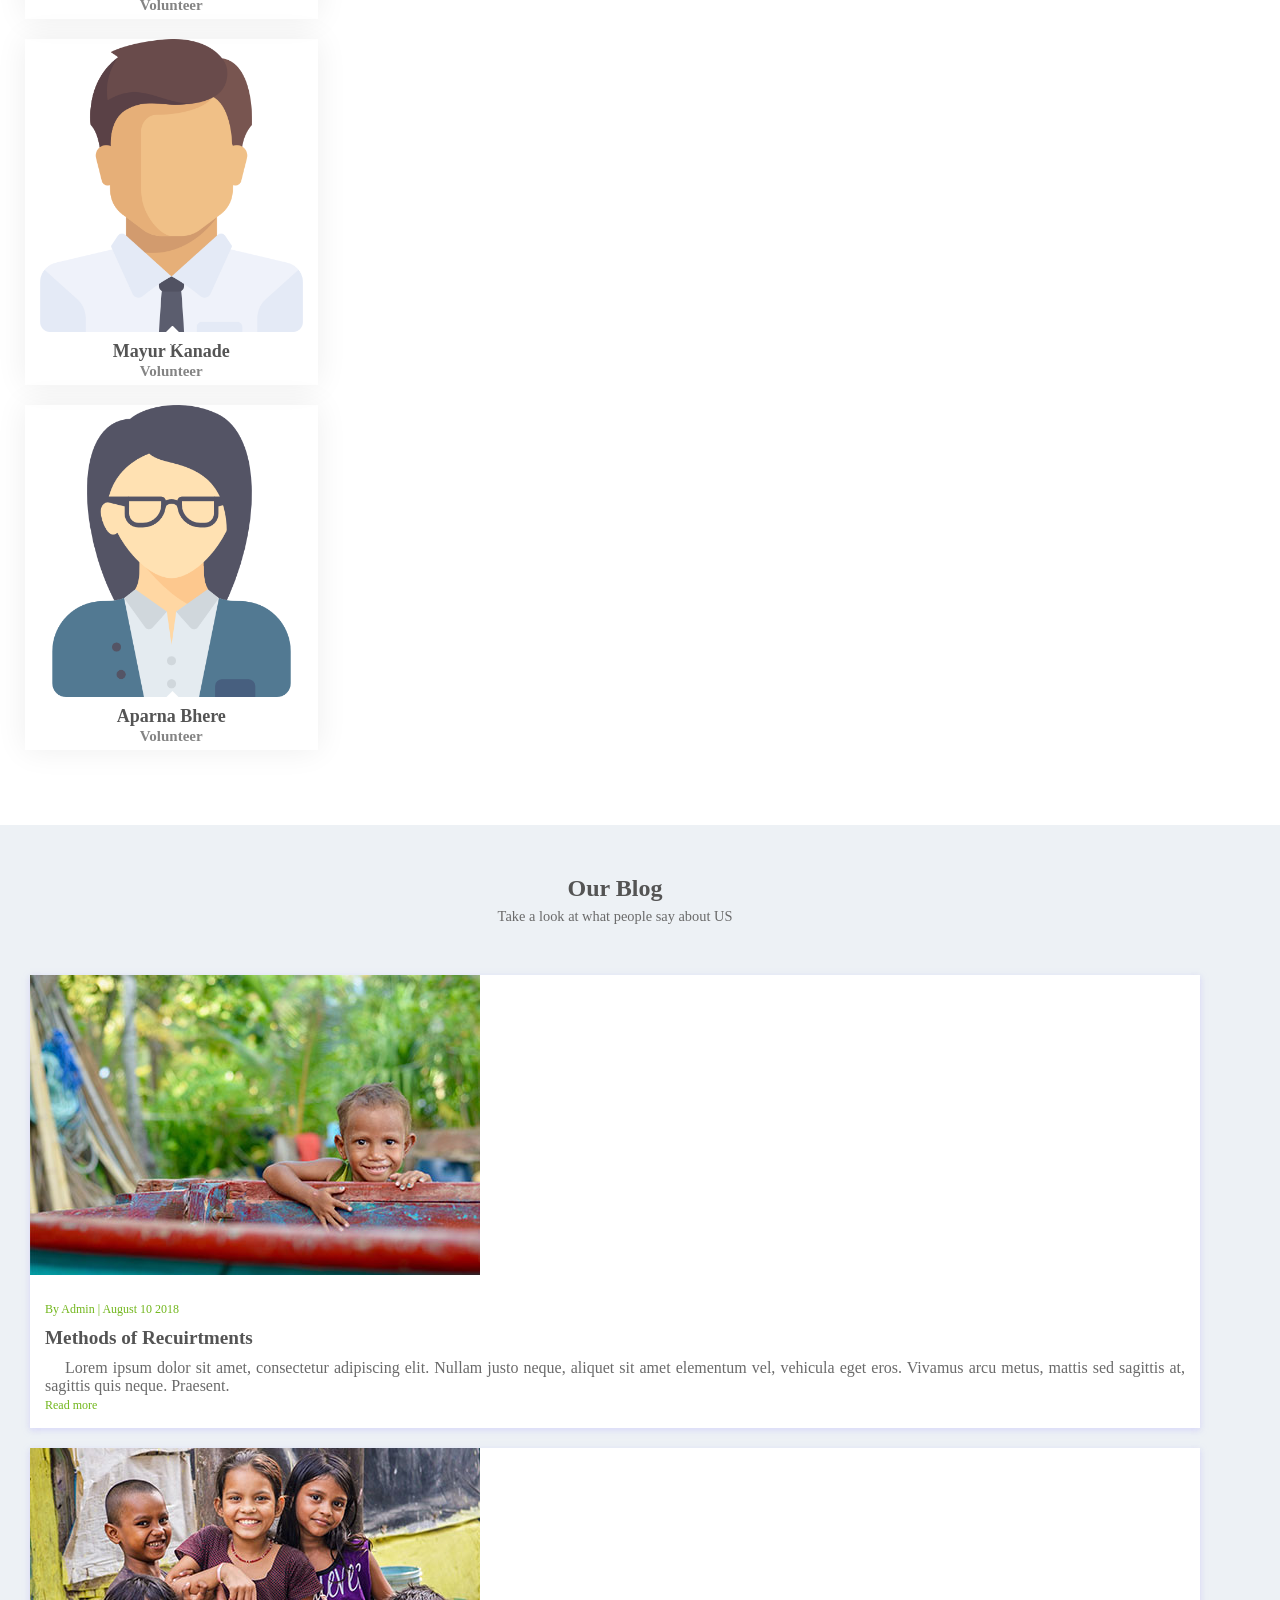
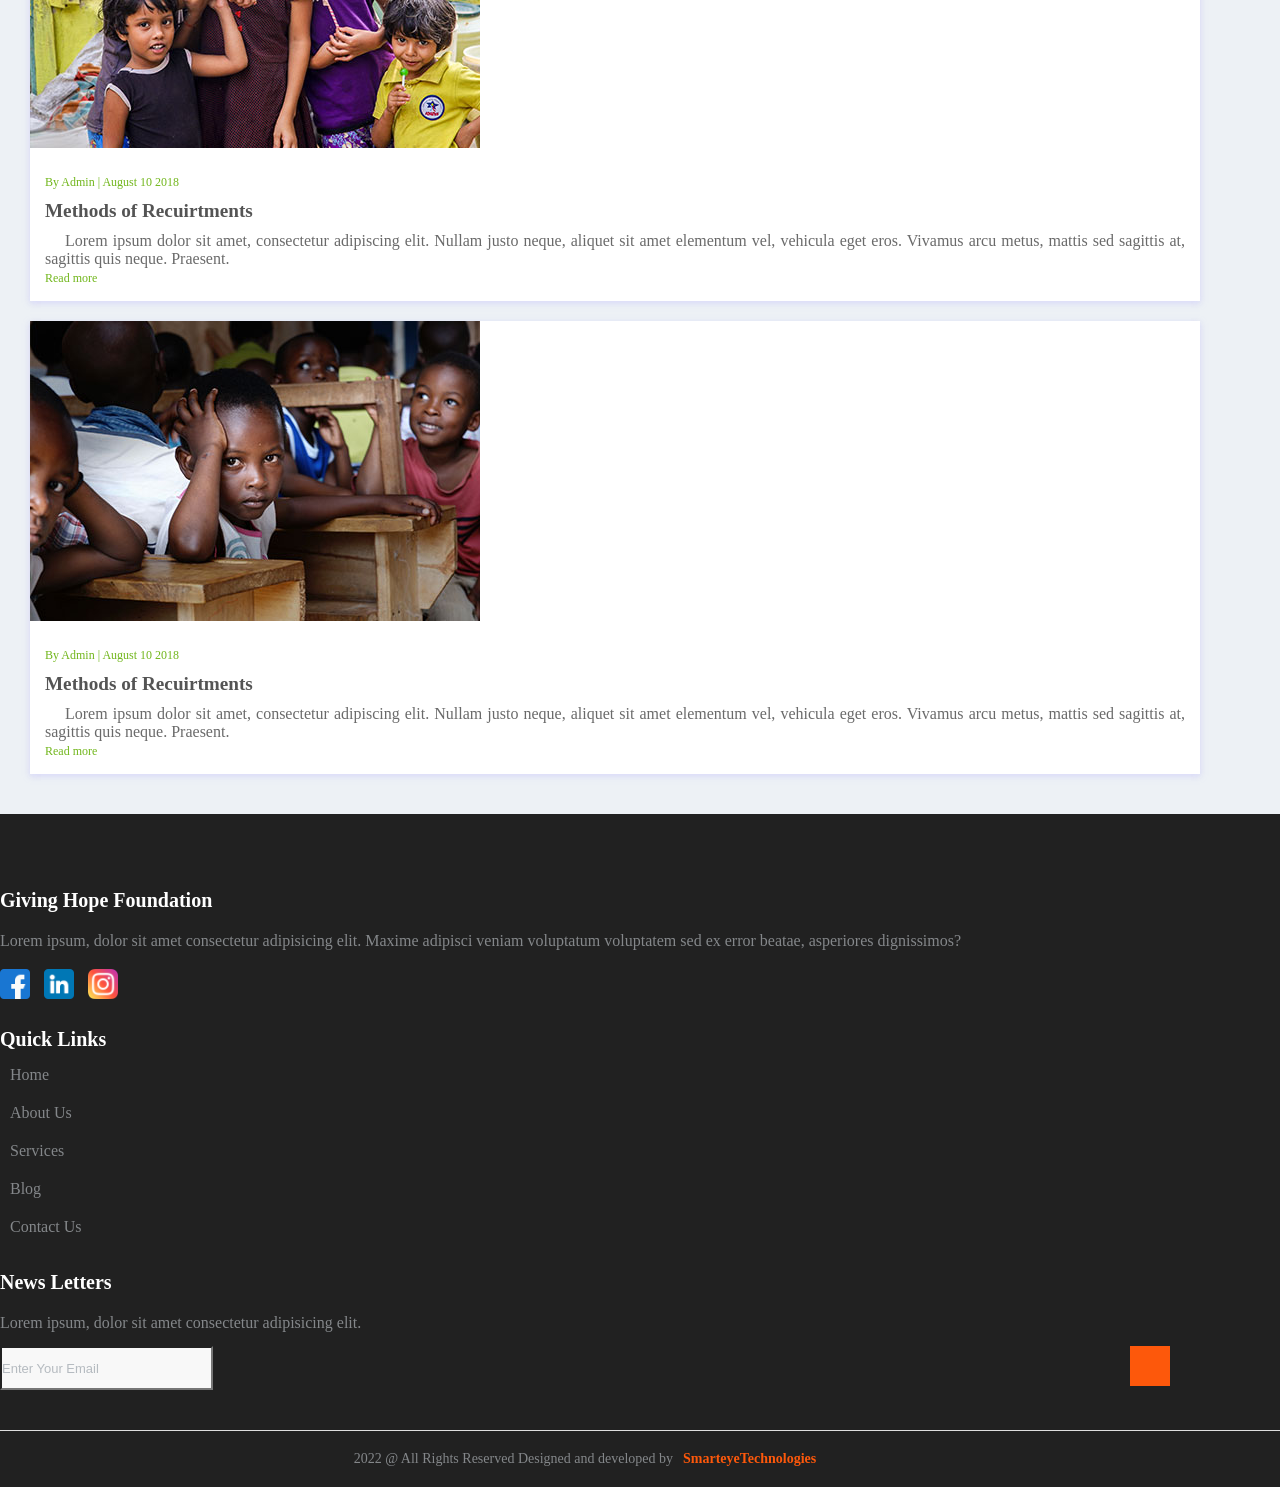
==== commit 44b9969c: "mobile navbar & team changes" ====
--- a/index.html
+++ b/index.html
@@ -36,7 +36,7 @@
       <div class="header-top">
         <div class="container">
           <div class="row col-det">
-            <div class="col-lg-6 d-lg-block">
+            <div class="col-lg-5 col-md-7 d-flex justify-content-around">
               <ul class="ulleft">
                 <li>
                   <img
@@ -56,7 +56,7 @@
                 </li>
               </ul>
             </div>
-            <div class="col-lg-3 d-none d-md-block col-md-6 folouws">
+            <div class="col-lg-3 d-none d-lg-block col-md-4 folouws">
               <ul class="ulright">
                 <li class="follow-li"><small>Follow Us :</small></li>
                 <li>
@@ -91,7 +91,7 @@
                 </li>
               </ul>
             </div>
-            <div class="col-lg-3 d-none d-md-block col-md-6 btn-bhed">
+            <div class="col-lg-3 col-md-4 btn-bhed">
               <a href="contact_us.html">
                 <button class="btn btn-sm btn-success">Join Us</button>
               </a>
@@ -105,7 +105,7 @@
           <div class="row nav-row">
             <div class="col-lg-3 col-md-12 logo">
               <a href="index.html">
-                <img src="assets/images/2.png" alt="" />
+                <img src="assets/images/2.png" alt="logo" />
                 <a data-toggle="collapse" data-target="#menu" href="#menu"
                   ><i class="fas d-block d-lg-none small-menu fa-bars"></i
                 ></a>
@@ -114,24 +114,32 @@
             <div id="menu" class="col-lg-9 col-md-12 d-none d-lg-block nav-col">
               <ul class="navbad">
                 <li class="nav-item active">
-                  <a class="nav-link" href="index.html">Home </a>
+                  <a class="nav-link text-center" href="index.html">Home </a>
                 </li>
                 <li class="nav-item">
-                  <a class="nav-link" href="about_us.html">About Us</a>
+                  <a class="nav-link text-center" href="about_us.html"
+                    >About Us</a
+                  >
                 </li>
                 <li class="nav-item">
-                  <a class="nav-link" href="services.html">Services</a>
+                  <a class="nav-link text-center" href="services.html"
+                    >Services</a
+                  >
                 </li>
 
                 <li class="nav-item">
-                  <a class="nav-link" href="gallery.html">Gallery</a>
+                  <a class="nav-link text-center" href="gallery.html"
+                    >Gallery</a
+                  >
                 </li>
 
                 <li class="nav-item">
-                  <a class="nav-link" href="blog.html">Blog</a>
+                  <a class="nav-link text-center" href="blog.html">Blog</a>
                 </li>
                 <li class="nav-item">
-                  <a class="nav-link" href="contact_us.html">Contact US</a>
+                  <a class="nav-link text-center" href="contact_us.html"
+                    >Contact US</a
+                  >
                 </li>
               </ul>
             </div>
@@ -456,7 +464,7 @@
             <div class="team-setup">
               <div class="team-items">
                 <div class="team-user">
-                  <img src="assets/images/team/group.png" />
+                  <img src="assets/images/team/manager.png" />
                 </div>
                 <div class="team-user-social">
                   <ol>
@@ -467,8 +475,8 @@
                   </ol>
                 </div>
                 <div class="team-name">
-                  <h2>ANDERSON JHON</h2>
-                  <b>ERG</b>
+                  <h2>Aparna Bhere</h2>
+                  <b>Volunteer</b>
                 </div>
               </div>
             </div>
--- a/assets/css/style.css
+++ b/assets/css/style.css
@@ -322,9 +322,7 @@
   width: 100%;
   z-index: 99;
 }
-/* header .logo {
-  padding-top: 6px;
-} */
+
 header .logo img {
   height: 70px;
   width: 100px;
@@ -417,9 +415,13 @@
   font-size: 0.9rem;
   float: left;
 }
+
 @media screen and (max-width: 1005px) {
   header .nav-col .navbad li {
     padding: 15px 12px;
+  }
+  header .logo {
+    margin-right: 20px !important;
   }
 }
 @media screen and (max-width: 991px) {
@@ -432,7 +434,7 @@
     height: 60px;
     width: 70px;
   }
-  .container {
+  header .container {
     padding: 0px 15px;
   }
 }
@@ -461,12 +463,29 @@
   .navbar {
     padding: 0px;
   }
+  header .header-top .col-det .ulleft li {
+    padding-top: 2px;
+    padding-bottom: 2px;
+  }
   header .header-top .col-det .ulleft li small {
     color: #8c8a8a;
     font-size: 13px;
   }
   .ulleft img {
     width: 20px;
+  }
+  header .header-top .btn-bhed {
+    padding: 2px;
+    text-align: right;
+    display: flex;
+    justify-content: center;
+  }
+  header .header-top .btn-bhed .btn {
+    padding: 2px 15px;
+    margin-right: 15px;
+    border-radius: 50px;
+    margin-left: 1px;
+    font-size: 12px;
   }
 }
 
@@ -772,7 +791,7 @@
 }
 @media screen and (max-width: 940px) {
   .mission-vision .vision {
-    padding: 30px 10px;
+    padding: 0px 10px 25px;
   }
 }
 .mission-vision .mv-det {
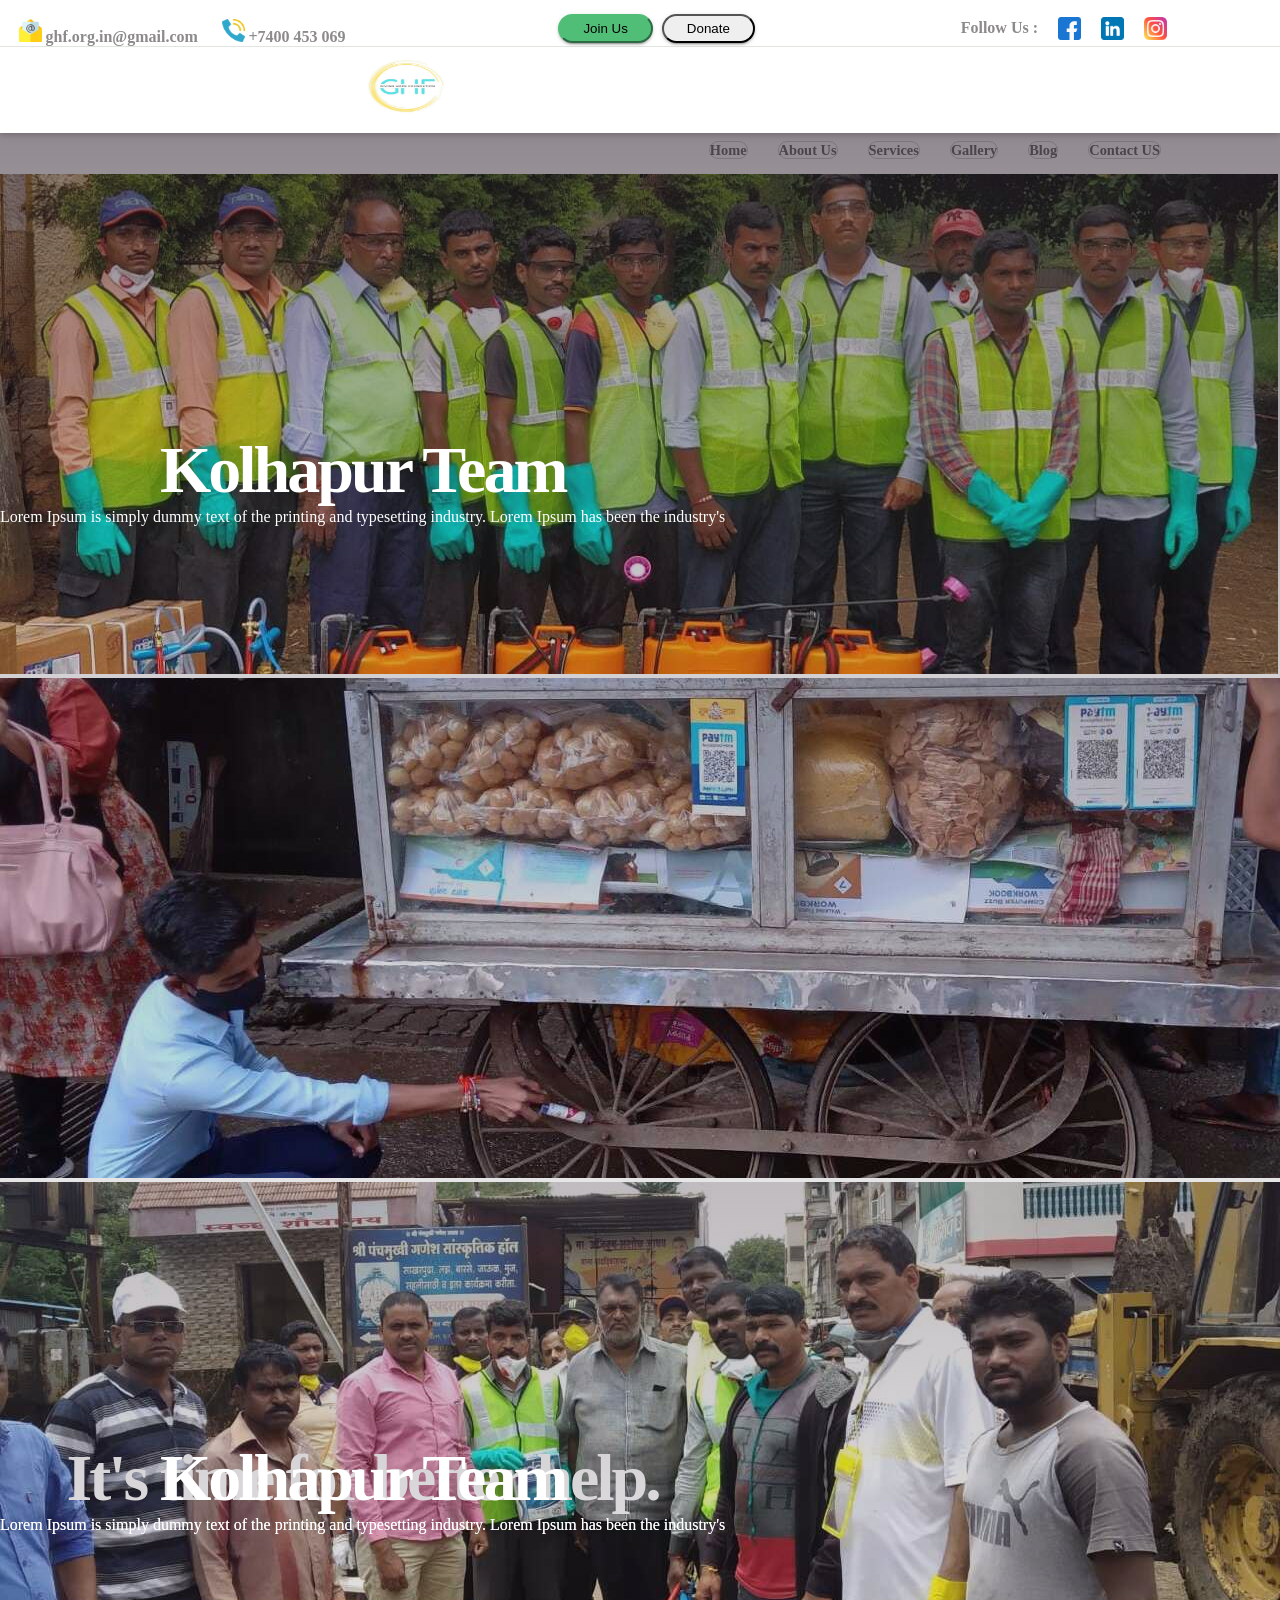
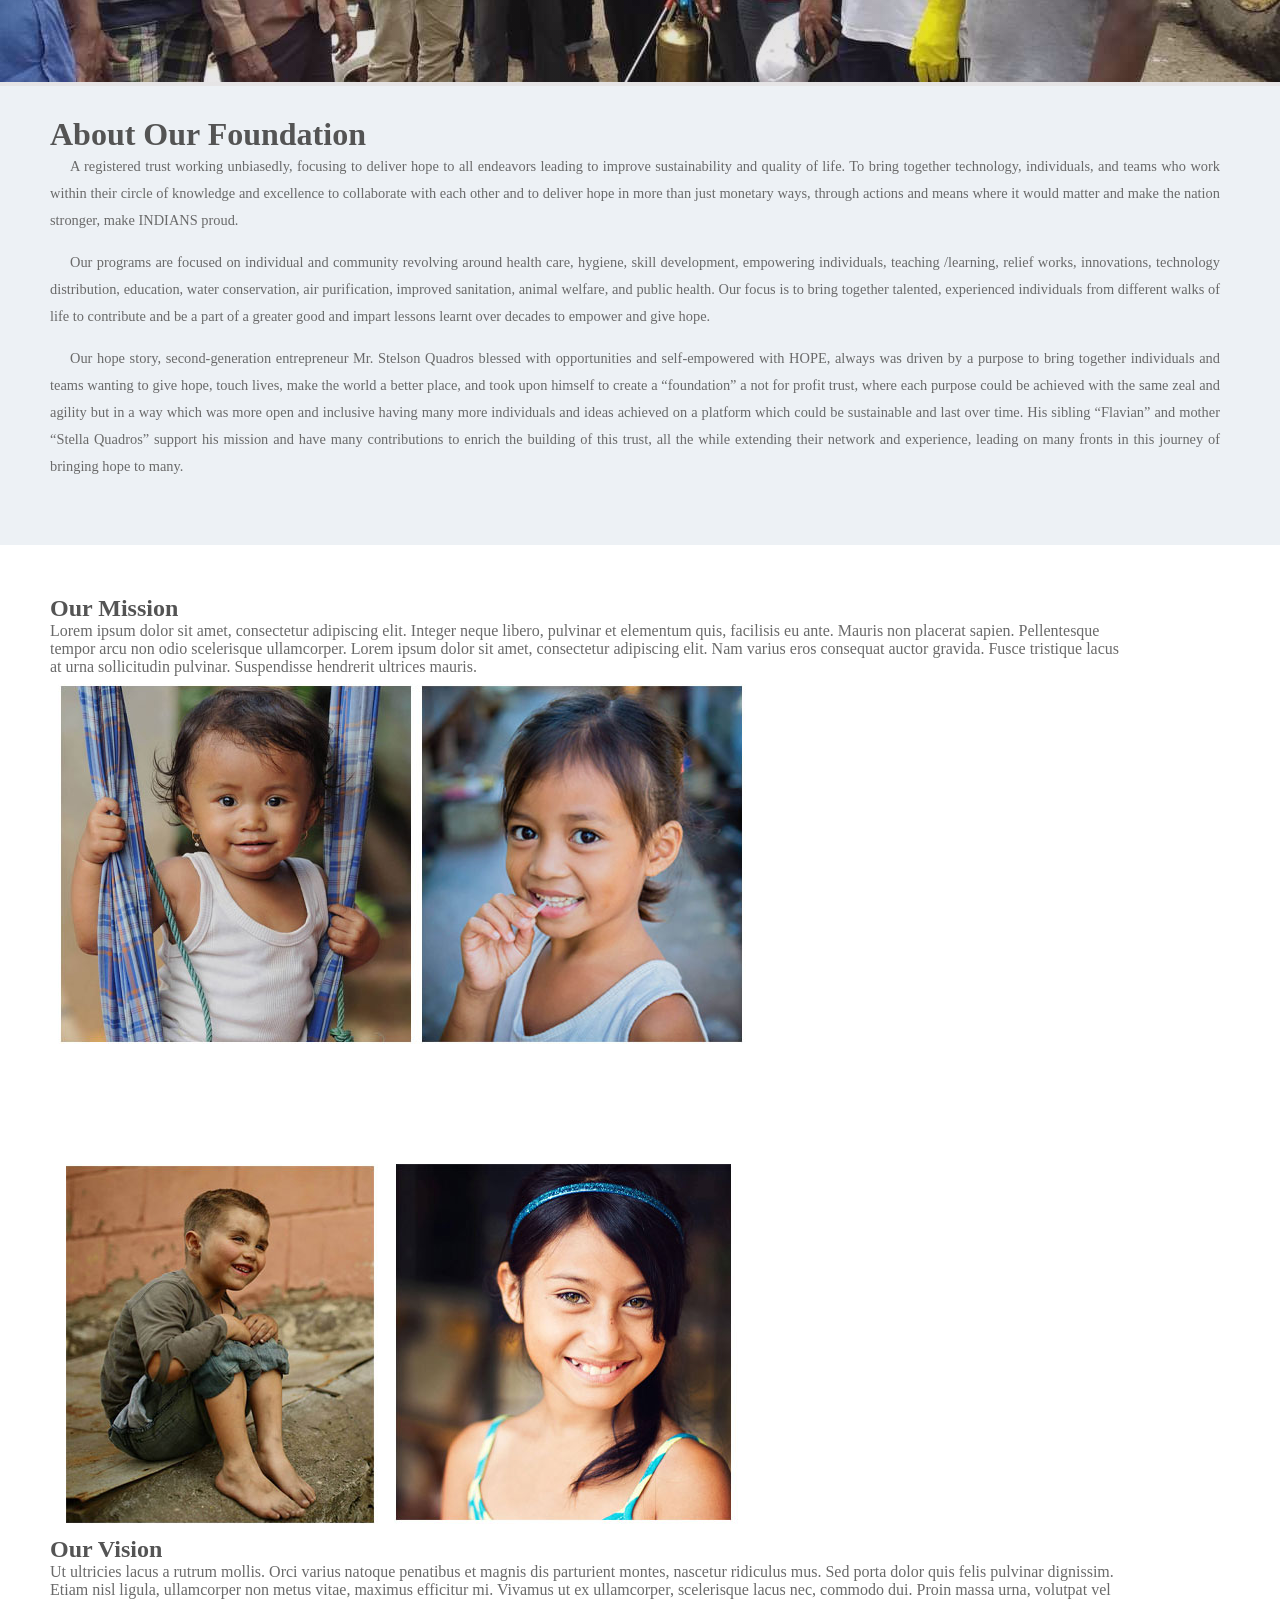
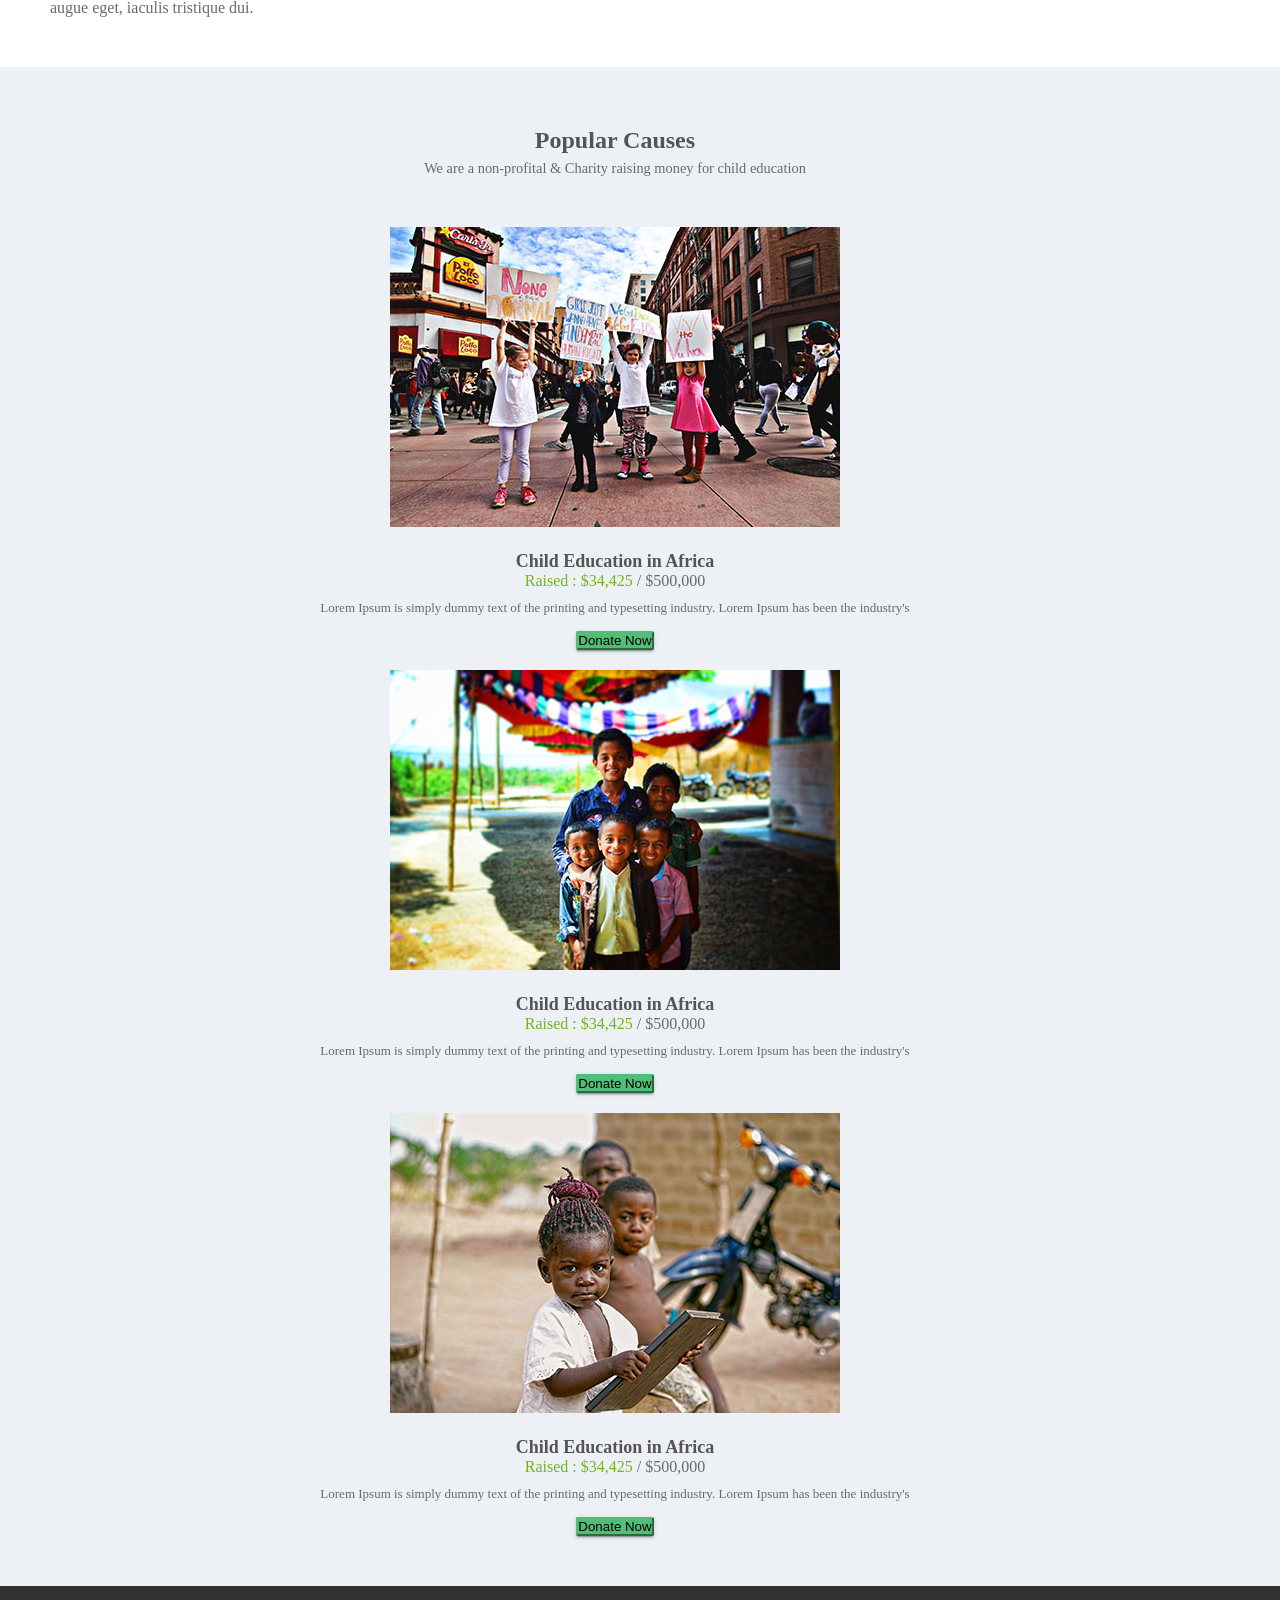
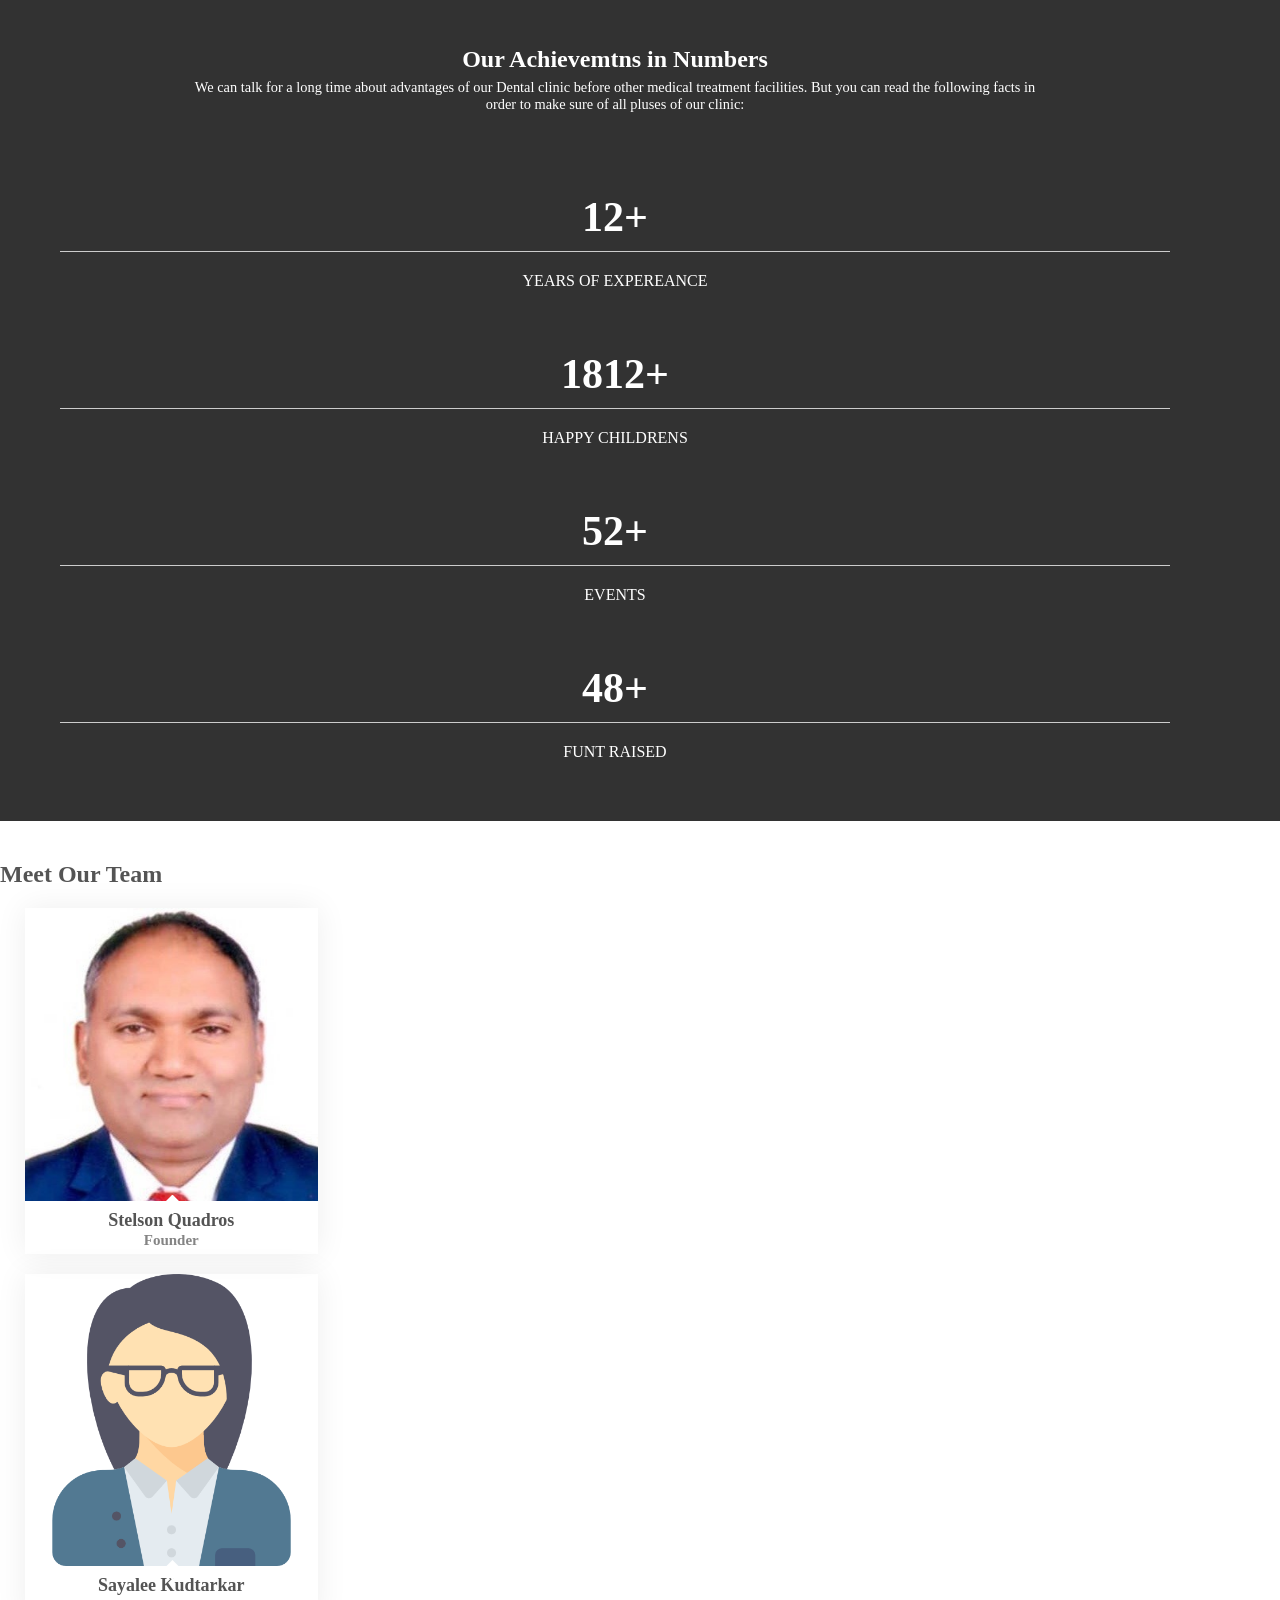
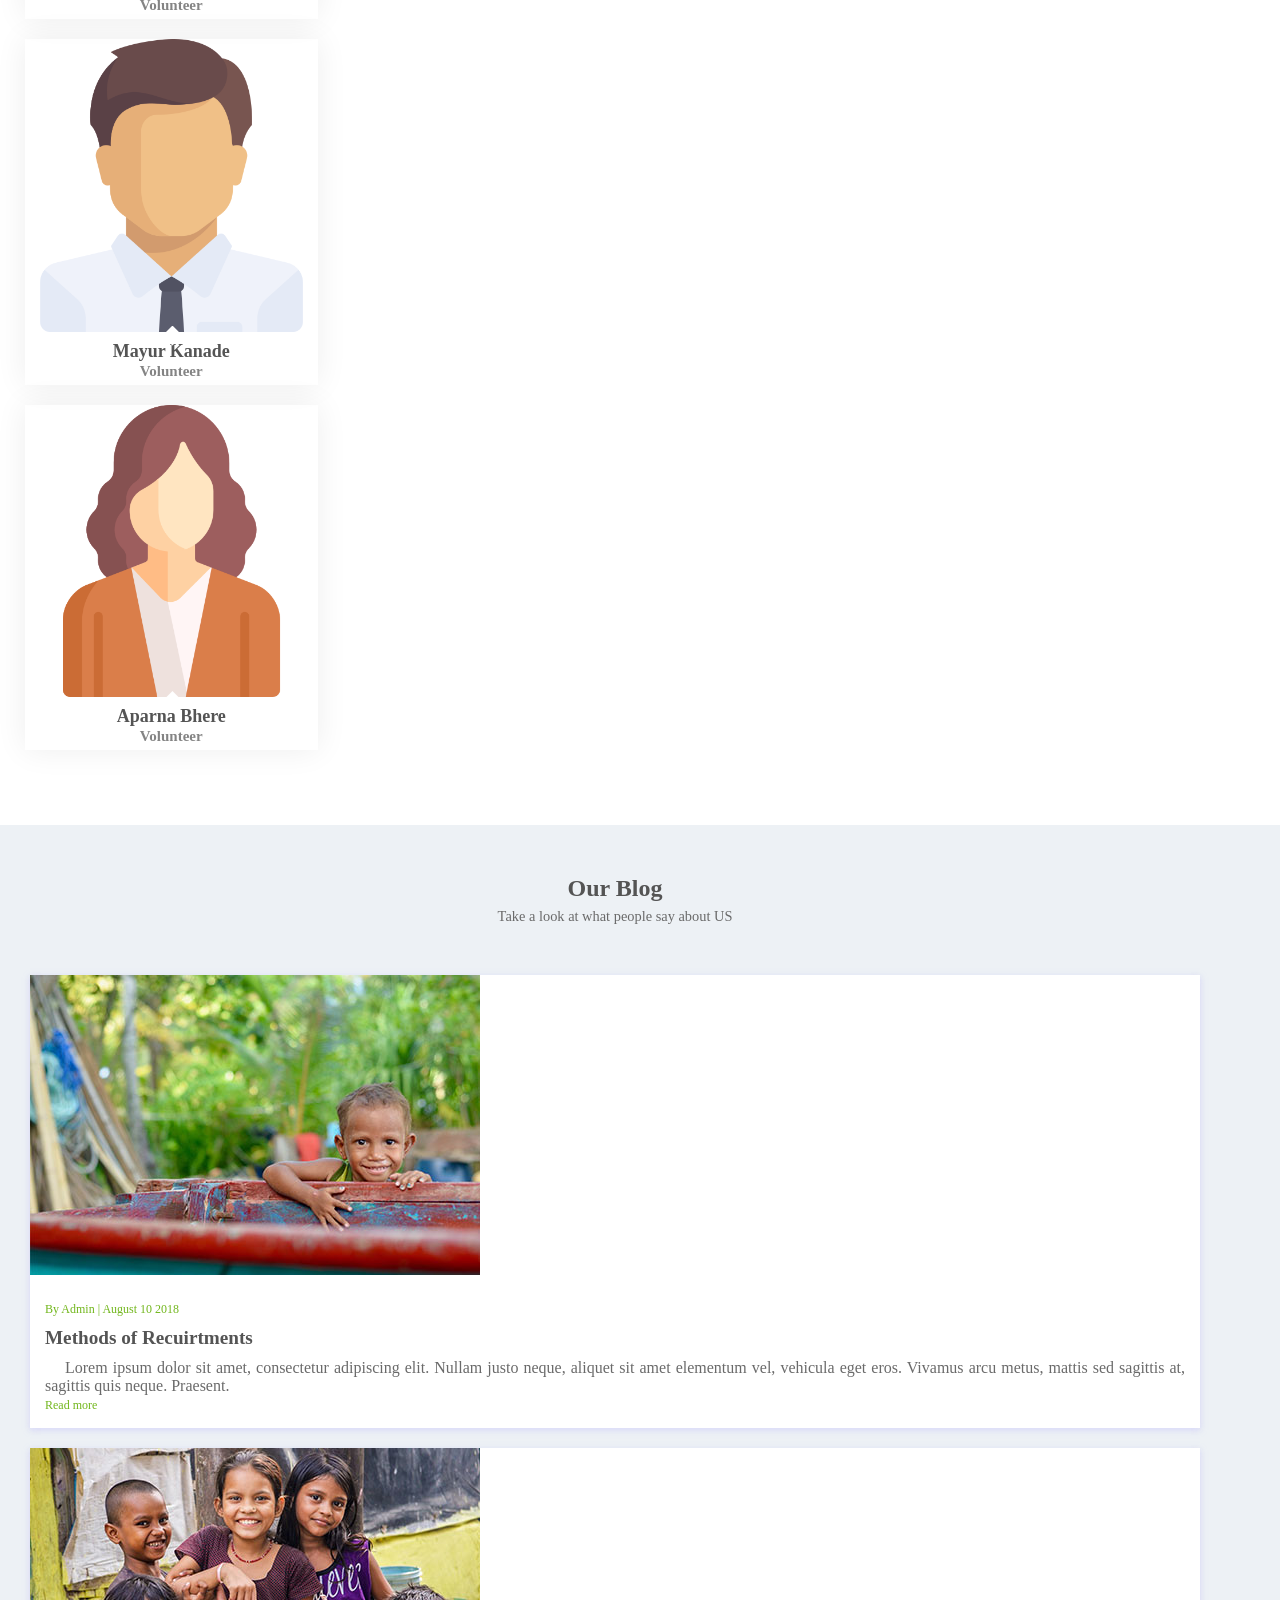
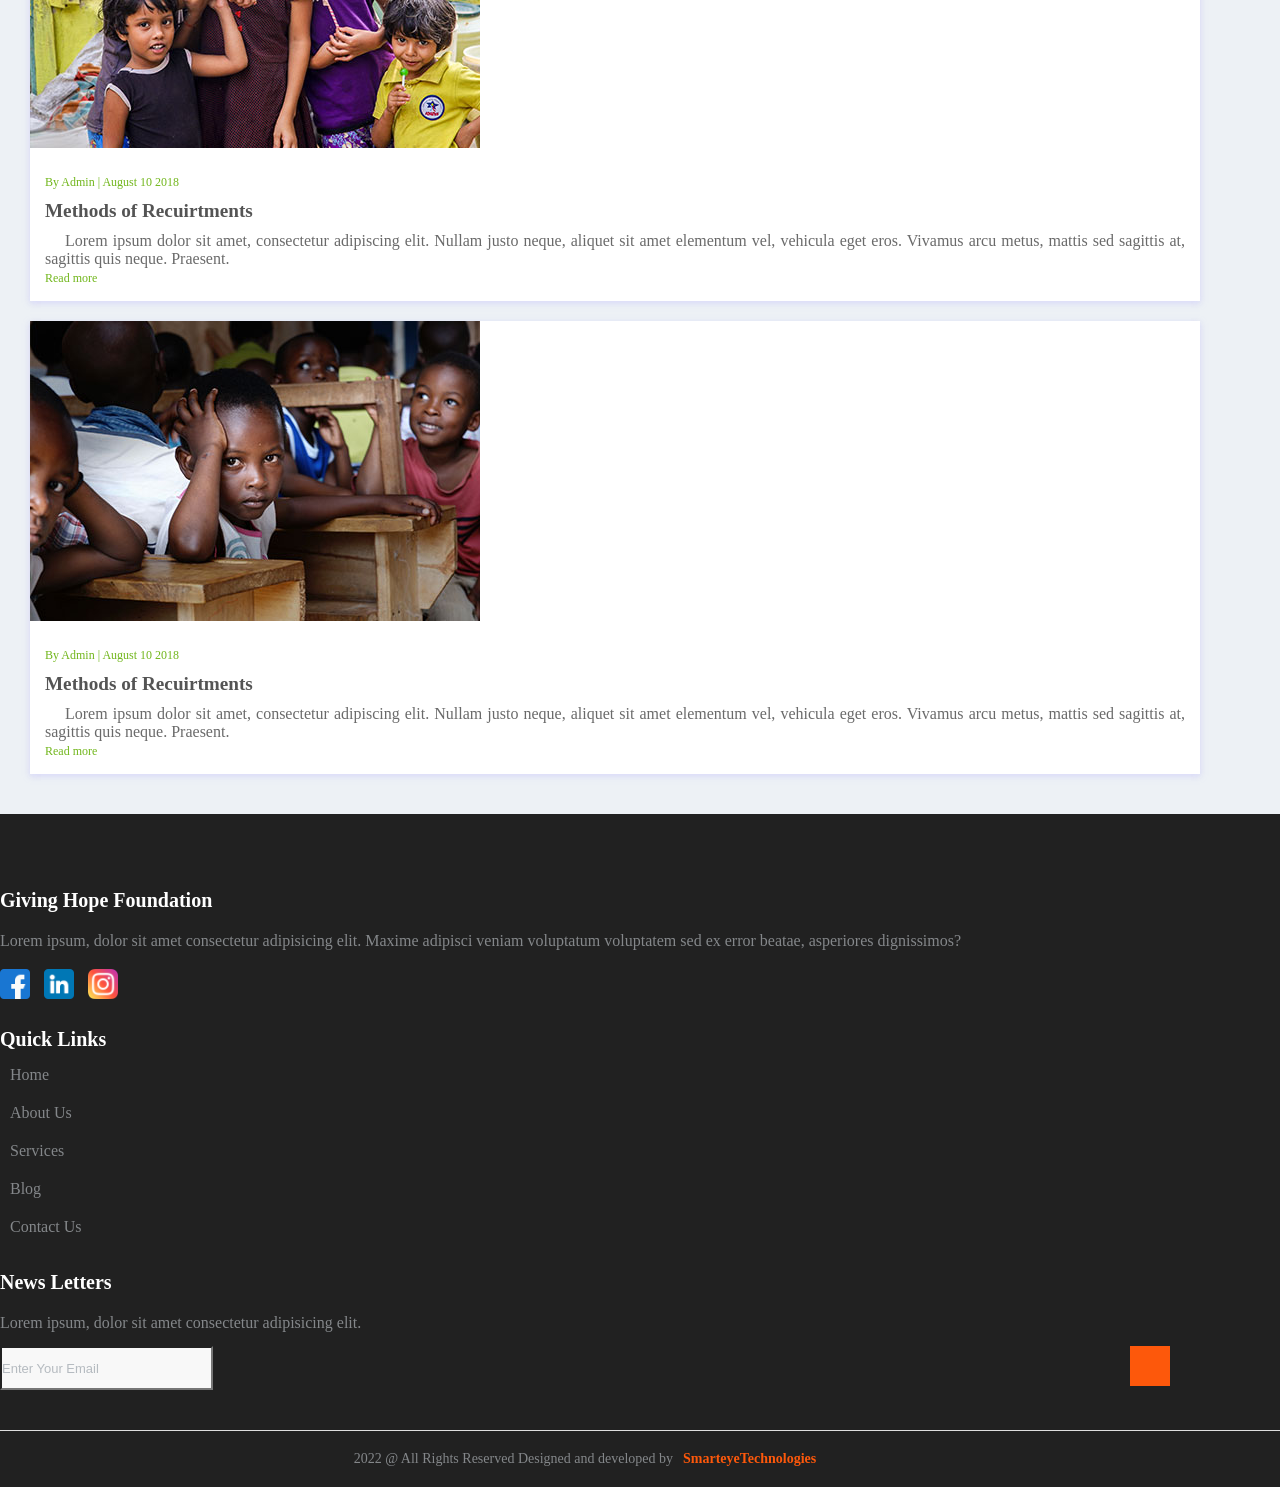
==== commit 2cf28ce9: "new blog added & navbar changes" ====
--- a/index.html
+++ b/index.html
@@ -36,7 +36,7 @@
       <div class="header-top">
         <div class="container">
           <div class="row col-det">
-            <div class="col-lg-5 col-md-7 d-flex justify-content-around">
+            <div class="col-lg-5 col-md-7 cont">
               <ul class="ulleft">
                 <li>
                   <img
@@ -56,7 +56,9 @@
                 </li>
               </ul>
             </div>
-            <div class="col-lg-3 d-none d-lg-block col-md-4 folouws">
+            <div
+              class="col-lg-4 col-md-6 follows d-flex justify-content-lg-start"
+            >
               <ul class="ulright">
                 <li class="follow-li"><small>Follow Us :</small></li>
                 <li>
@@ -91,7 +93,9 @@
                 </li>
               </ul>
             </div>
-            <div class="col-lg-3 col-md-4 btn-bhed">
+            <div
+              class="col-lg-3 d-none d-md-block col-md-5 d-flex justify-content-center btn-bhed"
+            >
               <a href="contact_us.html">
                 <button class="btn btn-sm btn-success">Join Us</button>
               </a>
@@ -114,32 +118,24 @@
             <div id="menu" class="col-lg-9 col-md-12 d-none d-lg-block nav-col">
               <ul class="navbad">
                 <li class="nav-item active">
-                  <a class="nav-link text-center" href="index.html">Home </a>
+                  <a class="nav-link" href="index.html">Home </a>
                 </li>
                 <li class="nav-item">
-                  <a class="nav-link text-center" href="about_us.html"
-                    >About Us</a
-                  >
+                  <a class="nav-link" href="about_us.html">About Us</a>
                 </li>
                 <li class="nav-item">
-                  <a class="nav-link text-center" href="services.html"
-                    >Services</a
-                  >
+                  <a class="nav-link" href="services.html">Services</a>
                 </li>
 
                 <li class="nav-item">
-                  <a class="nav-link text-center" href="gallery.html"
-                    >Gallery</a
-                  >
+                  <a class="nav-link" href="gallery.html">Gallery</a>
                 </li>
 
                 <li class="nav-item">
-                  <a class="nav-link text-center" href="blog.html">Blog</a>
+                  <a class="nav-link" href="blog.html">Blog</a>
                 </li>
                 <li class="nav-item">
-                  <a class="nav-link text-center" href="contact_us.html"
-                    >Contact US</a
-                  >
+                  <a class="nav-link" href="contact_us.html">Contact US</a>
                 </li>
               </ul>
             </div>
@@ -183,7 +179,7 @@
               <div
                 class="col-lg-offset-2 col-lg-8 col-md-offset-2 col-md-8 col-sm-12 col-xs-12"
               >
-                <div class="slider-captions">
+                <div class="slider-captions ">
                   <h1 class="slider-title">It's time for better help.</h1>
                   <p class="slider-text hidden-xs">
                     Lorem Ipsum is simply dummy text of the printing and
@@ -424,7 +420,7 @@
             <div class="team-setup">
               <div class="team-items">
                 <div class="team-user">
-                  <img src="assets/images/team/woman.png" />
+                  <img src="assets/images/team/manager.png" />
                 </div>
                 <div class="team-user-social">
                   <ol>
@@ -464,7 +460,7 @@
             <div class="team-setup">
               <div class="team-items">
                 <div class="team-user">
-                  <img src="assets/images/team/manager.png" />
+                  <img src="assets/images/team/woman.png" />
                 </div>
                 <div class="team-user-social">
                   <ol>
@@ -509,7 +505,7 @@
                   sagittis quis neque. Praesent.
                 </p>
                 <div class="link">
-                  <a href="">Read more </a
+                  <a href="blog1.html">Read more </a
                   ><i class="fas fa-long-arrow-alt-right"></i>
                 </div>
               </div>
--- a/assets/css/style.css
+++ b/assets/css/style.css
@@ -377,7 +377,7 @@
 }
 header .header-top .btn-bhed {
   padding-top: 7px;
-  text-align: right;
+  text-align: center;
 }
 header .header-top .btn-bhed .btn {
   padding: 5px 23px;
@@ -422,6 +422,9 @@
   }
   header .logo {
     margin-right: 20px !important;
+  }
+  .follows {
+    display: none !important;
   }
 }
 @media screen and (max-width: 991px) {
@@ -463,6 +466,10 @@
   .navbar {
     padding: 0px;
   }
+  .cont {
+    display: flex;
+    justify-content: space-around !important;
+  }
   header .header-top .col-det .ulleft li {
     padding-top: 2px;
     padding-bottom: 2px;
@@ -486,6 +493,9 @@
     border-radius: 50px;
     margin-left: 1px;
     font-size: 12px;
+  }
+  .follows {
+    display: none !important;
   }
 }
 
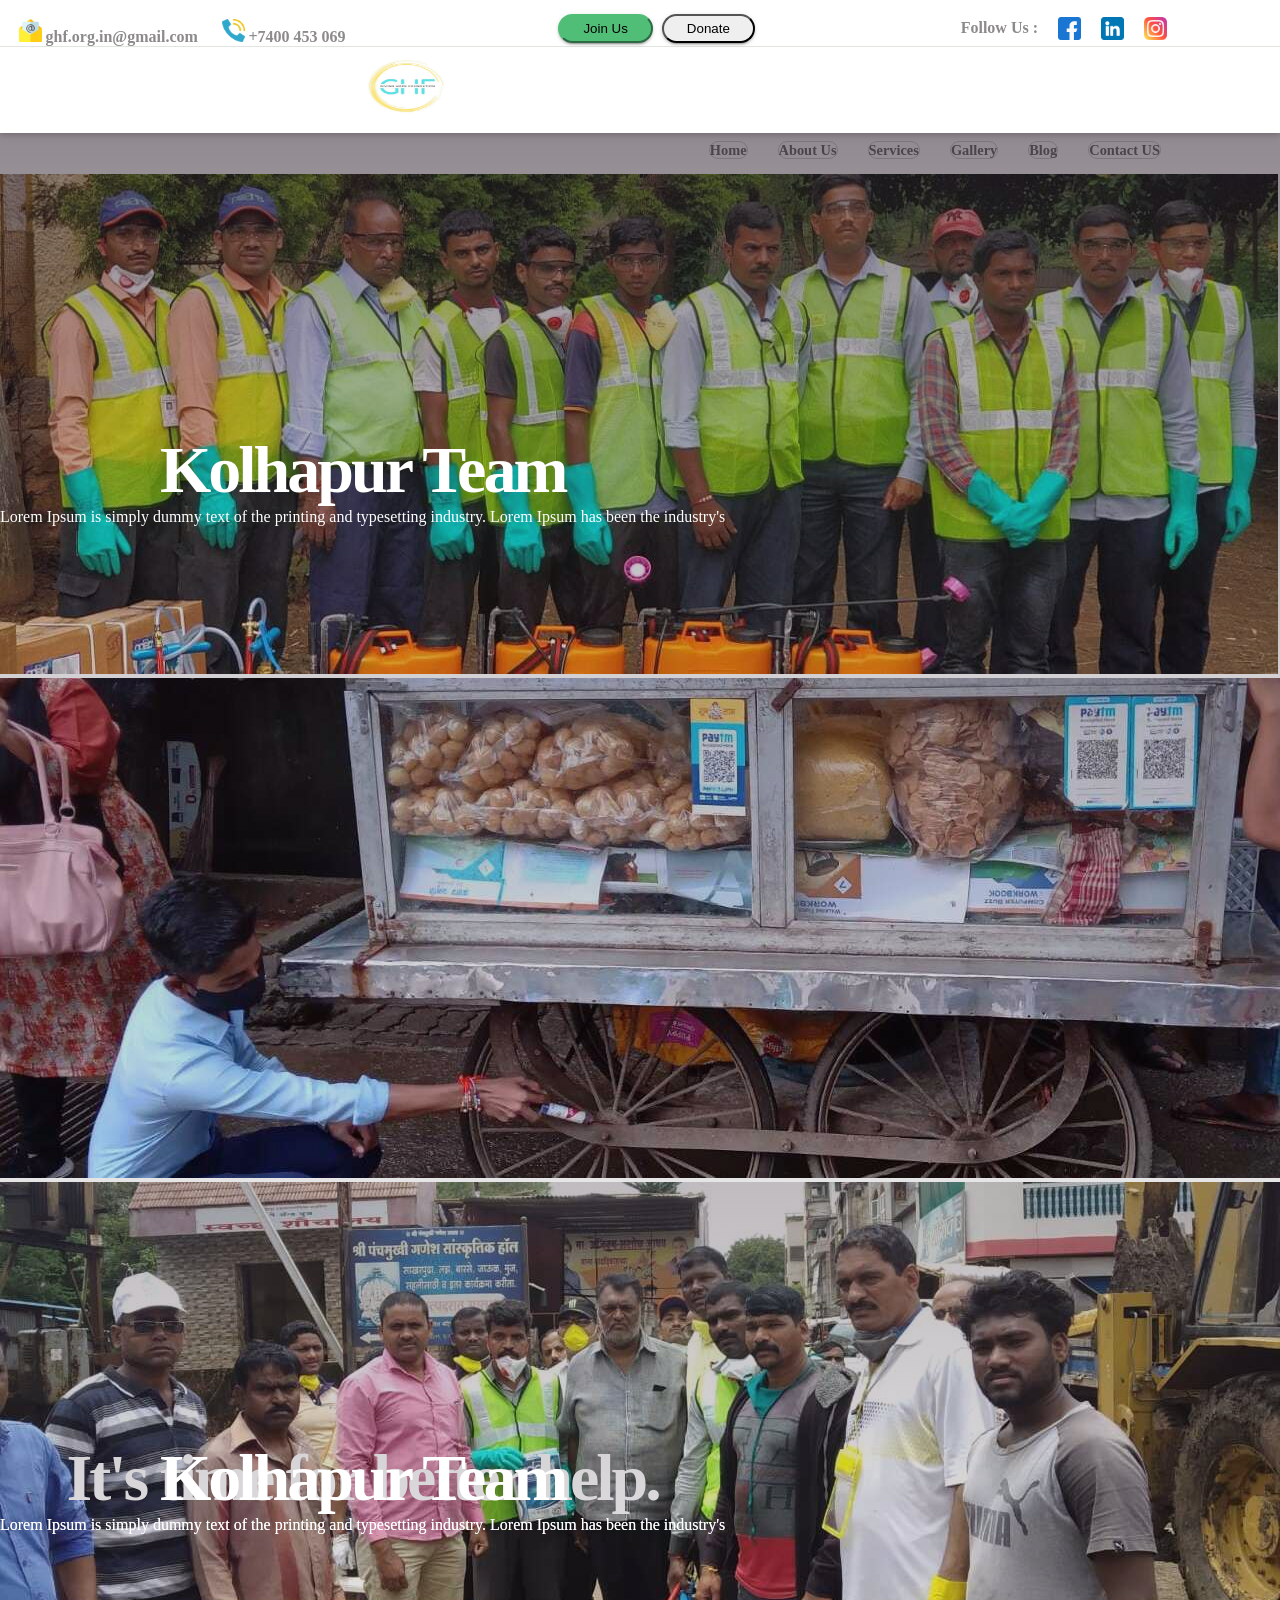
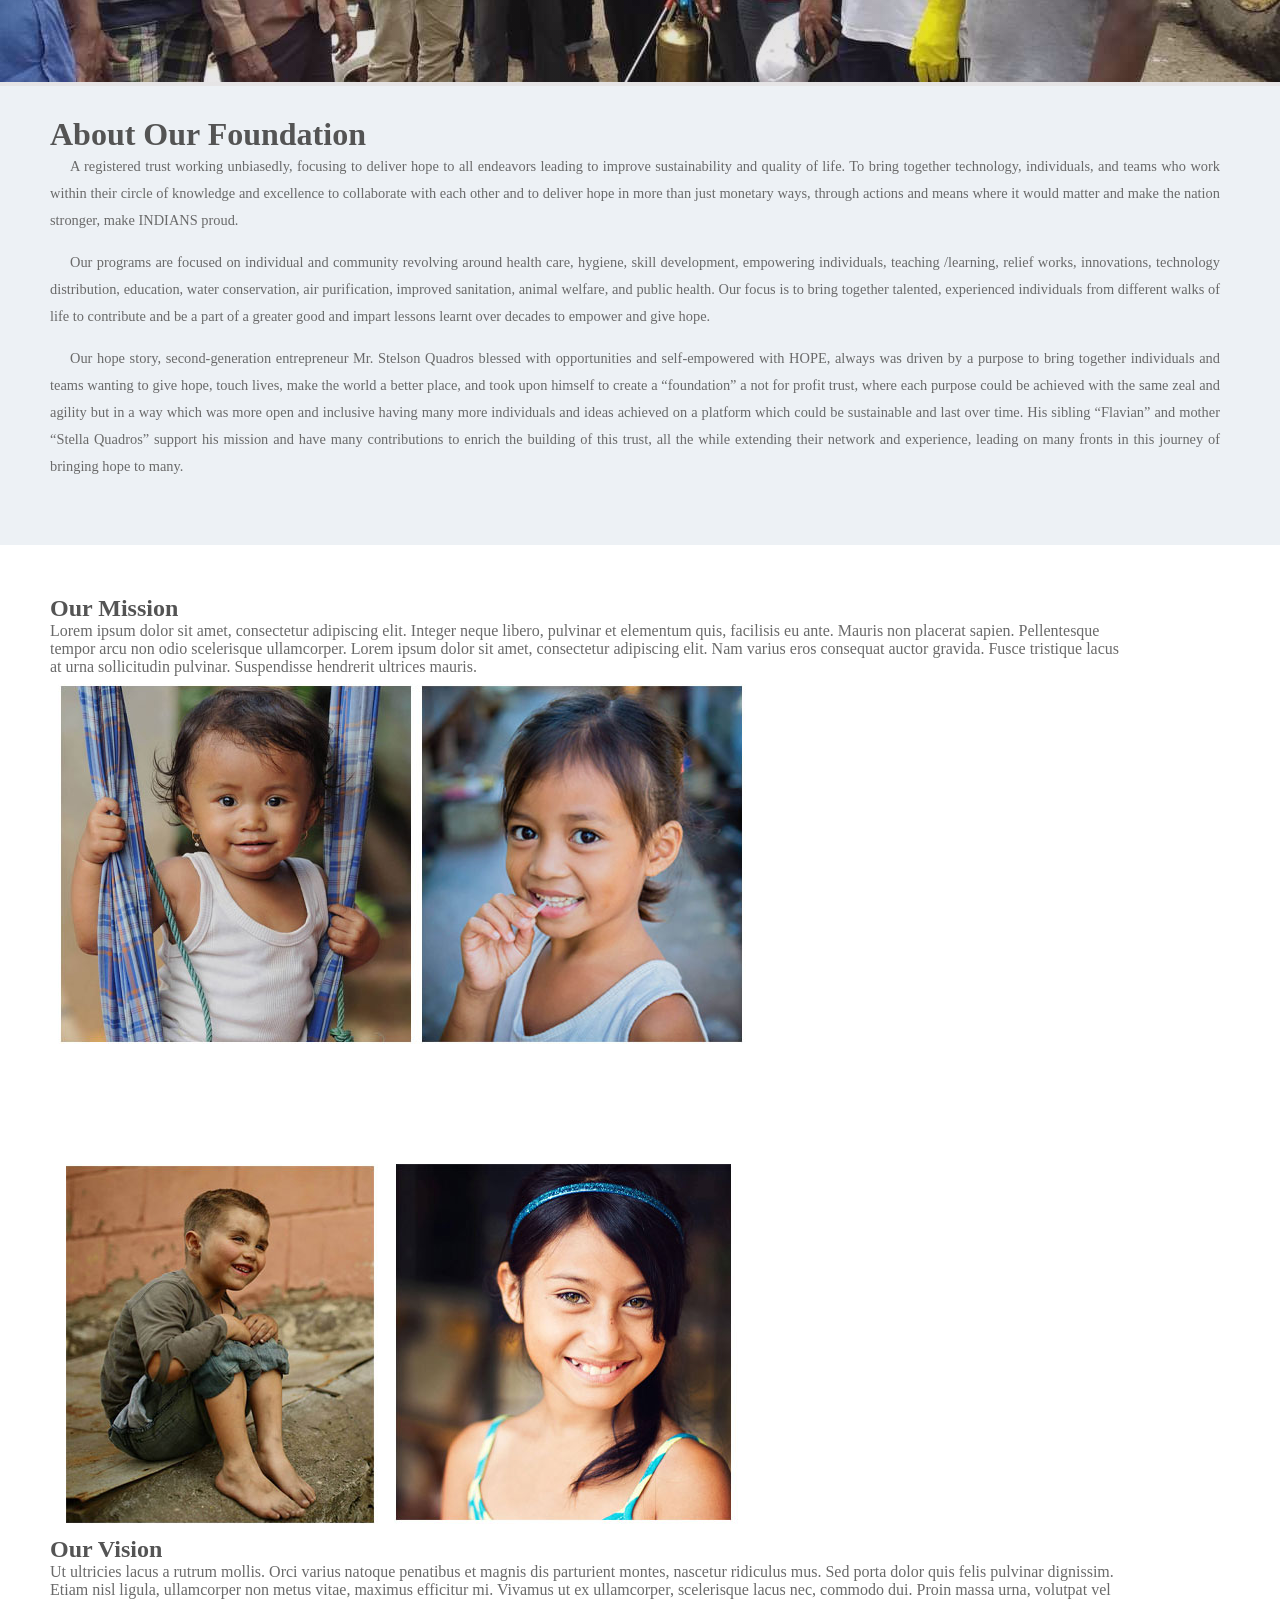
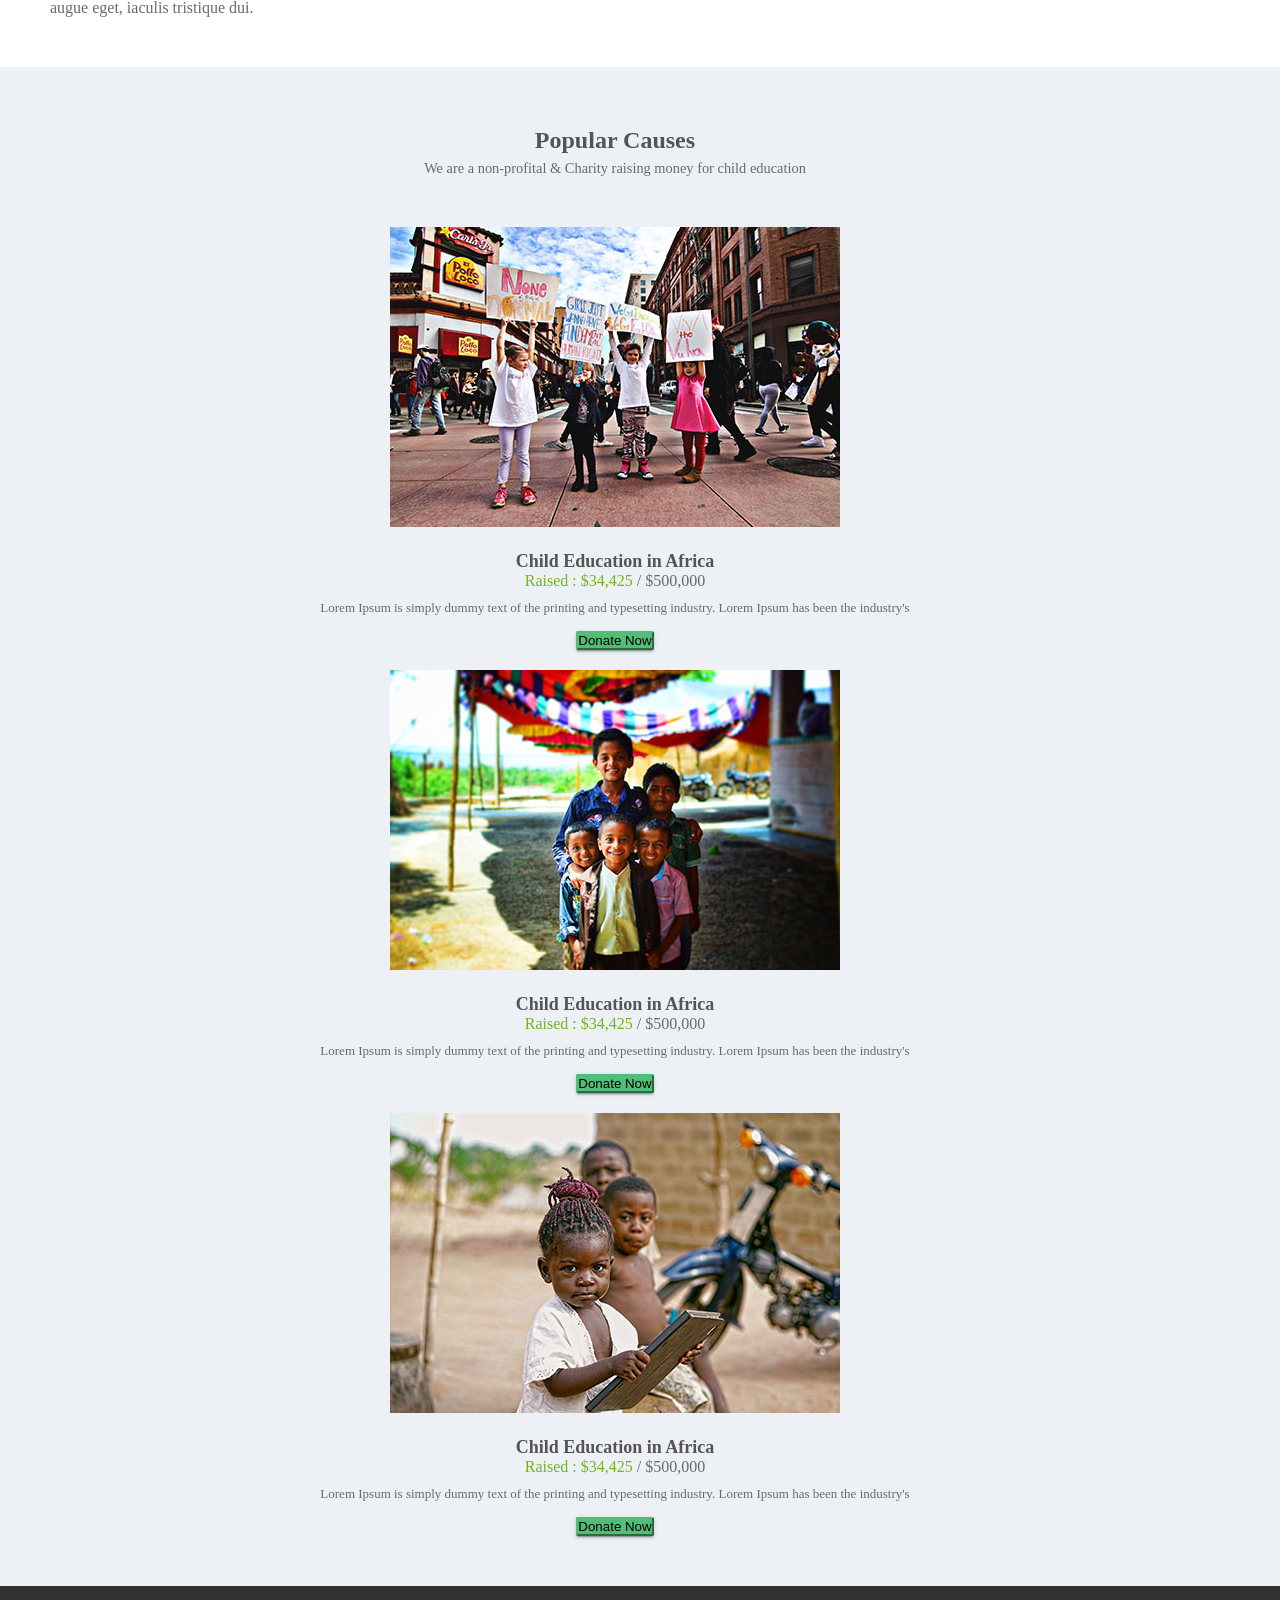
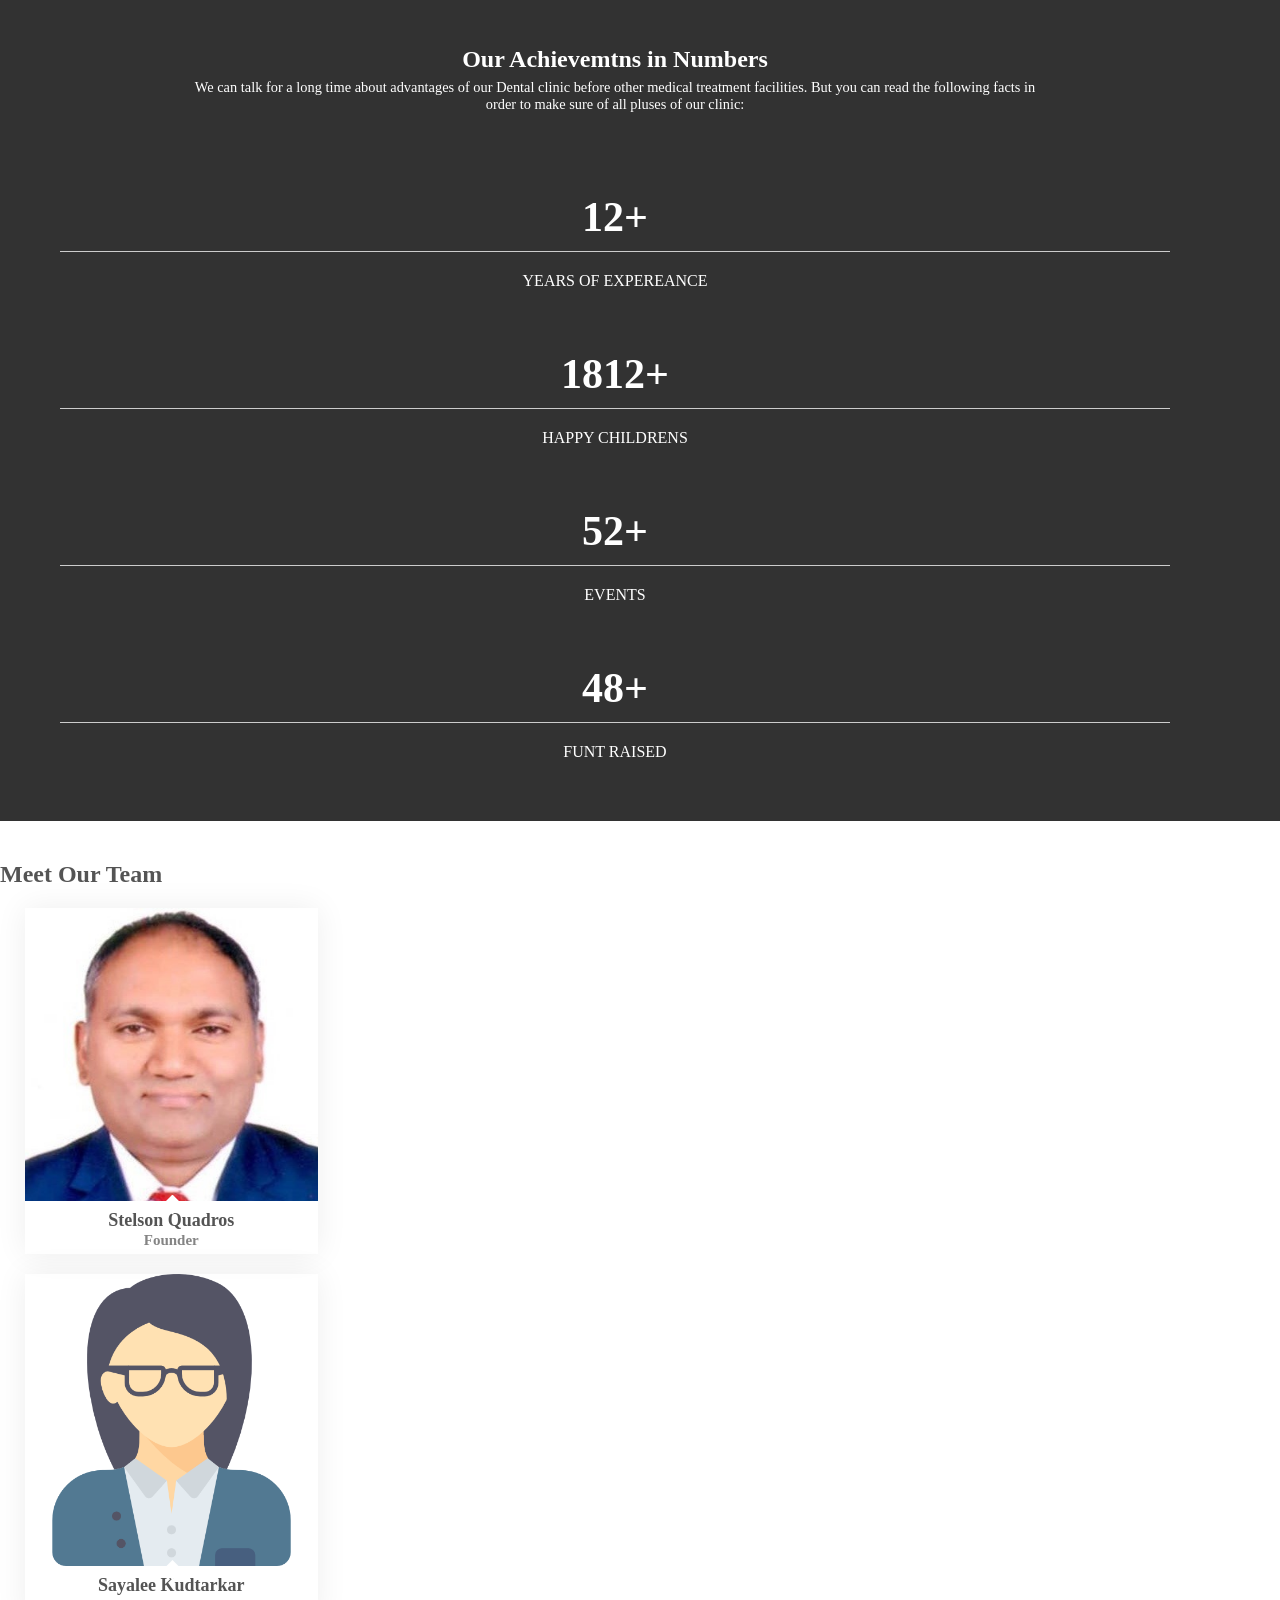
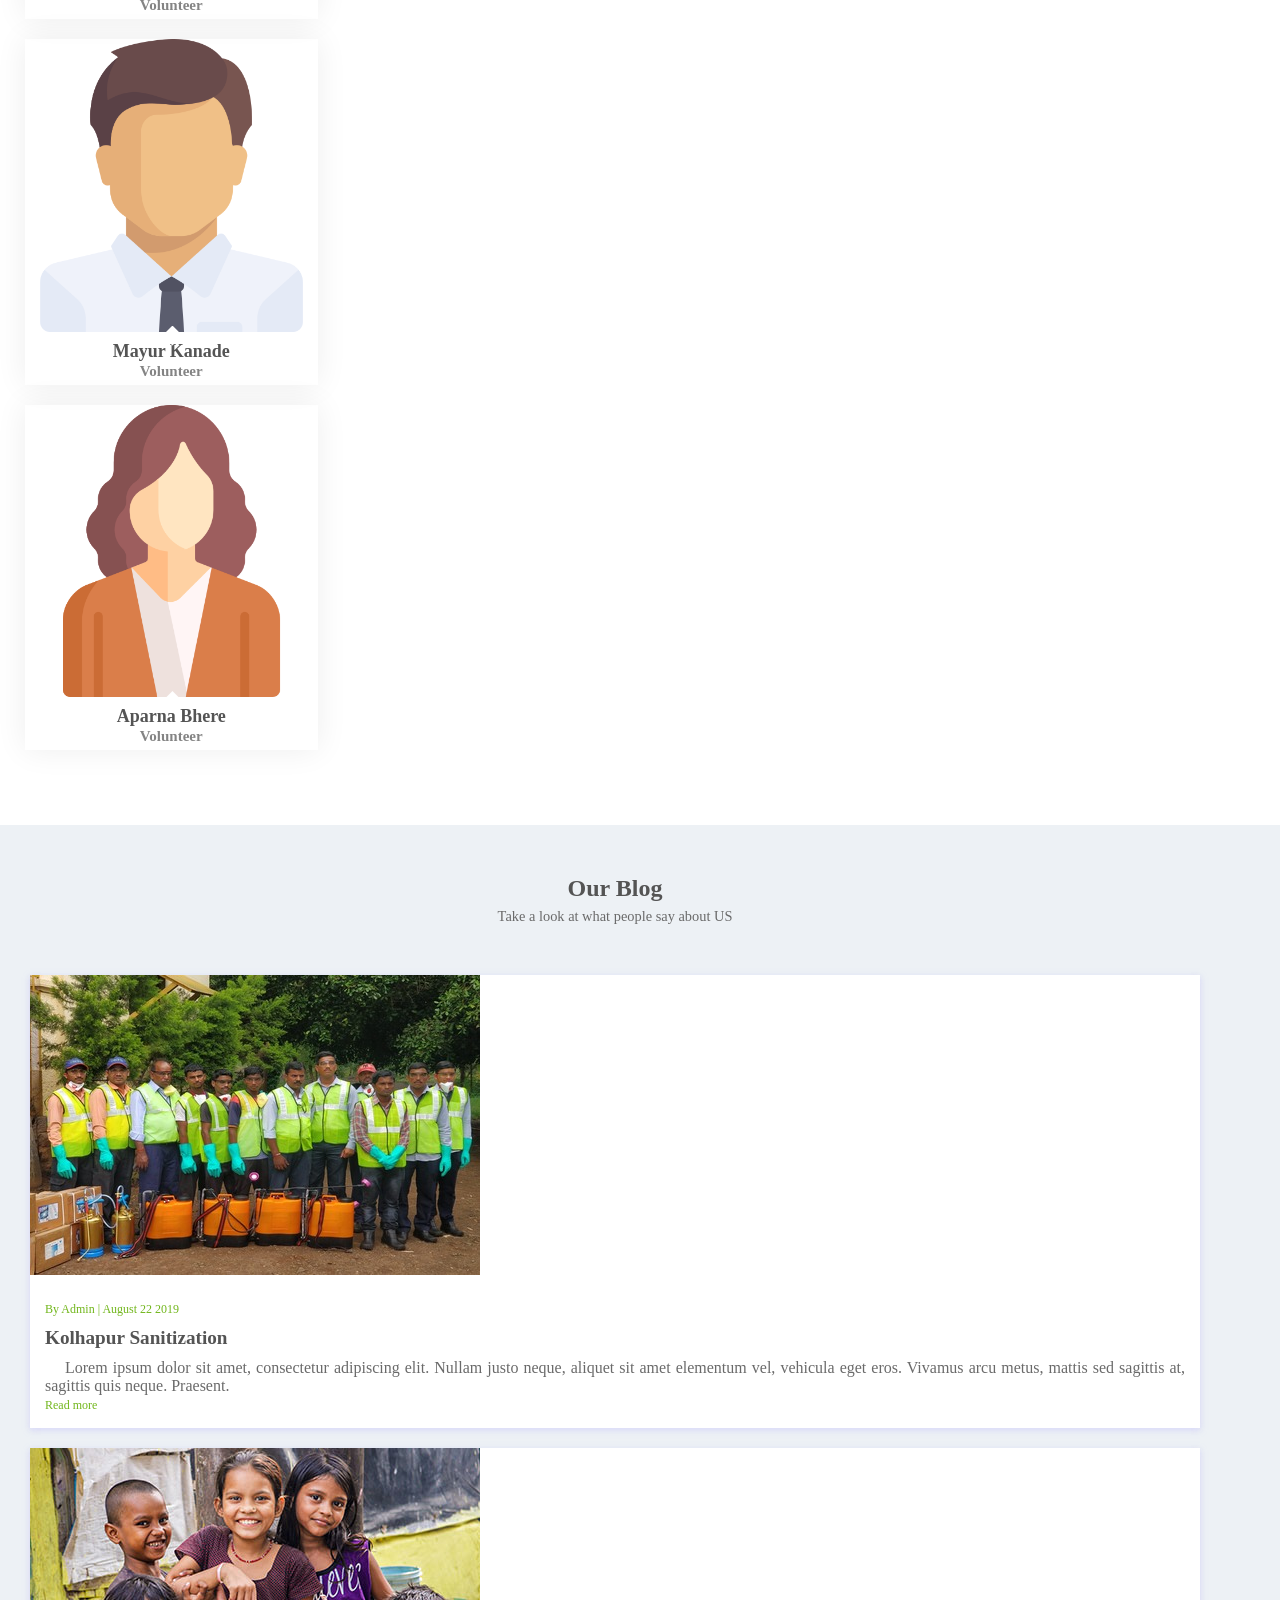
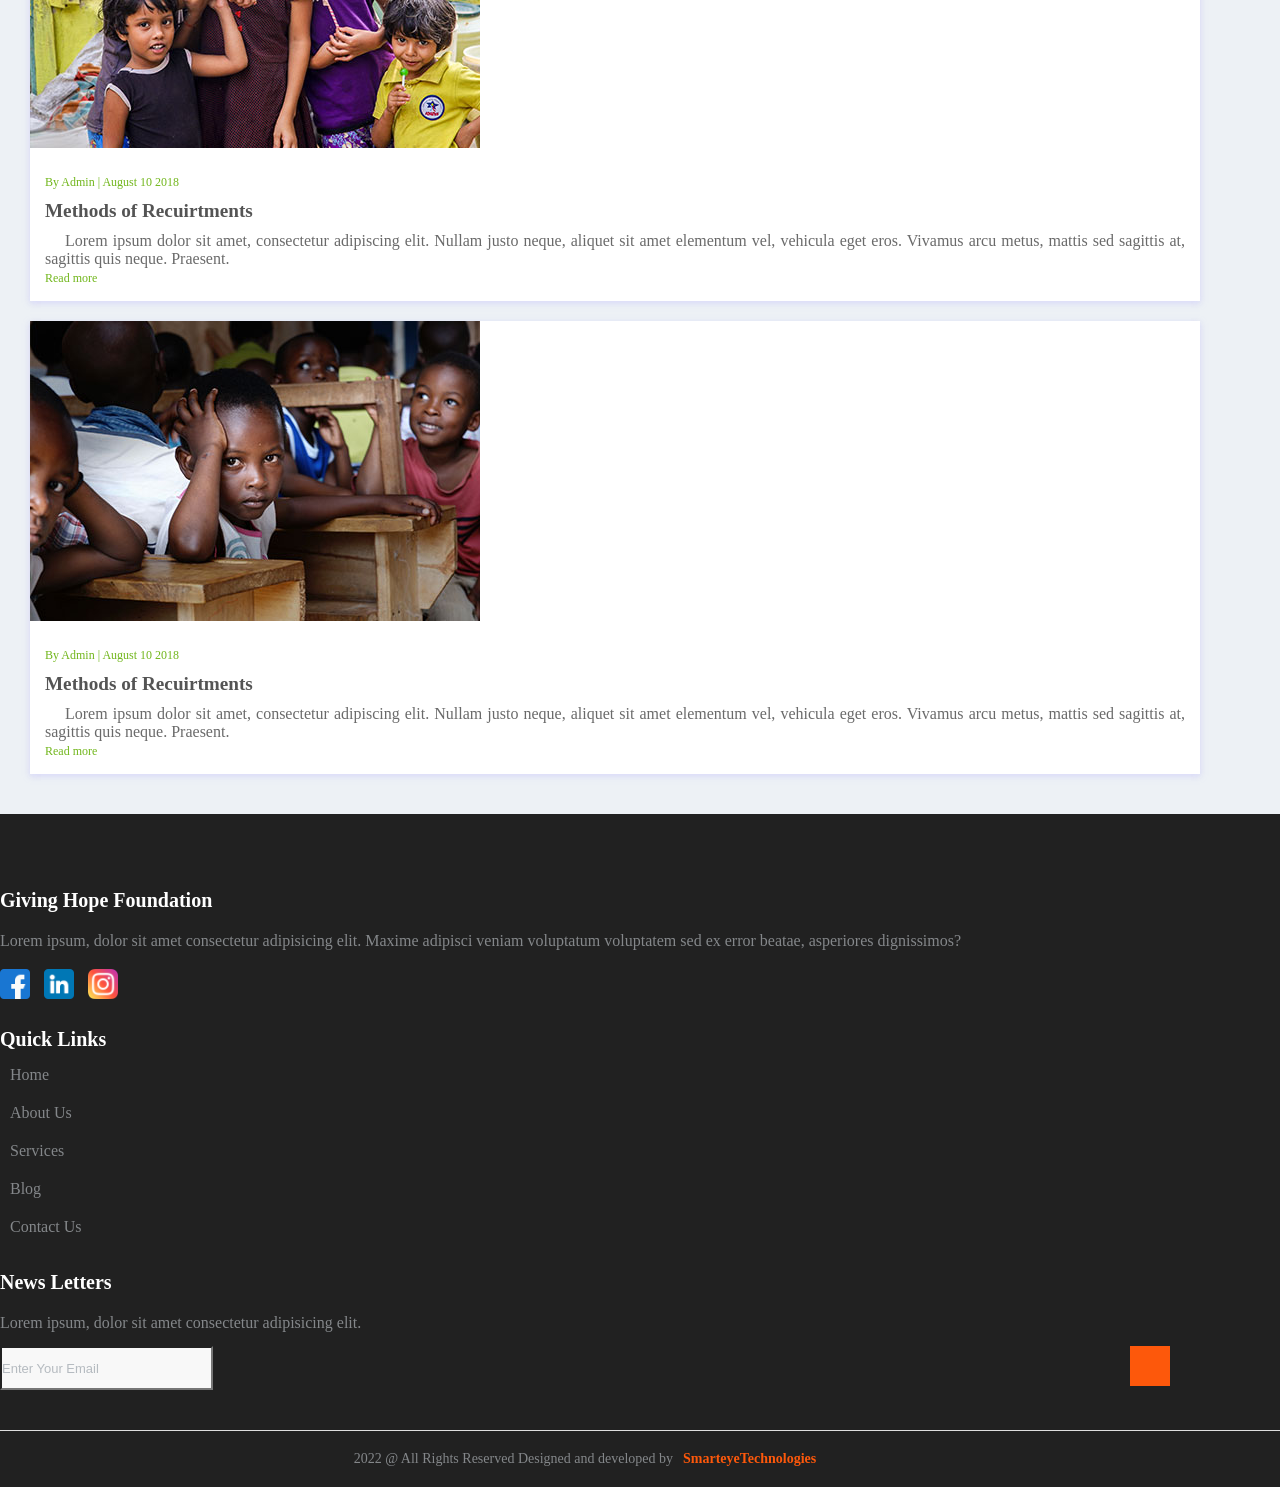
==== commit 7bce1267: "other changes" ====
--- a/index.html
+++ b/index.html
@@ -9,7 +9,7 @@
     <title>Giving Hope Foundation</title>
     <link
       rel="shortcut icon"
-      href="assets/images/fav.png"
+      href="assets/images/2.png"
       type="image/x-icon"
     />
     <link
@@ -493,11 +493,11 @@
           <div class="col-md-4 col-sm-6">
             <div class="single-blog">
               <figure>
-                <img src="assets/images/events/image_01.jpg" alt="" />
+                <img src="assets/images/events/slider-7.jpeg" alt="" />
               </figure>
               <div class="blog-detail">
-                <small>By Admin | August 10 2018</small>
-                <h4>Methods of Recuirtments</h4>
+                <small>By Admin | August 22 2019</small>
+                <h4>Kolhapur Sanitization</h4>
                 <p>
                   Lorem ipsum dolor sit amet, consectetur adipiscing elit.
                   Nullam justo neque, aliquet sit amet elementum vel, vehicula
